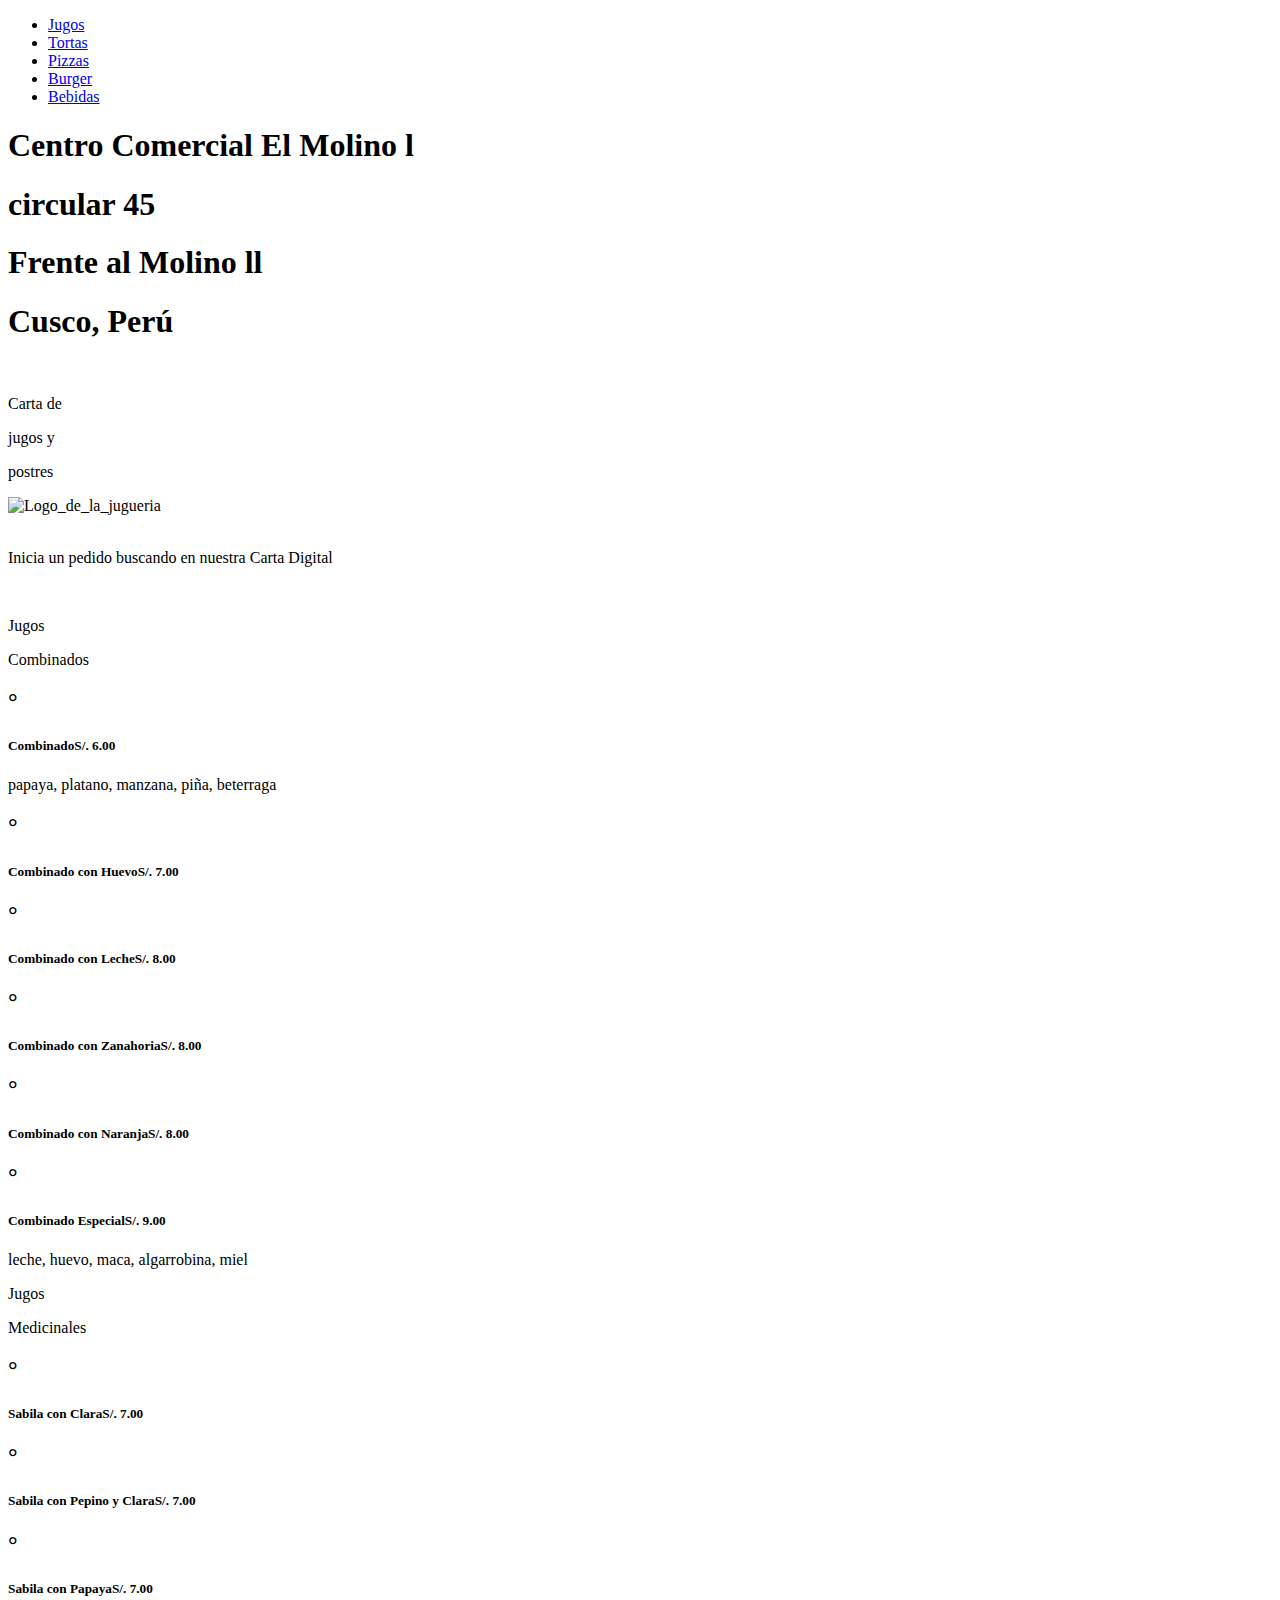
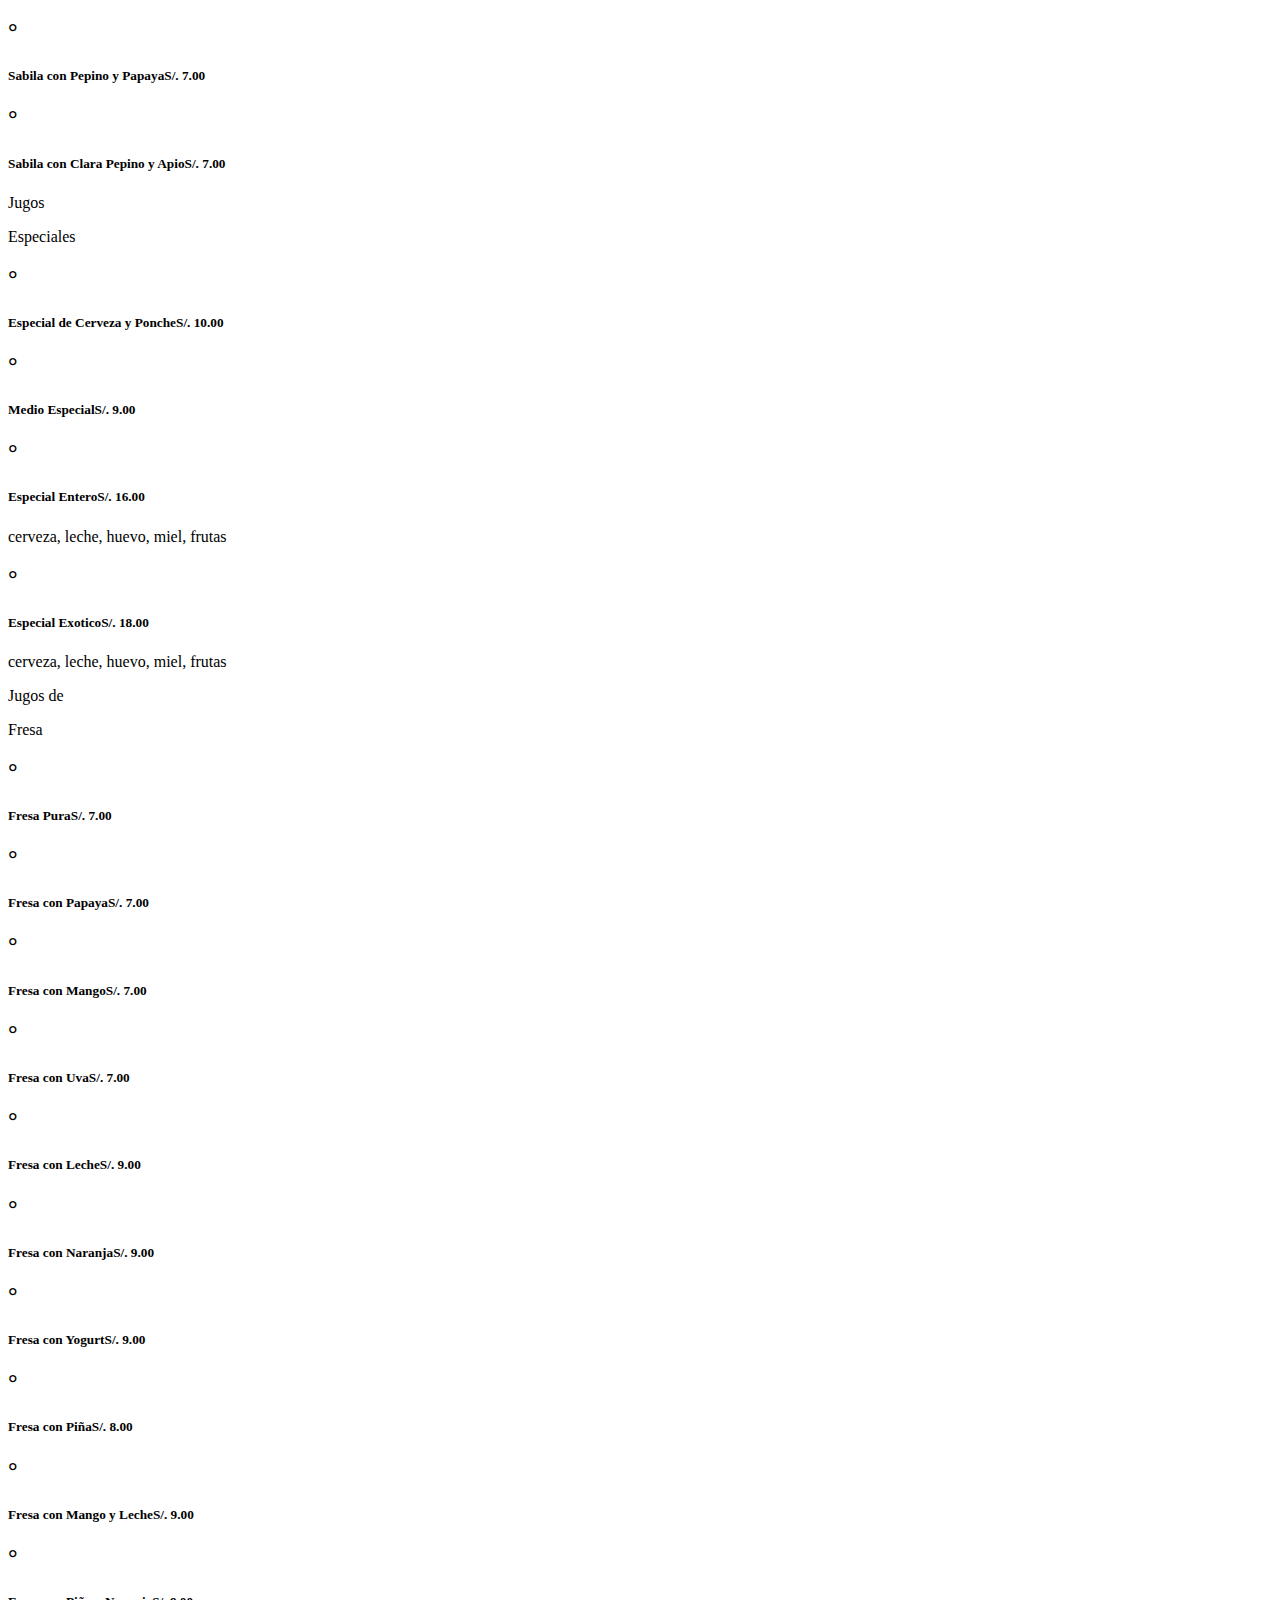
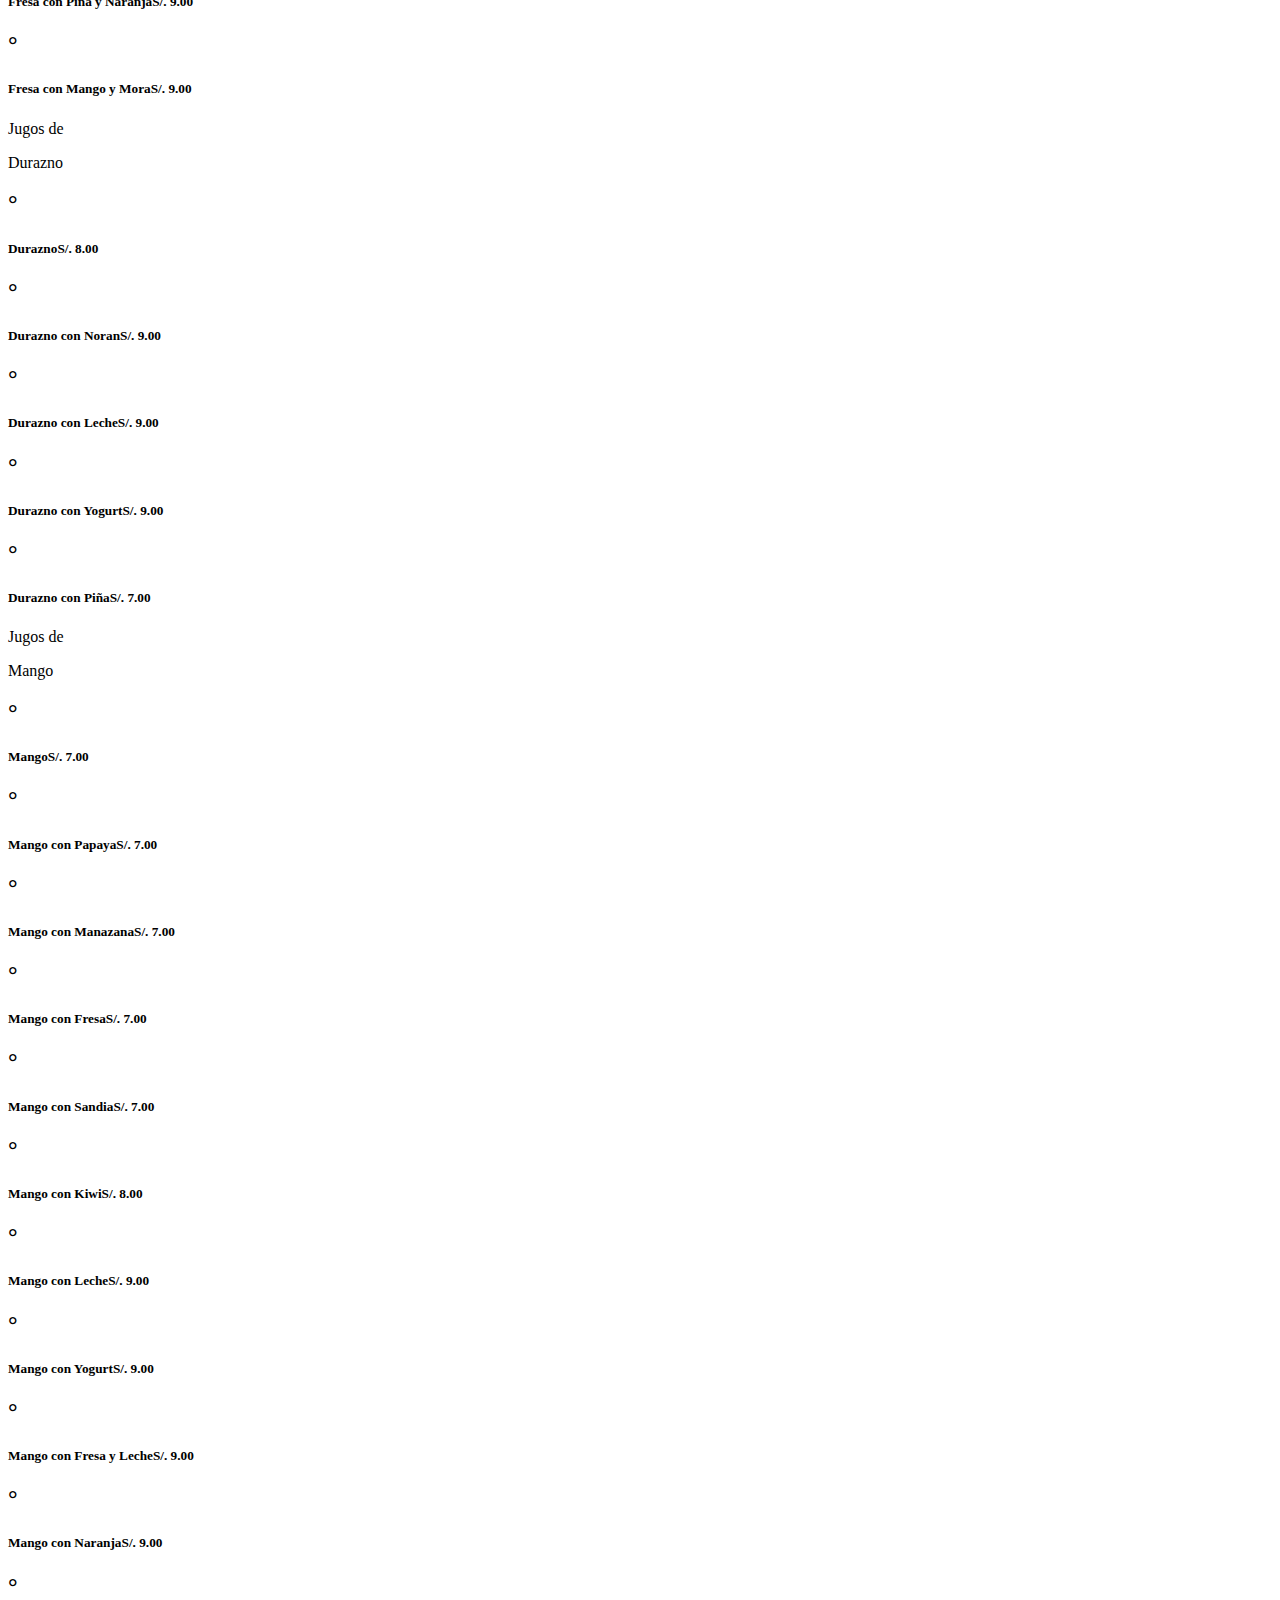
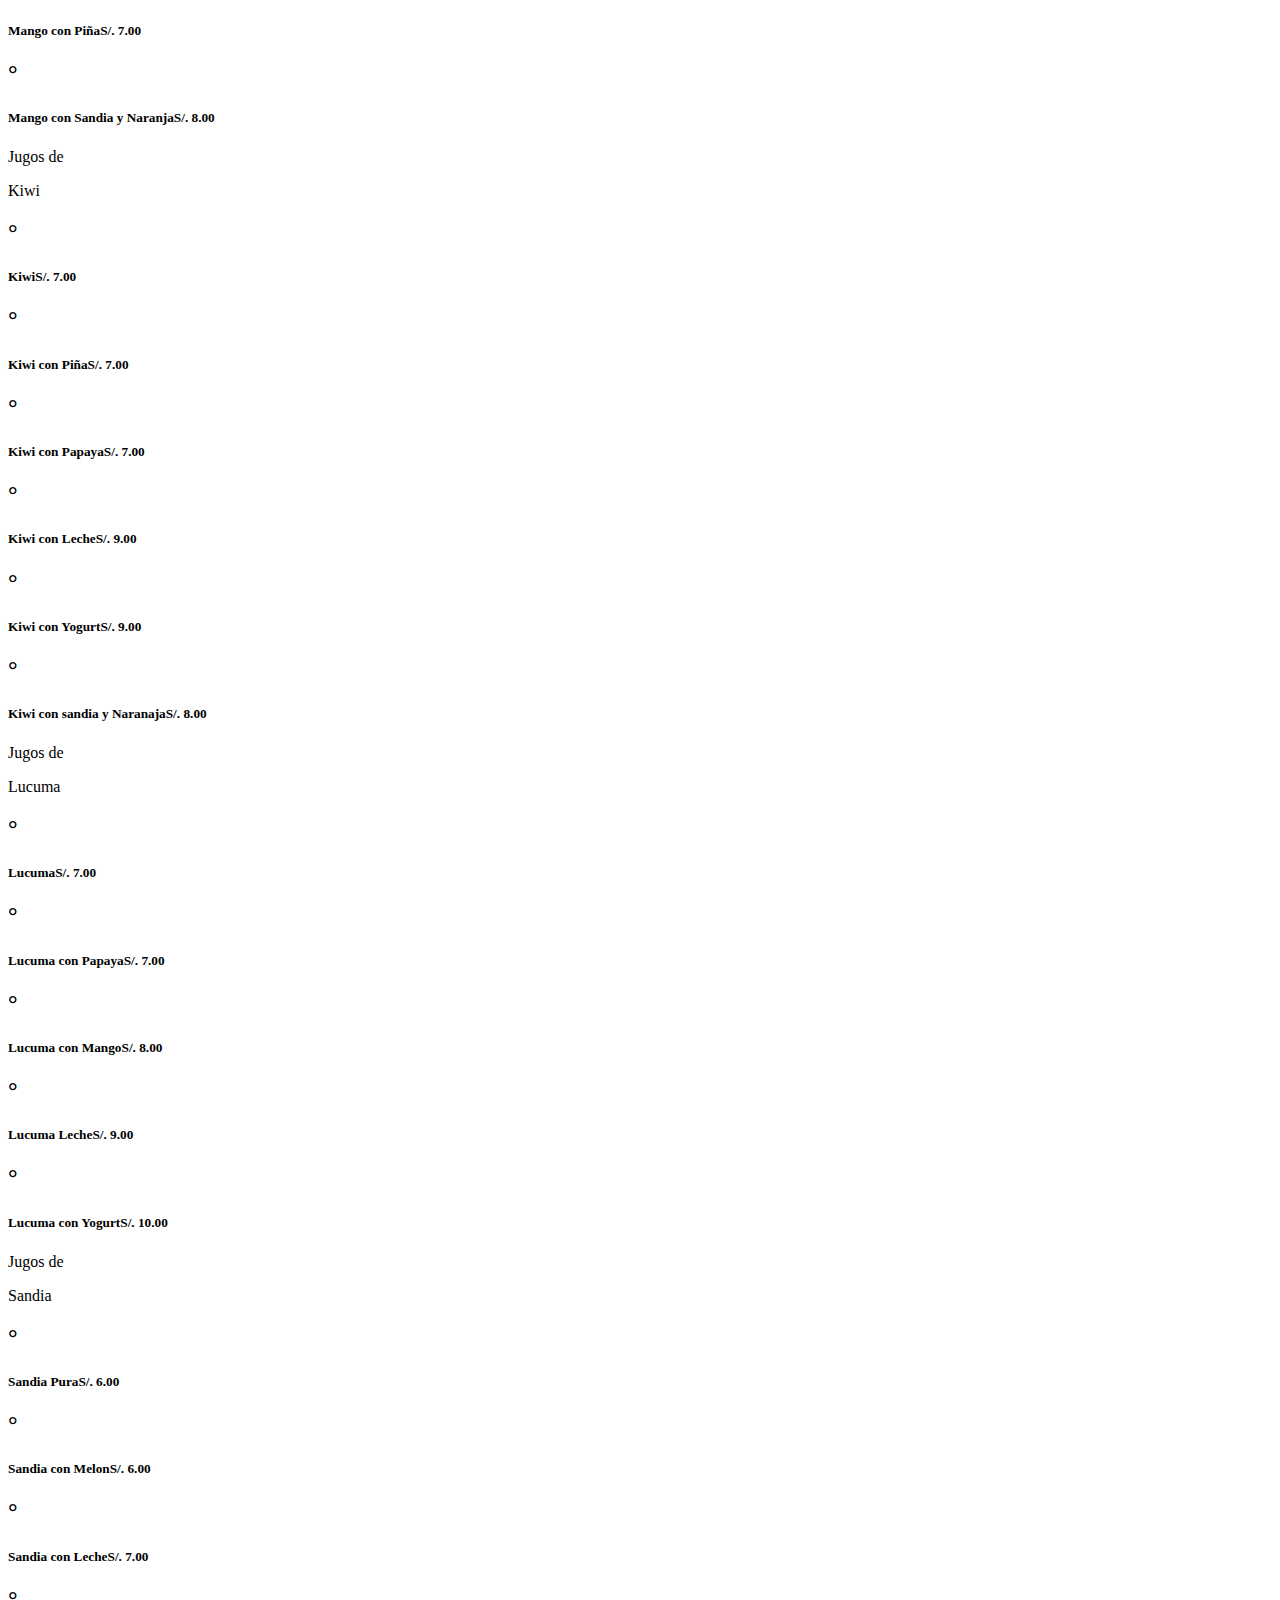
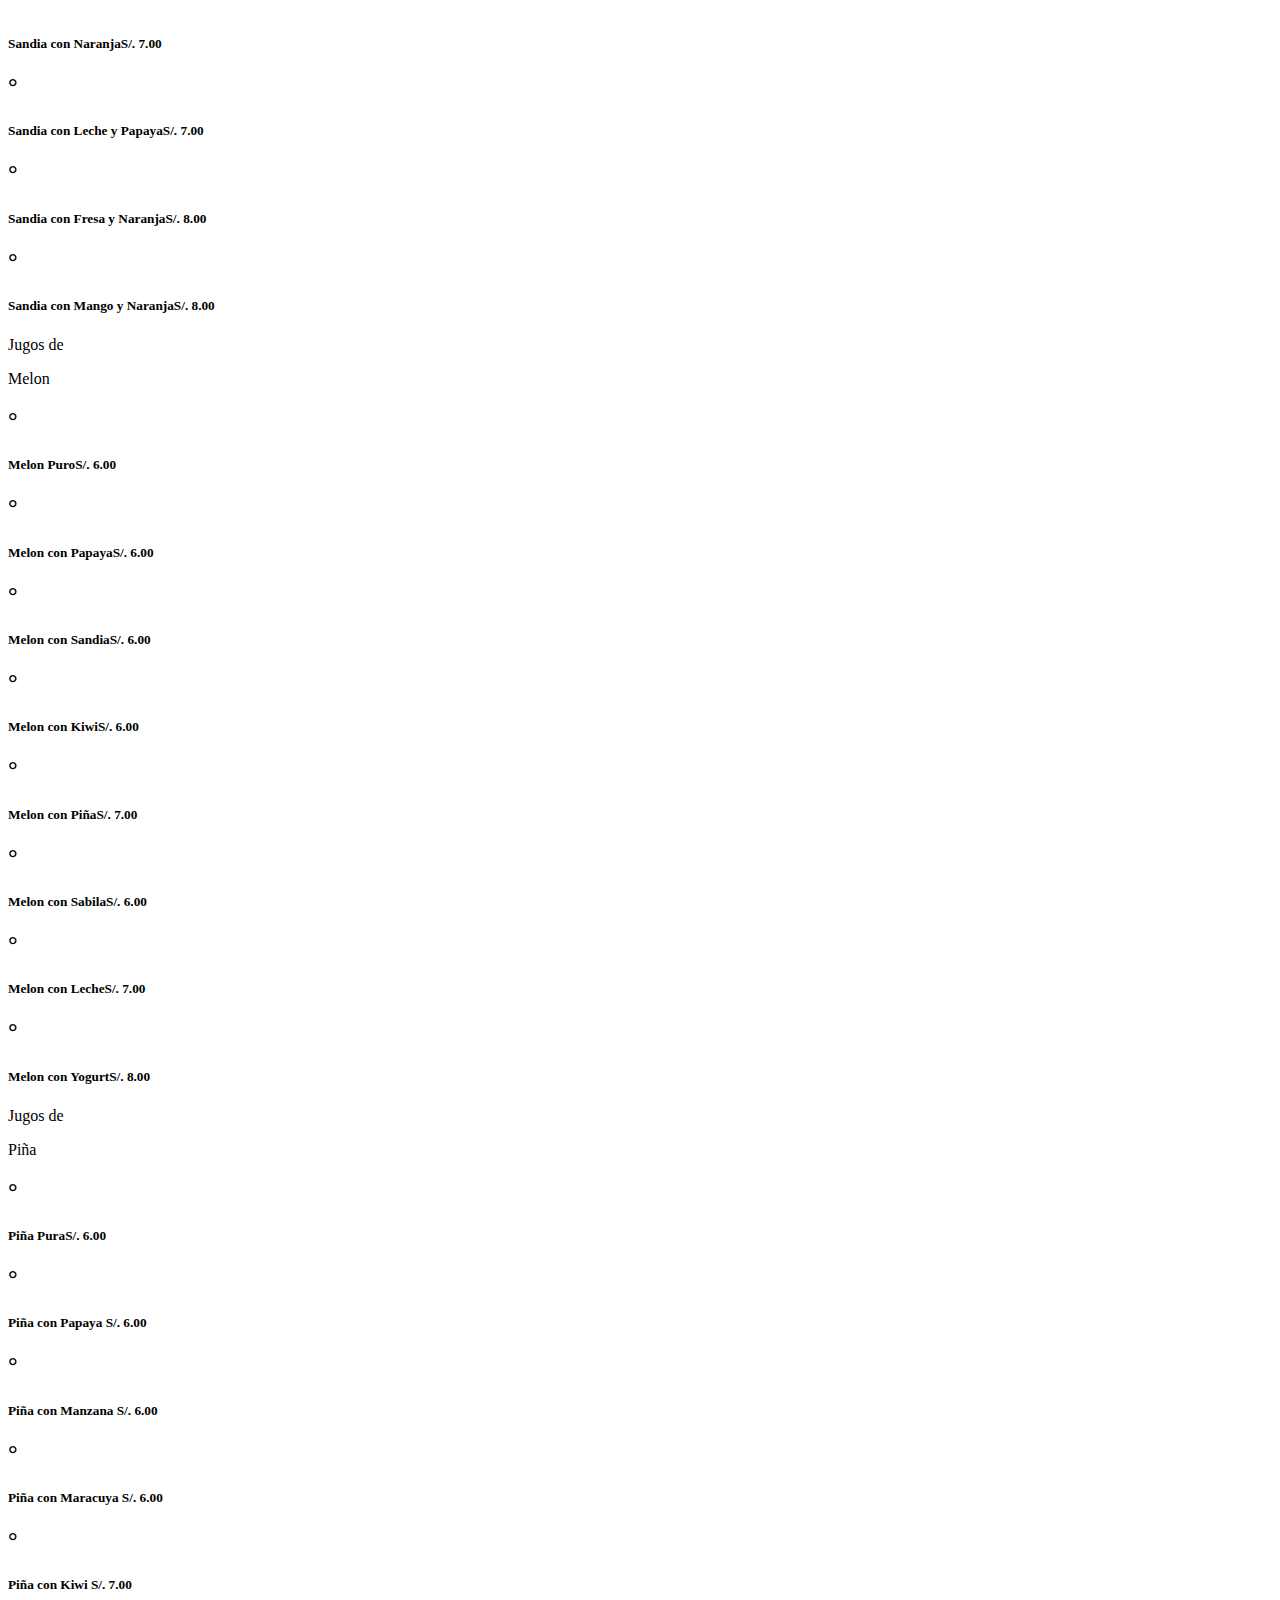
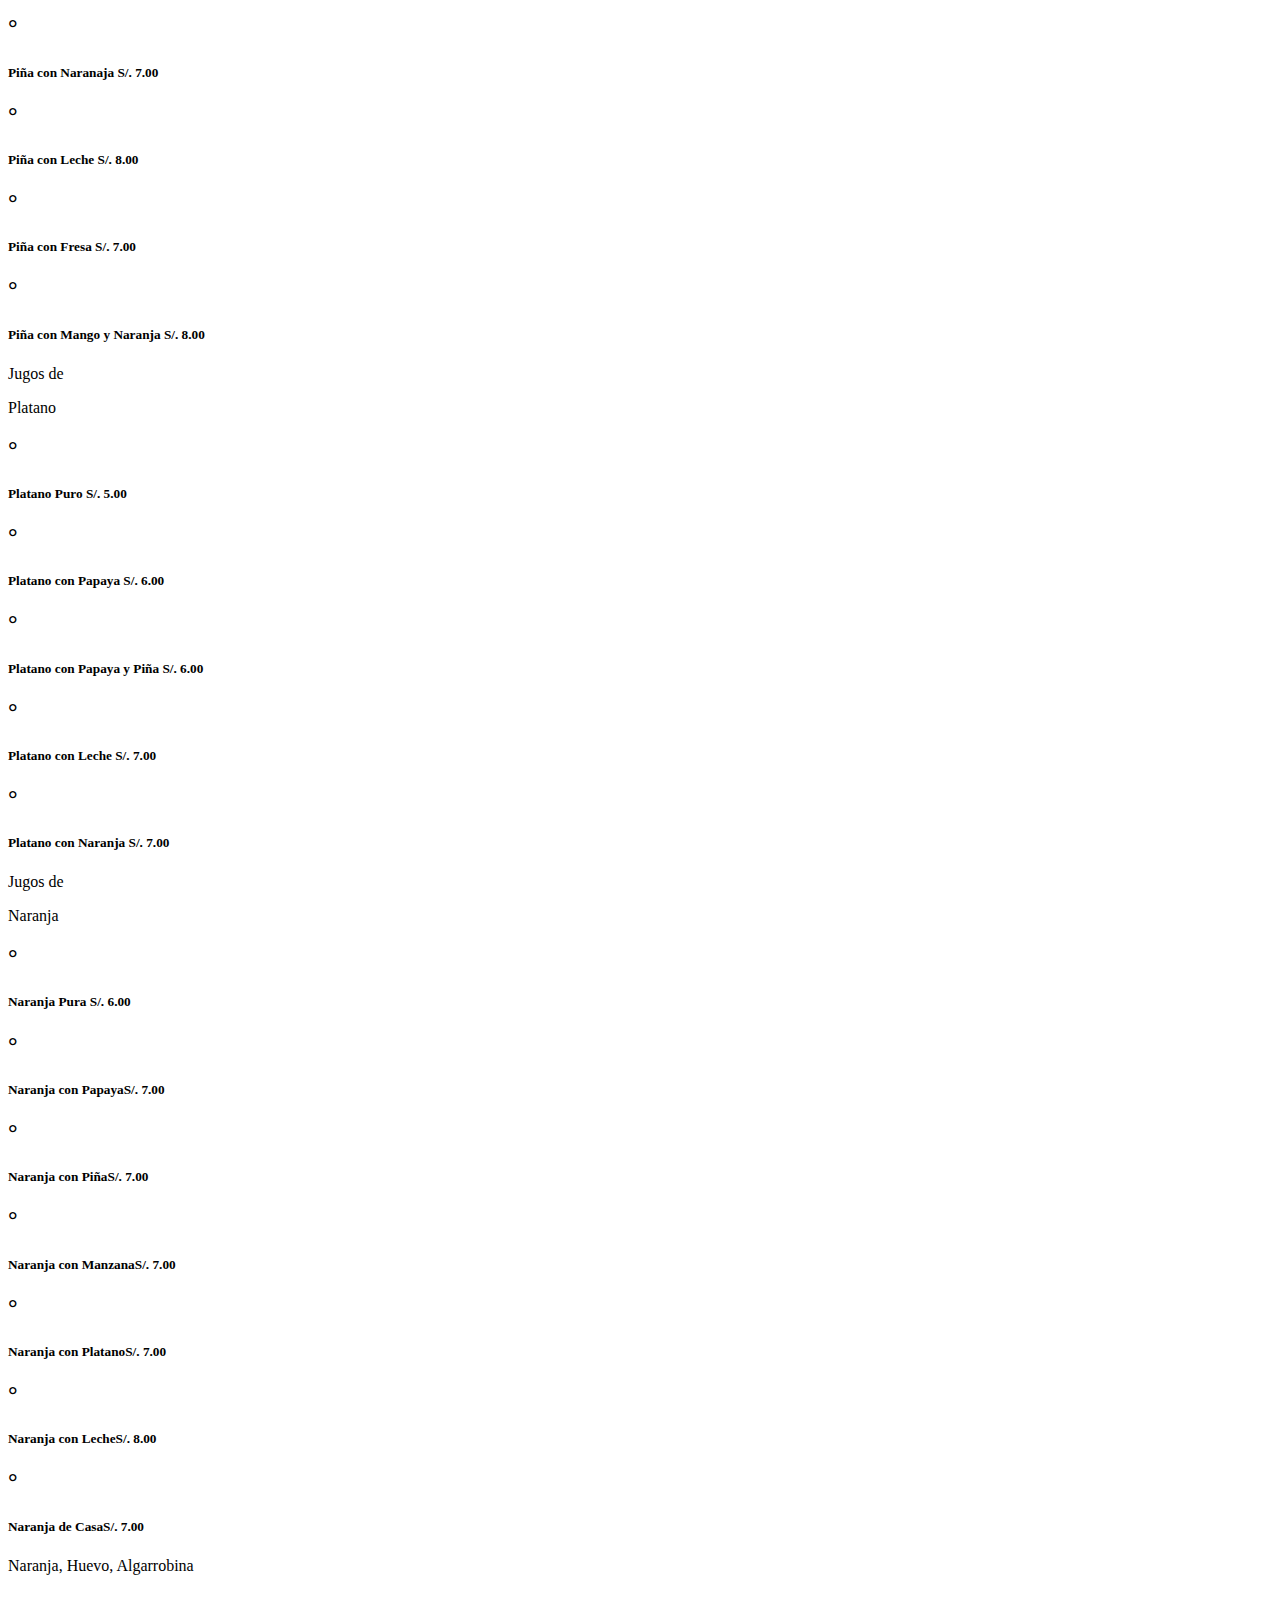
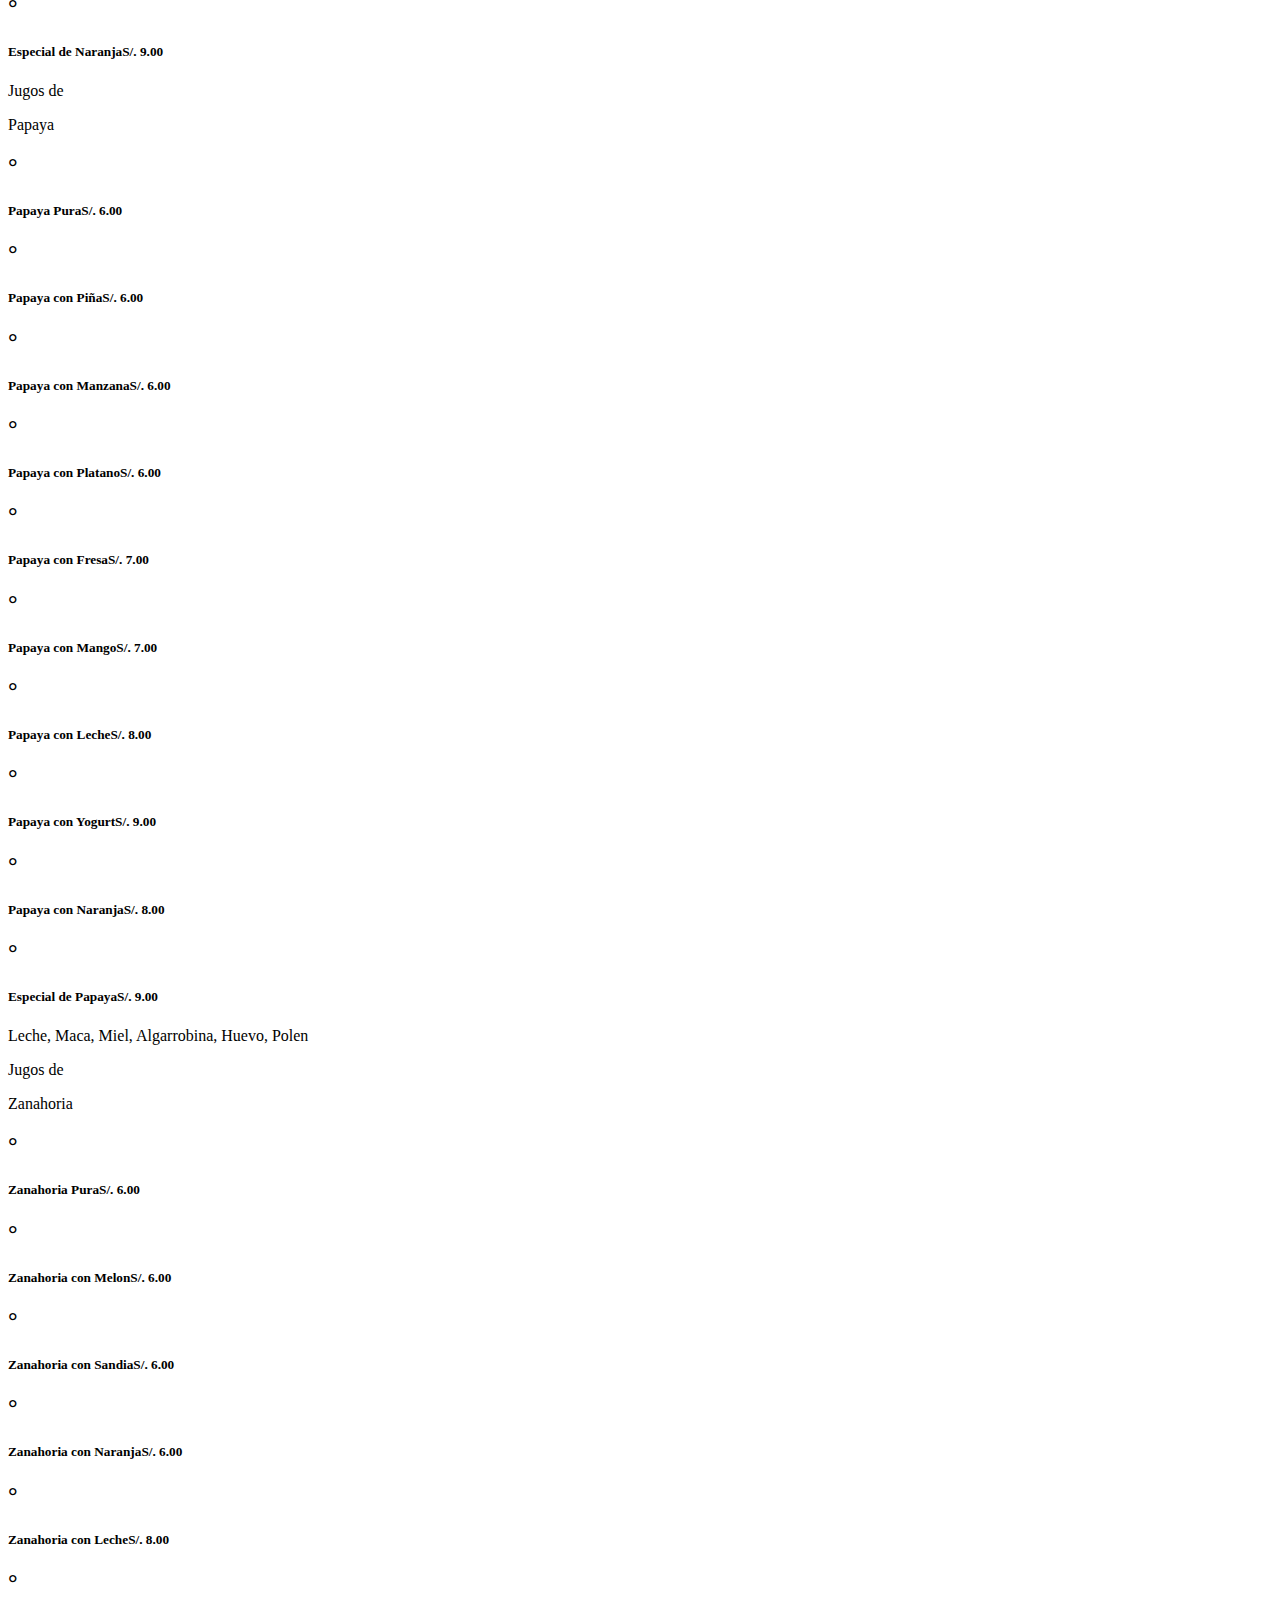
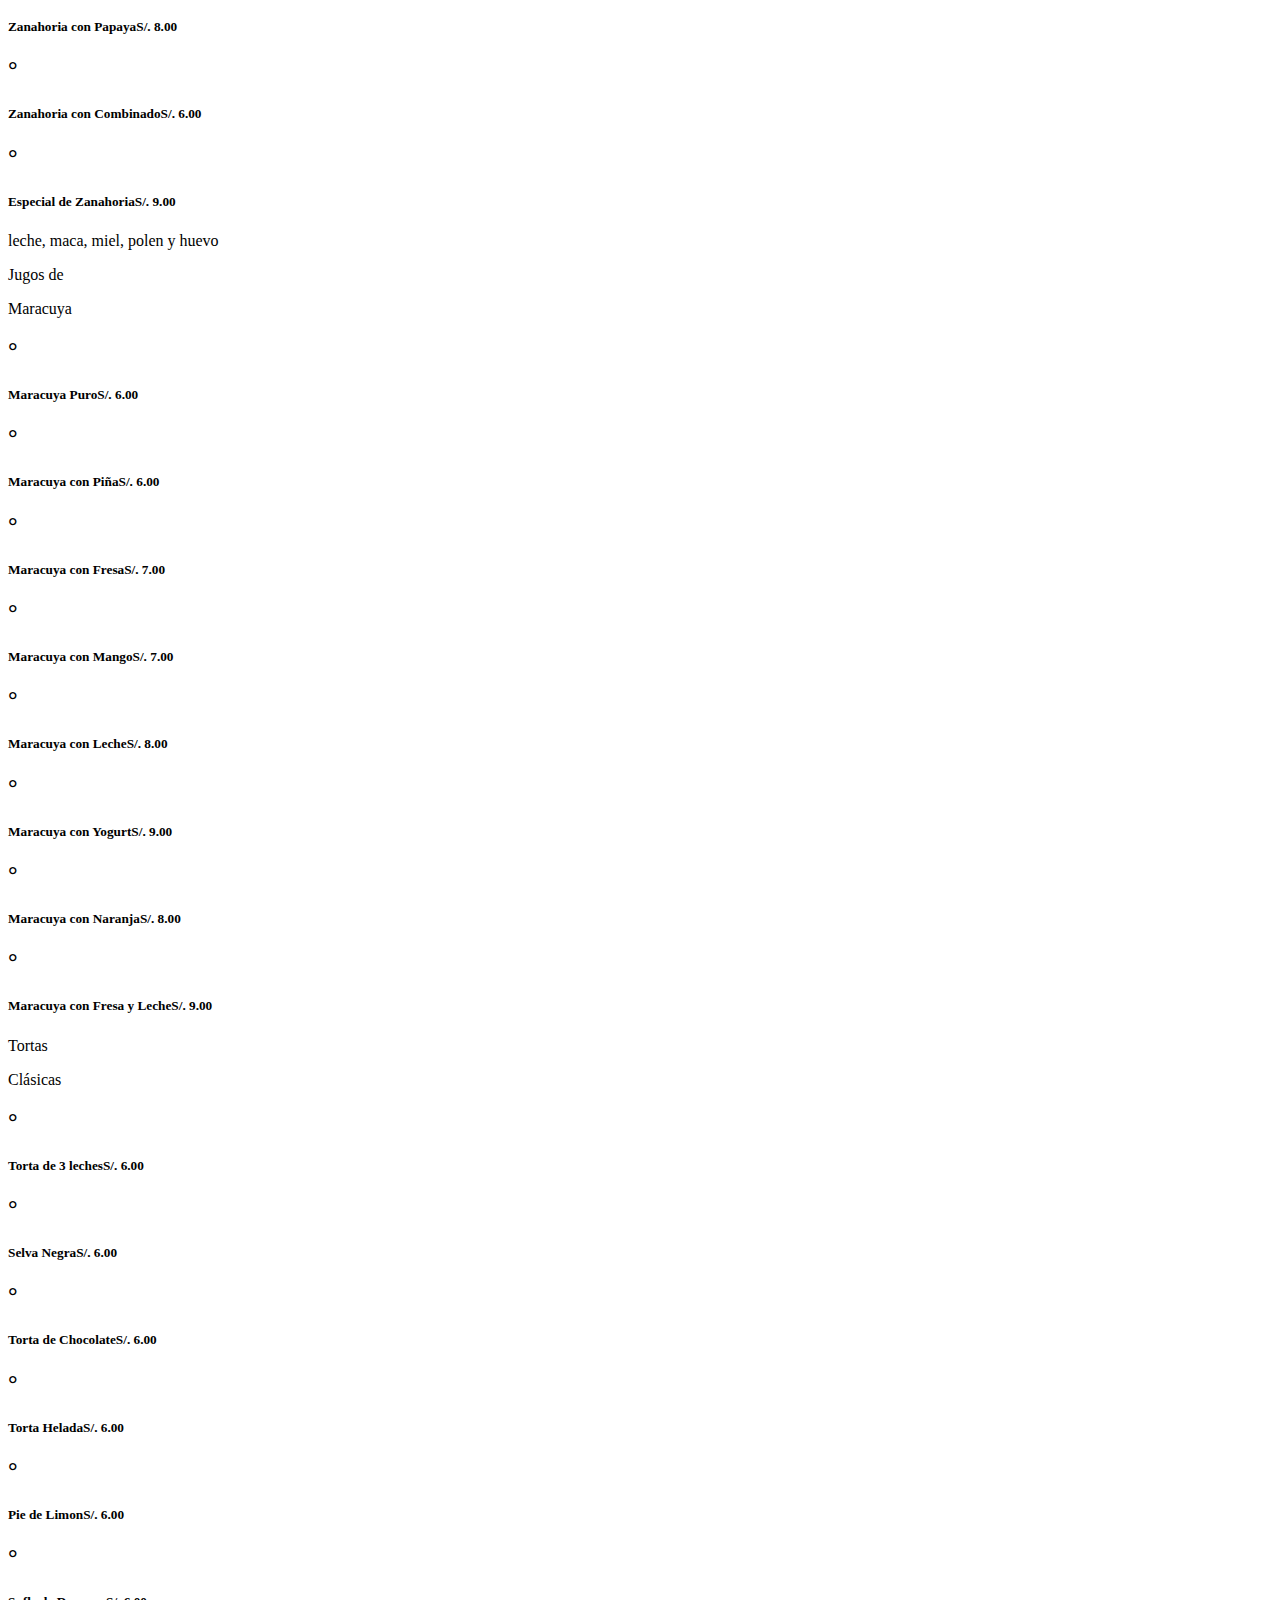
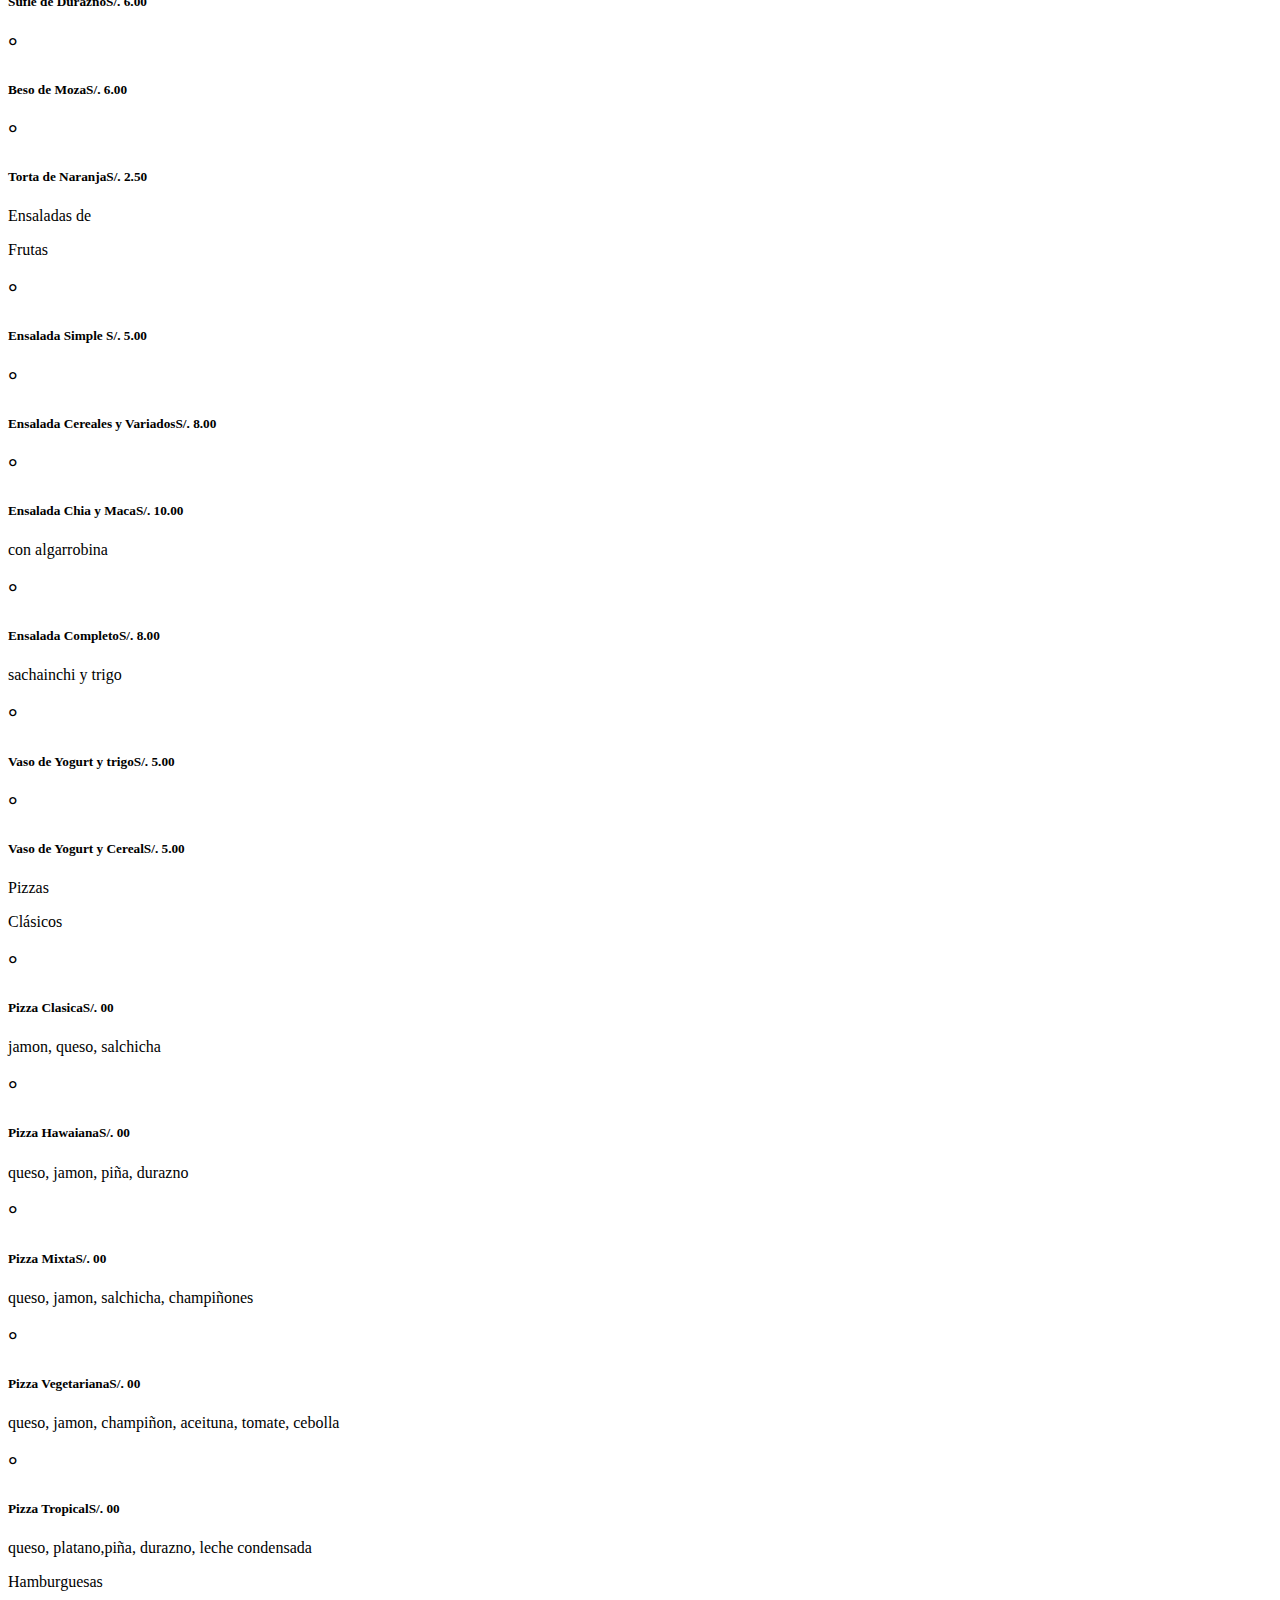
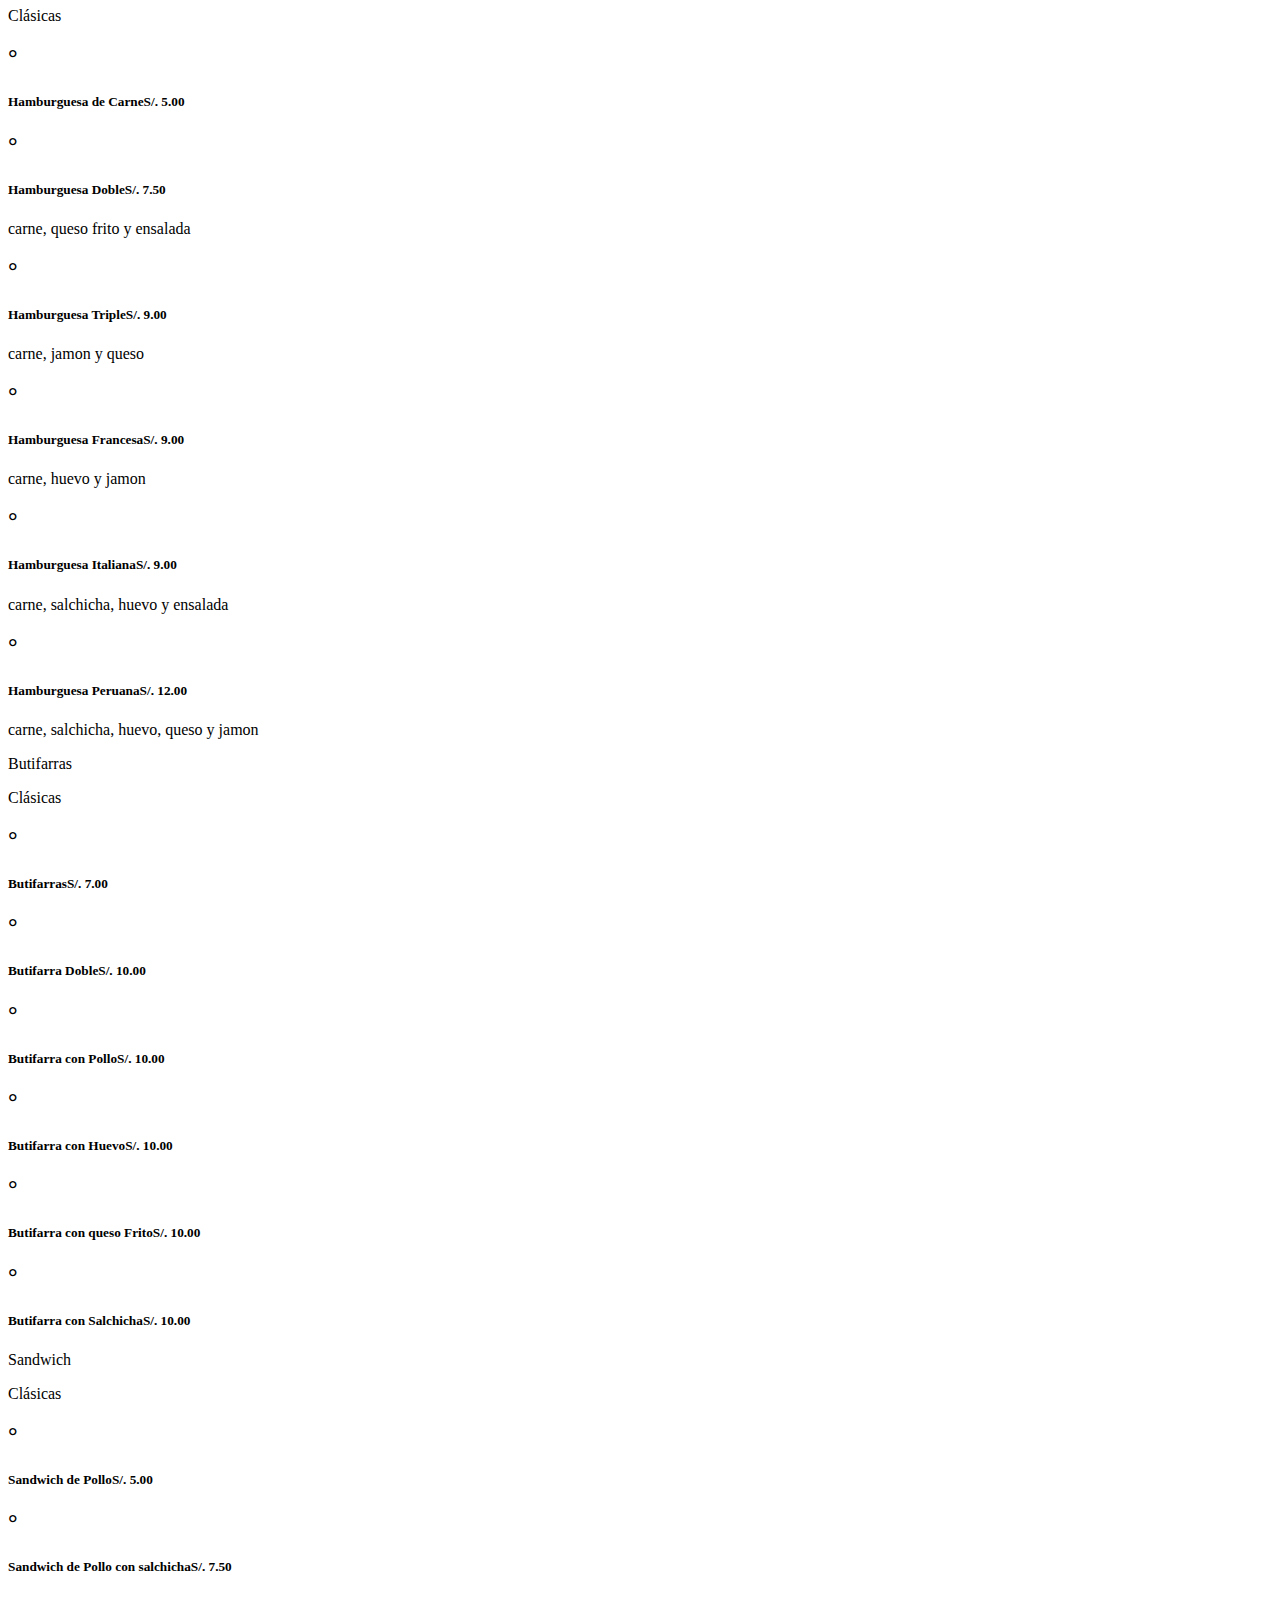
==== index.html @ 129a201a "Update index.html" ====
<!DOCTYPE html>
<html lang="es">
<head>
    <meta charset="UTF-8">
    <meta name="viewport" content="width=device-width, initial-scale=1.0">
    <title>Juguería La Chelita - Jugos y Postres</title>
    <meta name="description" content="Disfruta de deliciosos jugos y postres en Juguería La Chelita, ubicada en el Centro Comercial El Molino I, Cusco, Perú.">
    <link rel="stylesheet" href="css/style.css">
    <link rel="preconnect" href="https://fonts.googleapis.com">
    <link rel="preconnect" href="https://fonts.gstatic.com" crossorigin>
    <link href="https://fonts.googleapis.com/css2?family=Arimo:ital,wght@0,400..700;1,400..700&family=Carter+One&family=Pacifico&display=swap" rel="stylesheet">
    <link rel="preconnect" href="https://fonts.gstatic.com" crossorigin>
    <link href="https://fonts.googleapis.com/css2?family=Arimo:ital,wght@0,400..700;1,400..700&family=Carter+One&family=Dancing+Script:wght@400..700&family=Pacifico&family=Satisfy&display=swap" rel="stylesheet">
    <link rel="stylesheet" href="https://site-assets.fontawesome.com/releases/v6.5.2/css/all.css">

</head>
<body>

<!-- Pantalla de Advertencia -->

     <div class="desktop-warning" style="display: none;">
        <img src="img/logo.svg" alt="" height="500px">
        <h1>La carta solo se puede visualizar desde un dispocitivo movil</h1>
    </div>

<!-- Botones de Busquera de Carta -->

    <div class="bottom-menu">
        <nav>
            <ul>
                <li><a href="#jugos"><i class="fa-duotone fa-cup-straw-swoosh"></i></a><a  href="#jugos">Jugos</a></li>
                <li><a href="#tortas"><i class="fa-duotone fa-cake-slice"></i></a><a href="#tortas">Tortas</a></li>
                <li><a href="#pizzas"><i class="fa-duotone fa-pizza-slice"></i></a><a  href="#pizzas">Pizzas</a></li>
                <li><a href="#hamburguesas"><i class="fa-duotone fa-burger-lettuce"></i></a><a href="#hamburguesas">Burger</a></li>
                <li><a href="#bebidas"><i class="fa-duotone fa-mug-tea-saucer"></i></a><a href="#bebidas">Bebidas</a></li>
            </ul>
        </nav>
      </div>

     


      

  <div class="container">
    <div class="caja_uno">
        <div class="title"> 
            <h1>Centro Comercial El Molino l </h1>
            <h1>circular 45</h1>
            <h1>Frente al Molino ll</h1>
            <h1 class="city">Cusco, Perú</h1>
                <br>
            
        </div>

        <div class="title_two">
        <p class="cart uno">Carta de </p>
        <p class="cart dos" > jugos y </p>
        <p class="cart tres">postres</p>
        </div>

        <div class="logo">
            <img src="img/logo.svg" alt="Logo_de_la_jugueria">
        </div>
        
        <div class="msj">
            <img class="linear" src="img/lineas.svg" alt="">
            <p><span class="linear_title">Inicia un pedido</span> buscando en nuestra <span class="linear_wth">Carta Digital</span></p>
            <img class="linear" src="img/lineas.svg" alt="">
        </div>
       
    </div>


    <!-- CAJA DOS -->

    <div class="caja_dos" id="jugos">
        <div class="title_thee">
            <p class="list uno">Jugos</p>
            <p class="list tres">Combinados</p>
        </div>

        <div class="single-menu">
            <!-- <img src="https://via.placeholder.com/150" alt=""> -->
            <div class="menu-content">
                <h2 class="punto">°</h2>
                <h5>Combinado<span>S/. 6.00</span></h5>
                <p>papaya, platano, manzana, piña, beterraga</p>
            </div>
        </div>

        <div class="single-menu">
            <!-- <img src="https://via.placeholder.com/150" alt=""> -->
            <div class="menu-content">
                <h2 class="punto">°</h2>
                <h5>Combinado con Huevo<span>S/. 7.00</span></h5>
                <!-- <p>papaya, platano, manzana, piña, beterraga</p> -->
            </div>
        </div>

        <div class="single-menu">
            <!-- <img src="https://via.placeholder.com/150" alt=""> -->
            <div class="menu-content">
                <h2 class="punto">°</h2>
                <h5>Combinado con Leche<span>S/. 8.00</span></h5>
                <!-- <p>papaya, platano, manzana, piña, beterraga</p> -->
            </div>
        </div>

        <div class="single-menu">
            <!-- <img src="https://via.placeholder.com/150" alt=""> -->
            <div class="menu-content">
                <h2 class="punto">°</h2>
                <h5>Combinado con Zanahoria<span>S/. 8.00</span></h5>
                <!-- <p>papaya, platano, manzana, piña, beterraga</p> -->
            </div>
        </div>
        
        <div class="single-menu">
            <!-- <img src="https://via.placeholder.com/150" alt=""> -->
            <div class="menu-content">
                <h2 class="punto">°</h2>
                <h5>Combinado con Naranja<span>S/. 8.00</span></h5>
                <!-- <p>papaya, platano, manzana, piña, beterraga</p> -->
            </div>
        </div>

        <div class="single-menu">
            <!-- <img src="https://via.placeholder.com/150" alt=""> -->
            <div class="menu-content">
                <h2 class="punto">°</h2>
                <h5>Combinado Especial<span>S/. 9.00</span></h5>
                <p>leche, huevo, maca, algarrobina, miel</p>
            </div>
        </div>

    </div>

    <div class="caja_dos" >
        <div class="title_thee">
            <p class="list uno">Jugos </p>
            <p class="list tres">Medicinales</p>
        </div>

        <div class="single-menu">
            <!-- <img src="https://via.placeholder.com/150" alt=""> -->
            <div class="menu-content">
                <h2 class="punto">°</h2>
                <h5>Sabila con Clara<span>S/. 7.00</span></h5>
                <!-- <p>papaya, platano, manzana, piña, beterraga</p> -->
            </div>
        </div>

        <div class="single-menu">
            <!-- <img src="https://via.placeholder.com/150" alt=""> -->
            <div class="menu-content">
                <h2 class="punto">°</h2>
                <h5>Sabila con Pepino y Clara<span>S/. 7.00</span></h5>
                <!-- <p>papaya, platano, manzana, piña, beterraga</p> -->
            </div>
        </div>

        <div class="single-menu">
            <!-- <img src="https://via.placeholder.com/150" alt=""> -->
            <div class="menu-content">
                <h2 class="punto">°</h2>
                <h5>Sabila con Papaya<span>S/. 7.00</span></h5>
                <!-- <p>papaya, platano, manzana, piña, beterraga</p> -->
            </div>
        </div>

        <div class="single-menu">
            <!-- <img src="https://via.placeholder.com/150" alt=""> -->
            <div class="menu-content">
                <h2 class="punto">°</h2>
                <h5>Sabila con Pepino y Papaya<span>S/. 7.00</span></h5>
                <!-- <p>papaya, platano, manzana, piña, beterraga</p> -->
            </div>
        </div>

        <div class="single-menu">
            <!-- <img src="https://via.placeholder.com/150" alt=""> -->
            <div class="menu-content">
                <h2 class="punto">°</h2>
                <h5>Sabila con Clara Pepino y Apio<span>S/. 7.00</span></h5>
                <!-- <p>papaya, platano, manzana, piña, beterraga</p> -->
            </div>
        </div>

    </div>

    <div class="caja_dos" >
        <div class="title_thee">
            <p class="list uno">Jugos</p>
            <p class="list tres">Especiales</p>
        </div>

        <div class="single-menu">
            <!-- <img src="https://via.placeholder.com/150" alt=""> -->
            <div class="menu-content">
                <h2 class="punto">°</h2>
                <h5>Especial de Cerveza y Ponche<span>S/. 10.00</span></h5>
                <!-- <p>papaya, platano, manzana, piña, beterraga</p> -->
            </div>
        </div>

        <div class="single-menu">
            <!-- <img src="https://via.placeholder.com/150" alt=""> -->
            <div class="menu-content">
                <h2 class="punto">°</h2>
                <h5>Medio Especial<span>S/. 9.00</span></h5>
                <!-- <p>papaya, platano, manzana, piña, beterraga</p> -->
            </div>
        </div>

        <div class="single-menu">
            <!-- <img src="https://via.placeholder.com/150" alt=""> -->
            <div class="menu-content">
                <h2 class="punto">°</h2>
                <h5>Especial Entero<span>S/. 16.00</span></h5>
                <p>cerveza, leche, huevo, miel, frutas</p>
            </div>
        </div>

        <div class="single-menu">
            <!-- <img src="https://via.placeholder.com/150" alt=""> -->
            <div class="menu-content">
                <h2 class="punto">°</h2>
                <h5>Especial Exotico<span>S/. 18.00</span></h5>
                <p>cerveza, leche, huevo, miel, frutas</p>
            </div>
        </div>




    </div>

    <div class="caja_dos">
        <div class="title_thee">
            <p class="list uno"">Jugos de </p>
            <p class="list tres">Fresa</p>
        </div>

        <div class="single-menu">
            <!-- <img src="https://via.placeholder.com/150" alt=""> -->
            <div class="menu-content">
                <h2 class="punto">°</h2>
                <h5>Fresa Pura<span>S/. 7.00</span></h5>
                <!-- <p>fresa, manzana, leche</p> -->
            </div>
        </div>

        <div class="single-menu">
            <!-- <img src="https://via.placeholder.com/150" alt=""> -->
            <div class="menu-content">
                <h2 class="punto">°</h2>
                <h5>Fresa con Papaya<span>S/. 7.00</span></h5>
                <!-- <p> Fresa pura, Fresa con (Papaya, Mango, Uva)</p> -->
            </div>
        </div>


        <div class="single-menu">
            <!-- <img src="https://via.placeholder.com/150" alt=""> -->
            <div class="menu-content">
                <h2 class="punto">°</h2>
                <h5>Fresa con Mango<span>S/. 7.00</span></h5>
                <!-- <p>Fresa con (leche, naranja,yogurt,piña,mango, Uva)</p> -->
            </div>
        </div>

        <div class="single-menu">
            <!-- <img src="https://via.placeholder.com/150" alt=""> -->
            <div class="menu-content">
                <h2 class="punto">°</h2>
                <h5>Fresa con Uva<span>S/. 7.00</span></h5>
                <!-- <p>durazno con(leche, yogurt, piña)</p> -->
            </div>
        </div>

        <div class="single-menu">
            <!-- <img src="https://via.placeholder.com/150" alt=""> -->
            <div class="menu-content">
                <h2 class="punto">°</h2>
                <h5>Fresa con Leche<span>S/. 9.00</span></h5>
                <!-- <p>kiwi con (piña , papaya, leche, yogurt, sandia y naranja)</p> -->
            </div>
        </div>

        <div class="single-menu">
            <!-- <img src="https://via.placeholder.com/150" alt=""> -->
            <div class="menu-content">
                <h2 class="punto">°</h2>
                <h5>Fresa con Naranja<span>S/. 9.00</span></h5>
                <!-- <p>mango con (papaya, manzana, fresa, sandia, kiwi, leche, yogurt, fresa y leche, naranja, piña, sandia y naranja)</p> -->
            </div>
        </div>

        <div class="single-menu">
            <!-- <img src="https://via.placeholder.com/150" alt=""> -->
            <div class="menu-content">
                <h2 class="punto">°</h2>
                <h5>Fresa con Yogurt<span>S/. 9.00</span></h5>
                <!-- <p>lucuma con (papaya, mango , leche, yogurt)</p> -->
            </div>
        </div>

        <div class="single-menu">
            <!-- <img src="https://via.placeholder.com/150" alt=""> -->
            <div class="menu-content">
                <h2 class="punto">°</h2>
                <h5>Fresa con Piña<span>S/. 8.00</span></h5>
                <!-- <p>Papaya con(piña, manzana, platano, fresa,mango, leche, yogurt, naranja)</p> -->
            </div>
        </div>

        <div class="single-menu">
            <!-- <img src="https://via.placeholder.com/150" alt=""> -->
            <div class="menu-content">
                <h2 class="punto">°</h2>
                <h5>Fresa con Mango y Leche<span>S/. 9.00</span></h5>
                <!-- <p>lucuma con (papaya, mango , leche, yogurt)</p> -->
            </div>
        </div>

        <div class="single-menu">
            <!-- <img src="https://via.placeholder.com/150" alt=""> -->
            <div class="menu-content">
                <h2 class="punto">°</h2>
                <h5>Fresa con Piña y Naranja<span>S/. 9.00</span></h5>
                <!-- <p>lucuma con (papaya, mango , leche, yogurt)</p> -->
            </div>
        </div>

        <div class="single-menu">
            <!-- <img src="https://via.placeholder.com/150" alt=""> -->
            <div class="menu-content">
                <h2 class="punto">°</h2>
                <h5>Fresa con Mango y Mora<span>S/. 9.00</span></h5>
                <!-- <p>lucuma con (papaya, mango , leche, yogurt)</p> -->
            </div>
        </div>

        </div>

        <div class="caja_dos" >
            <div class="title_thee">
                <p class="list uno">Jugos de</p>
                <p class="list tres">Durazno</p>
            </div>

        <div class="single-menu">
            <!-- <img src="https://via.placeholder.com/150" alt=""> -->
            <div class="menu-content">
                <h2 class="punto">°</h2>
                <h5>Durazno<span>S/. 8.00</span></h5>
                <!-- <p>lucuma con (papaya, mango , leche, yogurt)</p> -->
            </div>
        </div>

        <div class="single-menu">
            <!-- <img src="https://via.placeholder.com/150" alt=""> -->
            <div class="menu-content">
                <h2 class="punto">°</h2>
                <h5>Durazno con Noran<span>S/. 9.00</span></h5>
                <!-- <p>lucuma con (papaya, mango , leche, yogurt)</p> -->
            </div>
        </div>

        <div class="single-menu">
            <!-- <img src="https://via.placeholder.com/150" alt=""> -->
            <div class="menu-content">
                <h2 class="punto">°</h2>
                <h5>Durazno con Leche<span>S/. 9.00</span></h5>
                <!-- <p>lucuma con (papaya, mango , leche, yogurt)</p> -->
            </div>
        </div>

        <div class="single-menu">
            <!-- <img src="https://via.placeholder.com/150" alt=""> -->
            <div class="menu-content">
                <h2 class="punto">°</h2>
                <h5>Durazno con Yogurt<span>S/. 9.00</span></h5>
                <!-- <p>lucuma con (papaya, mango , leche, yogurt)</p> -->
            </div>
        </div>

        <div class="single-menu">
            <!-- <img src="https://via.placeholder.com/150" alt=""> -->
            <div class="menu-content">
                <h2 class="punto">°</h2>
                <h5>Durazno con Piña<span>S/. 7.00</span></h5>
                <!-- <p>lucuma con (papaya, mango , leche, yogurt)</p> -->
            </div>
        </div>

        </div>


        <div class="caja_dos">
            <div class="title_thee">
                <p class="list uno">Jugos de</p>
                <p class="list tres">Mango</p>
            </div>


        <div class="single-menu">
            <!-- <img src="https://via.placeholder.com/150" alt=""> -->
            <div class="menu-content">
                <h2 class="punto">°</h2>
                <h5>Mango<span>S/. 7.00</span></h5>
                <!-- <p>lucuma con (papaya, mango , leche, yogurt)</p> -->
            </div>
        </div>

        <div class="single-menu">
            <!-- <img src="https://via.placeholder.com/150" alt=""> -->
            <div class="menu-content">
                <h2 class="punto">°</h2>
                <h5>Mango con Papaya<span>S/. 7.00</span></h5>
                <!-- <p>lucuma con (papaya, mango , leche, yogurt)</p> -->
            </div>
        </div>

        <div class="single-menu">
            <!-- <img src="https://via.placeholder.com/150" alt=""> -->
            <div class="menu-content">
                <h2 class="punto">°</h2>
                <h5>Mango con Manazana<span>S/. 7.00</span></h5>
                <!-- <p>lucuma con (papaya, mango , leche, yogurt)</p> -->
            </div>
        </div>

        <div class="single-menu">
            <!-- <img src="https://via.placeholder.com/150" alt=""> -->
            <div class="menu-content">
                <h2 class="punto">°</h2>
                <h5>Mango con Fresa<span>S/. 7.00</span></h5>
                <!-- <p>lucuma con (papaya, mango , leche, yogurt)</p> -->
            </div>
        </div>


        <div class="single-menu">
            <!-- <img src="https://via.placeholder.com/150" alt=""> -->
            <div class="menu-content">
                <h2 class="punto">°</h2>
                <h5>Mango con Sandia<span>S/. 7.00</span></h5>
                <!-- <p>lucuma con (papaya, mango , leche, yogurt)</p> -->
            </div>
        </div>

        <div class="single-menu">
            <!-- <img src="https://via.placeholder.com/150" alt=""> -->
            <div class="menu-content">
                <h2 class="punto">°</h2>
                <h5>Mango con Kiwi<span>S/. 8.00</span></h5>
                <!-- <p>lucuma con (papaya, mango , leche, yogurt)</p> -->
            </div>
        </div>

        <div class="single-menu">
            <!-- <img src="https://via.placeholder.com/150" alt=""> -->
            <div class="menu-content">
                <h2 class="punto">°</h2>
                <h5>Mango con Leche<span>S/. 9.00</span></h5>
                <!-- <p>lucuma con (papaya, mango , leche, yogurt)</p> -->
            </div>
        </div>

        <div class="single-menu">
            <!-- <img src="https://via.placeholder.com/150" alt=""> -->
            <div class="menu-content">
                <h2 class="punto">°</h2>
                <h5>Mango con Yogurt<span>S/. 9.00</span></h5>
                <!-- <p>lucuma con (papaya, mango , leche, yogurt)</p> -->
            </div>
        </div>

        <div class="single-menu">
            <!-- <img src="https://via.placeholder.com/150" alt=""> -->
            <div class="menu-content">
                <h2 class="punto">°</h2>
                <h5>Mango con Fresa y Leche<span>S/. 9.00</span></h5>
                <!-- <p>lucuma con (papaya, mango , leche, yogurt)</p> -->
            </div>
        </div>

        <div class="single-menu">
            <!-- <img src="https://via.placeholder.com/150" alt=""> -->
            <div class="menu-content">
                <h2 class="punto">°</h2>
                <h5>Mango con Naranja<span>S/. 9.00</span></h5>
                <!-- <p>lucuma con (papaya, mango , leche, yogurt)</p> -->
            </div>
        </div>


        <div class="single-menu">
            <!-- <img src="https://via.placeholder.com/150" alt=""> -->
            <div class="menu-content">
                <h2 class="punto">°</h2>
                <h5>Mango con Piña<span>S/. 7.00</span></h5>
                <!-- <p>lucuma con (papaya, mango , leche, yogurt)</p> -->
            </div>
        </div>

        <div class="single-menu">
            <!-- <img src="https://via.placeholder.com/150" alt=""> -->
            <div class="menu-content">
                <h2 class="punto">°</h2>
                <h5>Mango con Sandia y Naranja<span>S/. 8.00</span></h5>
                <!-- <p>lucuma con (papaya, mango , leche, yogurt)</p> -->
            </div>
        </div>

        </div>

        <div class="caja_dos">
            <div class="title_thee">
                <p class="list uno">Jugos de</p>
                <p class="list tres">Kiwi</p>
            </div>

        <div class="single-menu">
            <!-- <img src="https://via.placeholder.com/150" alt=""> -->
            <div class="menu-content">
                <h2 class="punto">°</h2>
                <h5>Kiwi<span>S/. 7.00</span></h5>
                <!-- <p>lucuma con (papaya, mango , leche, yogurt)</p> -->
            </div>
        </div>

        <div class="single-menu">
            <!-- <img src="https://via.placeholder.com/150" alt=""> -->
            <div class="menu-content">
                <h2 class="punto">°</h2>
                <h5>Kiwi con Piña<span>S/. 7.00</span></h5>
                <!-- <p>lucuma con (papaya, mango , leche, yogurt)</p> -->
            </div>
        </div>

        <div class="single-menu">
            <!-- <img src="https://via.placeholder.com/150" alt=""> -->
            <div class="menu-content">
                <h2 class="punto">°</h2>
                <h5>Kiwi con Papaya<span>S/. 7.00</span></h5>
                <!-- <p>lucuma con (papaya, mango , leche, yogurt)</p> -->
            </div>
        </div>

        <div class="single-menu">
            <!-- <img src="https://via.placeholder.com/150" alt=""> -->
            <div class="menu-content">
                <h2 class="punto">°</h2>
                <h5>Kiwi con Leche<span>S/. 9.00</span></h5>
                <!-- <p>lucuma con (papaya, mango , leche, yogurt)</p> -->
            </div>
        </div>

        <div class="single-menu">
            <!-- <img src="https://via.placeholder.com/150" alt=""> -->
            <div class="menu-content">
                <h2 class="punto">°</h2>
                <h5>Kiwi con Yogurt<span>S/. 9.00</span></h5>
                <!-- <p>lucuma con (papaya, mango , leche, yogurt)</p> -->
            </div>
        </div>

        <div class="single-menu">
            <!-- <img src="https://via.placeholder.com/150" alt=""> -->
            <div class="menu-content">
                <h2 class="punto">°</h2>
                <h5>Kiwi con sandia y Naranaja<span>S/. 8.00</span></h5>
                <!-- <p>lucuma con (papaya, mango , leche, yogurt)</p> -->
            </div>
        </div>

        </div>

        <div class="caja_dos">
            <div class="title_thee">
                <p class="list uno">Jugos de</p>
                <p class="list tres">Lucuma</p>
            </div>

        <div class="single-menu">
            <!-- <img src="https://via.placeholder.com/150" alt=""> -->
            <div class="menu-content">
                <h2 class="punto">°</h2>
                <h5>Lucuma<span>S/. 7.00</span></h5>
                <!-- <p>lucuma con (papaya, mango , leche, yogurt)</p> -->
            </div>
        </div>

        <div class="single-menu">
            <!-- <img src="https://via.placeholder.com/150" alt=""> -->
            <div class="menu-content">
                <h2 class="punto">°</h2>
                <h5>Lucuma con Papaya<span>S/. 7.00</span></h5>
                <!-- <p>lucuma con (papaya, mango , leche, yogurt)</p> -->
            </div>
        </div>

        <div class="single-menu">
            <!-- <img src="https://via.placeholder.com/150" alt=""> -->
            <div class="menu-content">
                <h2 class="punto">°</h2>
                <h5>Lucuma con Mango<span>S/. 8.00</span></h5>
                <!-- <p>lucuma con (papaya, mango , leche, yogurt)</p> -->
            </div>
        </div>

        <div class="single-menu">
            <!-- <img src="https://via.placeholder.com/150" alt=""> -->
            <div class="menu-content">
                <h2 class="punto">°</h2>
                <h5>Lucuma Leche<span>S/. 9.00</span></h5>
                <!-- <p>lucuma con (papaya, mango , leche, yogurt)</p> -->
            </div>
        </div>

        <div class="single-menu">
            <!-- <img src="https://via.placeholder.com/150" alt=""> -->
            <div class="menu-content">
                <h2 class="punto">°</h2>
                <h5>Lucuma con Yogurt<span>S/. 10.00</span></h5>
                <!-- <p>lucuma con (papaya, mango , leche, yogurt)</p> -->
            </div>
        </div>

    </div>


    <div class="caja_dos">
        <div class="title_thee">
            <p class="list uno">Jugos de</p>
            <p class="list tres">Sandia</p>
        </div>

        <div class="single-menu">
            <!-- <img src="https://via.placeholder.com/150" alt=""> -->
            <div class="menu-content">
                <h2 class="punto">°</h2>
                <h5>Sandia Pura<span>S/. 6.00</span></h5>
                <!-- <p>durazno con(leche, yogurt, piña)</p> -->
            </div>
        </div>


        <div class="single-menu">
            <!-- <img src="https://via.placeholder.com/150" alt=""> -->
            <div class="menu-content">
                <h2 class="punto">°</h2>
                <h5>Sandia con Melon<span>S/. 6.00</span></h5>
                <!-- <p>durazno con(leche, yogurt, piña)</p> -->
            </div>
        </div>

        <div class="single-menu">
            <!-- <img src="https://via.placeholder.com/150" alt=""> -->
            <div class="menu-content">
                <h2 class="punto">°</h2>
                <h5>Sandia con Leche<span>S/. 7.00</span></h5>
                <!-- <p>durazno con(leche, yogurt, piña)</p> -->
            </div>
        </div>

        <div class="single-menu">
            <!-- <img src="https://via.placeholder.com/150" alt=""> -->
            <div class="menu-content">
                <h2 class="punto">°</h2>
                <h5>Sandia con Naranja<span>S/. 7.00</span></h5>
                <!-- <p>durazno con(leche, yogurt, piña)</p> -->
            </div>
        </div>

        <div class="single-menu">
            <!-- <img src="https://via.placeholder.com/150" alt=""> -->
            <div class="menu-content">
                <h2 class="punto">°</h2>
                <h5>Sandia con Leche y Papaya<span>S/. 7.00</span></h5>
                <!-- <p>durazno con(leche, yogurt, piña)</p> -->
            </div>
        </div>

        <div class="single-menu">
            <!-- <img src="https://via.placeholder.com/150" alt=""> -->
            <div class="menu-content">
                <h2 class="punto">°</h2>
                <h5>Sandia con Fresa y Naranja<span>S/. 8.00</span></h5>
                <!-- <p>durazno con(leche, yogurt, piña)</p> -->
            </div>
        </div>

        <div class="single-menu">
            <!-- <img src="https://via.placeholder.com/150" alt=""> -->
            <div class="menu-content">
                <h2 class="punto">°</h2>
                <h5>Sandia con Mango y Naranja<span>S/. 8.00</span></h5>
                <!-- <p>durazno con(leche, yogurt, piña)</p> -->
            </div>
        </div>

    </div>

    <div class="caja_dos">
        <div class="title_thee">
            <p class="list uno">Jugos de</p>
            <p class="list tres">Melon</p>
        </div>
        <div class="single-menu">
            <!-- <img src="https://via.placeholder.com/150" alt=""> -->
            <div class="menu-content">
                <h2 class="punto">°</h2>
                <h5>Melon Puro<span>S/. 6.00</span></h5>
                <!-- <p>durazno con(leche, yogurt, piña)</p> -->
            </div>
        </div>

        <div class="single-menu">
            <!-- <img src="https://via.placeholder.com/150" alt=""> -->
            <div class="menu-content">
                <h2 class="punto">°</h2>
                <h5>Melon con Papaya<span>S/. 6.00</span></h5>
                <!-- <p>durazno con(leche, yogurt, piña)</p> -->
            </div>
        </div>

        <div class="single-menu">
            <!-- <img src="https://via.placeholder.com/150" alt=""> -->
            <div class="menu-content">
                <h2 class="punto">°</h2>
                <h5>Melon con Sandia<span>S/. 6.00</span></h5>
                <!-- <p>durazno con(leche, yogurt, piña)</p> -->
            </div>
        </div>
        <div class="single-menu">
            <!-- <img src="https://via.placeholder.com/150" alt=""> -->
            <div class="menu-content">
                <h2 class="punto">°</h2>
                <h5>Melon con Kiwi<span>S/. 6.00</span></h5>
                <!-- <p>durazno con(leche, yogurt, piña)</p> -->
            </div>
        </div>
        <div class="single-menu">
            <!-- <img src="https://via.placeholder.com/150" alt=""> -->
            <div class="menu-content">
                <h2 class="punto">°</h2>
                <h5>Melon con Piña<span>S/. 7.00</span></h5>
                <!-- <p>durazno con(leche, yogurt, piña)</p> -->
            </div>
        </div>
        <div class="single-menu">
            <!-- <img src="https://via.placeholder.com/150" alt=""> -->
            <div class="menu-content">
                <h2 class="punto">°</h2>
                <h5>Melon con Sabila<span>S/. 6.00</span></h5>
                <!-- <p>durazno con(leche, yogurt, piña)</p> -->
            </div>
        </div>
        <div class="single-menu">
            <!-- <img src="https://via.placeholder.com/150" alt=""> -->
            <div class="menu-content">
                <h2 class="punto">°</h2>
                <h5>Melon con Leche<span>S/. 7.00</span></h5>
                <!-- <p>durazno con(leche, yogurt, piña)</p> -->
            </div>
        </div>
        <div class="single-menu">
            <!-- <img src="https://via.placeholder.com/150" alt=""> -->
            <div class="menu-content">
                <h2 class="punto">°</h2>
                <h5>Melon con Yogurt<span>S/. 8.00</span></h5>
                <!-- <p>durazno con(leche, yogurt, piña)</p> -->
            </div>
        </div>
    </div>


    <div class="caja_dos">
        <div class="title_thee">
            <p class="list uno">Jugos de</p>
            <p class="list tres">Piña</p>
        </div>

        <div class="single-menu">
            <!-- <img src="https://via.placeholder.com/150" alt=""> -->
            <div class="menu-content">
                <h2 class="punto">°</h2>
                <h5>Piña Pura<span>S/. 6.00</span></h5>
                <!-- <p>durazno con(leche, yogurt, piña)</p> -->
            </div>
        </div>

        <div class="single-menu">
            <!-- <img src="https://via.placeholder.com/150" alt=""> -->
            <div class="menu-content">
                <h2 class="punto">°</h2>
                <h5>Piña con Papaya <span>S/. 6.00</span></h5>
                <!-- <p>durazno con(leche, yogurt, piña)</p> -->
            </div>
        </div>

        <div class="single-menu">
            <!-- <img src="https://via.placeholder.com/150" alt=""> -->
            <div class="menu-content">
                <h2 class="punto">°</h2>
                <h5>Piña con Manzana <span>S/. 6.00</span></h5>
                <!-- <p>durazno con(leche, yogurt, piña)</p> -->
            </div>
        </div>
        <div class="single-menu">
            <!-- <img src="https://via.placeholder.com/150" alt=""> -->
            <div class="menu-content">
                <h2 class="punto">°</h2>
                <h5>Piña con Maracuya <span>S/. 6.00</span></h5>
                <!-- <p>durazno con(leche, yogurt, piña)</p> -->
            </div>
        </div>
        <div class="single-menu">
            <!-- <img src="https://via.placeholder.com/150" alt=""> -->
            <div class="menu-content">
                <h2 class="punto">°</h2>
                <h5>Piña con Kiwi <span>S/. 7.00</span></h5>
                <!-- <p>durazno con(leche, yogurt, piña)</p> -->
            </div>
        </div>
        <div class="single-menu">
            <!-- <img src="https://via.placeholder.com/150" alt=""> -->
            <div class="menu-content">
                <h2 class="punto">°</h2>
                <h5>Piña con Naranaja <span>S/. 7.00</span></h5>
                <!-- <p>durazno con(leche, yogurt, piña)</p> -->
            </div>
        </div>
        <div class="single-menu">
            <!-- <img src="https://via.placeholder.com/150" alt=""> -->
            <div class="menu-content">
                <h2 class="punto">°</h2>
                <h5>Piña con Leche <span>S/. 8.00</span></h5>
                <!-- <p>durazno con(leche, yogurt, piña)</p> -->
            </div>
        </div>
        <div class="single-menu">
            <!-- <img src="https://via.placeholder.com/150" alt=""> -->
            <div class="menu-content">
                <h2 class="punto">°</h2>
                <h5>Piña con Fresa <span>S/. 7.00</span></h5>
                <!-- <p>durazno con(leche, yogurt, piña)</p> -->
            </div>
        </div>
        <div class="single-menu">
            <!-- <img src="https://via.placeholder.com/150" alt=""> -->
            <div class="menu-content">
                <h2 class="punto">°</h2>
                <h5>Piña con Mango y Naranja <span>S/. 8.00</span></h5>
                <!-- <p>durazno con(leche, yogurt, piña)</p> -->
            </div>
        </div>
    </div>
    

    <div class="caja_dos">
        <div class="title_thee">
            <p class="list uno">Jugos de</p>
            <p class="list tres">Platano</p>
        </div>

        <div class="single-menu">
            <!-- <img src="https://via.placeholder.com/150" alt=""> -->
            <div class="menu-content">
                <h2 class="punto">°</h2>
                <h5>Platano Puro <span>S/. 5.00</span></h5>
                <!-- <p>durazno con(leche, yogurt, piña)</p> -->
            </div>
        </div>

        <div class="single-menu">
            <!-- <img src="https://via.placeholder.com/150" alt=""> -->
            <div class="menu-content">
                <h2 class="punto">°</h2>
                <h5>Platano con Papaya <span>S/. 6.00</span></h5>
                <!-- <p>durazno con(leche, yogurt, piña)</p> -->
            </div>
        </div>

        <div class="single-menu">
            <!-- <img src="https://via.placeholder.com/150" alt=""> -->
            <div class="menu-content">
                <h2 class="punto">°</h2>
                <h5>Platano con Papaya y Piña <span>S/. 6.00</span></h5>
                <!-- <p>durazno con(leche, yogurt, piña)</p> -->
            </div>
        </div>

        <div class="single-menu">
            <!-- <img src="https://via.placeholder.com/150" alt=""> -->
            <div class="menu-content">
                <h2 class="punto">°</h2>
                <h5>Platano con Leche <span>S/. 7.00</span></h5>
                <!-- <p>durazno con(leche, yogurt, piña)</p> -->
            </div>
        </div>

        <div class="single-menu">
            <!-- <img src="https://via.placeholder.com/150" alt=""> -->
            <div class="menu-content">
                <h2 class="punto">°</h2>
                <h5>Platano con Naranja <span>S/. 7.00</span></h5>
                <!-- <p>durazno con(leche, yogurt, piña)</p> -->
            </div>
        </div>

    </div>

    <div class="caja_dos" >
        <div class="title_thee">
            <p class="list uno">Jugos de</p>
            <p class="list tres">Naranja</p>
        </div>

        <div class="single-menu">
            <!-- <img src="https://via.placeholder.com/150" alt=""> -->
            <div class="menu-content">
                <h2 class="punto">°</h2>
                <h5>Naranja Pura <span>S/. 6.00</span></h5>
                <!-- <p>durazno con(leche, yogurt, piña)</p> -->
            </div>
        </div>
        <div class="single-menu">
            <!-- <img src="https://via.placeholder.com/150" alt=""> -->
            <div class="menu-content">
                <h2 class="punto">°</h2>
                <h5>Naranja con Papaya<span>S/. 7.00</span></h5>
                <!-- <p>durazno con(leche, yogurt, piña)</p> -->
            </div>
        </div>

        <div class="single-menu">
            <!-- <img src="https://via.placeholder.com/150" alt=""> -->
            <div class="menu-content">
                <h2 class="punto">°</h2>
                <h5>Naranja con Piña<span>S/. 7.00</span></h5>
                <!-- <p>durazno con(leche, yogurt, piña)</p> -->
            </div>
        </div>
        <div class="single-menu">
            <!-- <img src="https://via.placeholder.com/150" alt=""> -->
            <div class="menu-content">
                <h2 class="punto">°</h2>
                <h5>Naranja con Manzana<span>S/. 7.00</span></h5>
                <!-- <p>durazno con(leche, yogurt, piña)</p> -->
            </div>
        </div>
        <div class="single-menu">
            <!-- <img src="https://via.placeholder.com/150" alt=""> -->
            <div class="menu-content">
                <h2 class="punto">°</h2>
                <h5>Naranja con Platano<span>S/. 7.00</span></h5>
                <!-- <p>durazno con(leche, yogurt, piña)</p> -->
            </div>
        </div>
        <div class="single-menu">
            <!-- <img src="https://via.placeholder.com/150" alt=""> -->
            <div class="menu-content">
                <h2 class="punto">°</h2>
                <h5>Naranja con Leche<span>S/. 8.00</span></h5>
                <!-- <p>durazno con(leche, yogurt, piña)</p> -->
            </div>
        </div>

        <div class="single-menu">
            <!-- <img src="https://via.placeholder.com/150" alt=""> -->
            <div class="menu-content">
                <h2 class="punto">°</h2>
                <h5>Naranja de Casa<span>S/. 7.00</span></h5>
                <p>Naranja, Huevo, Algarrobina</p>
            </div>
        </div>

        <div class="single-menu">
            <!-- <img src="https://via.placeholder.com/150" alt=""> -->
            <div class="menu-content">
                <h2 class="punto">°</h2>
                <h5>Especial de Naranja<span>S/. 9.00</span></h5>
                <!-- <p>durazno con(leche, yogurt, piña)</p> -->
            </div>
        </div>
    </div>

    <div class="caja_dos" >
        <div class="title_thee">
            <p class="list uno">Jugos de</p>
            <p class="list tres">Papaya</p>
        </div>


        <div class="single-menu">
            <!-- <img src="https://via.placeholder.com/150" alt=""> -->
            <div class="menu-content">
                <h2 class="punto">°</h2>
                <h5>Papaya Pura<span>S/. 6.00</span></h5>
                <!-- <p>durazno con(leche, yogurt, piña)</p> -->
            </div>
        </div>

        <div class="single-menu">
            <!-- <img src="https://via.placeholder.com/150" alt=""> -->
            <div class="menu-content">
                <h2 class="punto">°</h2>
                <h5>Papaya con Piña<span>S/. 6.00</span></h5>
                <!-- <p>durazno con(leche, yogurt, piña)</p> -->
            </div>
        </div>

        <div class="single-menu">
            <!-- <img src="https://via.placeholder.com/150" alt=""> -->
            <div class="menu-content">
                <h2 class="punto">°</h2>
                <h5>Papaya con Manzana<span>S/. 6.00</span></h5>
                <!-- <p>durazno con(leche, yogurt, piña)</p> -->
            </div>
        </div>

        <div class="single-menu">
            <!-- <img src="https://via.placeholder.com/150" alt=""> -->
            <div class="menu-content">
                <h2 class="punto">°</h2>
                <h5>Papaya con Platano<span>S/. 6.00</span></h5>
                <!-- <p>durazno con(leche, yogurt, piña)</p> -->
            </div>
        </div>
        <div class="single-menu">
            <!-- <img src="https://via.placeholder.com/150" alt=""> -->
            <div class="menu-content">
                <h2 class="punto">°</h2>
                <h5>Papaya con Fresa<span>S/. 7.00</span></h5>
                <!-- <p>durazno con(leche, yogurt, piña)</p> -->
            </div>
        </div>

        <div class="single-menu">
            <!-- <img src="https://via.placeholder.com/150" alt=""> -->
            <div class="menu-content">
                <h2 class="punto">°</h2>
                <h5>Papaya con Mango<span>S/. 7.00</span></h5>
                <!-- <p>durazno con(leche, yogurt, piña)</p> -->
            </div>
        </div>

        <div class="single-menu">
            <!-- <img src="https://via.placeholder.com/150" alt=""> -->
            <div class="menu-content">
                <h2 class="punto">°</h2>
                <h5>Papaya con Leche<span>S/. 8.00</span></h5>
                <!-- <p>durazno con(leche, yogurt, piña)</p> -->
            </div>
        </div>
        <div class="single-menu">
            <!-- <img src="https://via.placeholder.com/150" alt=""> -->
            <div class="menu-content">
                <h2 class="punto">°</h2>
                <h5>Papaya con Yogurt<span>S/. 9.00</span></h5>
                <!-- <p>durazno con(leche, yogurt, piña)</p> -->
            </div>
        </div>

        <div class="single-menu">
            <!-- <img src="https://via.placeholder.com/150" alt=""> -->
            <div class="menu-content">
                <h2 class="punto">°</h2>
                <h5>Papaya con Naranja<span>S/. 8.00</span></h5>
                <!-- <p>durazno con(leche, yogurt, piña)</p> -->
            </div>
        </div>
        <div class="single-menu">
            <!-- <img src="https://via.placeholder.com/150" alt=""> -->
            <div class="menu-content">
                <h2 class="punto">°</h2>
                <h5>Especial de Papaya<span>S/. 9.00</span></h5>
                <p>Leche, Maca, Miel, Algarrobina, Huevo, Polen</p>
            </div>
        </div>
    </div>

    <div class="caja_dos" >
        <div class="title_thee">
            <p class="list uno">Jugos de</p>
            <p class="list tres">Zanahoria</p>
        </div>

        <div class="single-menu">
            <!-- <img src="https://via.placeholder.com/150" alt=""> -->
            <div class="menu-content">
                <h2 class="punto">°</h2>
                <h5>Zanahoria Pura<span>S/. 6.00</span></h5>
                <!-- <p>durazno con(leche, yogurt, piña)</p> -->
            </div>
        </div>
        <div class="single-menu">
            <!-- <img src="https://via.placeholder.com/150" alt=""> -->
            <div class="menu-content">
                <h2 class="punto">°</h2>
                <h5>Zanahoria con Melon<span>S/. 6.00</span></h5>
                <!-- <p>durazno con(leche, yogurt, piña)</p> -->
            </div>
        </div>
        <div class="single-menu">
            <!-- <img src="https://via.placeholder.com/150" alt=""> -->
            <div class="menu-content">
                <h2 class="punto">°</h2>
                <h5>Zanahoria con Sandia<span>S/. 6.00</span></h5>
                <!-- <p>durazno con(leche, yogurt, piña)</p> -->
            </div>
        </div>
        <div class="single-menu">
            <!-- <img src="https://via.placeholder.com/150" alt=""> -->
            <div class="menu-content">
                <h2 class="punto">°</h2>
                <h5>Zanahoria con Naranja<span>S/. 6.00</span></h5>
                <!-- <p>durazno con(leche, yogurt, piña)</p> -->
            </div>
        </div>
        <div class="single-menu">
            <!-- <img src="https://via.placeholder.com/150" alt=""> -->
            <div class="menu-content">
                <h2 class="punto">°</h2>
                <h5>Zanahoria con Leche<span>S/. 8.00</span></h5>
                <!-- <p>durazno con(leche, yogurt, piña)</p> -->
            </div>
        </div>
        <div class="single-menu">
            <!-- <img src="https://via.placeholder.com/150" alt=""> -->
            <div class="menu-content">
                <h2 class="punto">°</h2>
                <h5>Zanahoria con Papaya<span>S/. 8.00</span></h5>
                <!-- <p>durazno con(leche, yogurt, piña)</p> -->
            </div>
        </div>
        <div class="single-menu">
            <!-- <img src="https://via.placeholder.com/150" alt=""> -->
            <div class="menu-content">
                <h2 class="punto">°</h2>
                <h5>Zanahoria con Combinado<span>S/. 6.00</span></h5>
                <!-- <p>durazno con(leche, yogurt, piña)</p> -->
            </div>
        </div>
        <div class="single-menu">
            <!-- <img src="https://via.placeholder.com/150" alt=""> -->
            <div class="menu-content">
                <h2 class="punto">°</h2>
                <h5>Especial de Zanahoria<span>S/. 9.00</span></h5>
                <p>leche, maca, miel, polen y huevo</p>
            </div>
        </div>
    </div>


    <div class="caja_dos" >
        <div class="title_thee">
            <p class="list uno">Jugos de</p>
            <p class="list tres">Maracuya</p>
        </div>

        <div class="single-menu">
            <!-- <img src="https://via.placeholder.com/150" alt=""> -->
            <div class="menu-content">
                <h2 class="punto">°</h2>
                <h5>Maracuya Puro<span>S/. 6.00</span></h5>
                <!-- <p>durazno con(leche, yogurt, piña)</p> -->
            </div>
        </div>

        <div class="single-menu">
            <!-- <img src="https://via.placeholder.com/150" alt=""> -->
            <div class="menu-content">
                <h2 class="punto">°</h2>
                <h5>Maracuya con Piña<span>S/. 6.00</span></h5>
                <!-- <p>durazno con(leche, yogurt, piña)</p> -->
            </div>
        </div>

    <div class="single-menu">
        <!-- <img src="https://via.placeholder.com/150" alt=""> -->
        <div class="menu-content">
            <h2 class="punto">°</h2>
            <h5>Maracuya con Fresa<span>S/. 7.00</span></h5>
            <!-- <p>durazno con(leche, yogurt, piña)</p> -->
        </div>
    </div>

    <div class="single-menu">
        <!-- <img src="https://via.placeholder.com/150" alt=""> -->
        <div class="menu-content">
            <h2 class="punto">°</h2>
            <h5>Maracuya con Mango<span>S/. 7.00</span></h5>
            <!-- <p>durazno con(leche, yogurt, piña)</p> -->
        </div>
    </div>

    <div class="single-menu">
        <!-- <img src="https://via.placeholder.com/150" alt=""> -->
        <div class="menu-content">
            <h2 class="punto">°</h2>
            <h5>Maracuya con Leche<span>S/. 8.00</span></h5>
            <!-- <p>durazno con(leche, yogurt, piña)</p> -->
        </div>
    </div>

    <div class="single-menu">
        <!-- <img src="https://via.placeholder.com/150" alt=""> -->
        <div class="menu-content">
            <h2 class="punto">°</h2>
            <h5>Maracuya con Yogurt<span>S/. 9.00</span></h5>
            <!-- <p>durazno con(leche, yogurt, piña)</p> -->
        </div>
    </div>

        <div class="single-menu">
            <!-- <img src="https://via.placeholder.com/150" alt=""> -->
            <div class="menu-content">
                <h2 class="punto">°</h2>
                <h5>Maracuya con Naranja<span>S/. 8.00</span></h5>
                <!-- <p>durazno con(leche, yogurt, piña)</p> -->
            </div>
        </div>

        <div class="single-menu">
            <!-- <img src="https://via.placeholder.com/150" alt=""> -->
            <div class="menu-content">
                <h2 class="punto">°</h2>
                <h5>Maracuya con Fresa y Leche<span>S/. 9.00</span></h5>
                <!-- <p>durazno con(leche, yogurt, piña)</p> -->
            </div>
        </div>
    </div>


       <!-- CAJA DOS -->

    <div class="caja_dos" id="tortas">
        <div class="title_thee">
            <p class="list uno">Tortas</p>
            <p class="list tres">Clásicas</p>
        </div>

        <div class="single-menu">
            <!-- <img src="https://via.placeholder.com/150" alt=""> -->
            <div class="menu-content">
                <h2 class="punto">°</h2>
                <h5>Torta de 3 leches<span>S/. 6.00</span></h5>
                <!-- <p>Papaya, fresa, manzana, leche</p> -->
            </div>
        </div>

        <div class="single-menu">
            <!-- <img src="https://via.placeholder.com/150" alt=""> -->
            <div class="menu-content">
                <h2 class="punto">°</h2>
                <h5>Selva Negra<span>S/. 6.00</span></h5>
                <!-- <p>Papaya, fresa, manzana, leche</p> -->
            </div>
        </div>


        <div class="single-menu">
            <!-- <img src="https://via.placeholder.com/150" alt=""> -->
            <div class="menu-content">
                <h2 class="punto">°</h2>
                <h5>Torta de Chocolate<span>S/. 6.00</span></h5>
                <!-- <p>Papaya, fresa, manzana, leche</p> -->
            </div>
        </div>

        <div class="single-menu">
            <!-- <img src="https://via.placeholder.com/150" alt=""> -->
            <div class="menu-content">
                <h2 class="punto">°</h2>
                <h5>Torta Helada<span>S/. 6.00</span></h5>
                <!-- <p>Papaya, fresa, manzana, leche</p> -->
            </div>
        </div>

        <div class="single-menu">
            <!-- <img src="https://via.placeholder.com/150" alt=""> -->
            <div class="menu-content">
                <h2 class="punto">°</h2>
                <h5>Pie de Limon<span>S/. 6.00</span></h5>
                <!-- <p>Papaya, fresa, manzana, leche</p> -->
            </div>
        </div>

        <div class="single-menu">
            <!-- <img src="https://via.placeholder.com/150" alt=""> -->
            <div class="menu-content">
                <h2 class="punto">°</h2>
                <h5>Sufle de Durazno<span>S/. 6.00</span></h5>
                <!-- <p>Papaya, fresa, manzana, leche</p> -->
            </div>
        </div>

        <div class="single-menu">
            <!-- <img src="https://via.placeholder.com/150" alt=""> -->
            <div class="menu-content">
                <h2 class="punto">°</h2>
                <h5>Beso de Moza<span>S/. 6.00</span></h5>
                <!-- <p>Papaya, fresa, manzana, leche</p> -->
            </div>
        </div>

        <div class="single-menu">
            <!-- <img src="https://via.placeholder.com/150" alt=""> -->
            <div class="menu-content">
                <h2 class="punto">°</h2>
                <h5>Torta de Naranja<span>S/. 2.50</span></h5>
                <!-- <p>Papaya, fresa, manzana, leche</p> -->
            </div>
        </div>

    </div>


    <!-- Ensaladasss -->


    <div class="caja_dos" >

        <div class="title_thee">
            <p class="list uno">Ensaladas de</p>
            <p class="list tres">Frutas</p>
        </div>

        <div class="single-menu">
            <!-- <img src="https://via.placeholder.com/150" alt=""> -->
            <div class="menu-content">
                <h2 class="punto">°</h2>
                <h5>Ensalada Simple <span>S/. 5.00</span></h5>
                <!-- <p>jamon, queso, salchicha</p> -->
            </div>
        </div>

        <div class="single-menu">
            <!-- <img src="https://via.placeholder.com/150" alt=""> -->
            <div class="menu-content">
                <h2 class="punto">°</h2>
                <h5>Ensalada Cereales y Variados<span>S/. 8.00</span></h5>
                <!-- <p>queso, jamon, piña, durazno</p> -->
            </div>
        </div>


        <div class="single-menu">
            <!-- <img src="https://via.placeholder.com/150" alt=""> -->
            <div class="menu-content">
                <h2 class="punto">°</h2>
                <h5>Ensalada Chia y Maca<span>S/. 10.00</span></h5>
                <p>con algarrobina</p>
            </div>
        </div>

        <div class="single-menu">
            <!-- <img src="https://via.placeholder.com/150" alt=""> -->
            <div class="menu-content">
                <h2 class="punto">°</h2>
                <h5>Ensalada Completo<span>S/. 8.00</span></h5>
                <p>sachainchi y trigo</p>
            </div>
        </div>

        <div class="single-menu">
            <!-- <img src="https://via.placeholder.com/150" alt=""> -->
            <div class="menu-content">
                <h2 class="punto">°</h2>
                <h5>Vaso de Yogurt y trigo<span>S/. 5.00</span></h5>
                <!-- <p>sachainchi y trigo</p> -->
            </div>
        </div>

        <div class="single-menu">
            <!-- <img src="https://via.placeholder.com/150" alt=""> -->
            <div class="menu-content">
                <h2 class="punto">°</h2>
                <h5>Vaso de  Yogurt y Cereal<span>S/. 5.00</span></h5>
                <!-- <p>sachainchi y trigo</p> -->
            </div>
        </div>
        

    
    </div>


        <!-- CAJA tres -->

    <div class="caja_dos" id="pizzas">

        <div class="title_thee">
            <p class="list uno">Pizzas</p>
            <p class="list tres">Clásicos</p>
        </div>

        <div class="single-menu">
            <!-- <img src="https://via.placeholder.com/150" alt=""> -->
            <div class="menu-content">
                <h2 class="punto">°</h2>
                <h5>Pizza Clasica<span>S/. 00</span></h5>
                <p>jamon, queso, salchicha</p>
            </div>
        </div>

        <div class="single-menu">
            <!-- <img src="https://via.placeholder.com/150" alt=""> -->
            <div class="menu-content">
                <h2 class="punto">°</h2>
                <h5>Pizza Hawaiana<span>S/. 00</span></h5>
                <p>queso, jamon, piña, durazno</p>
            </div>
        </div>


        <div class="single-menu">
            <!-- <img src="https://via.placeholder.com/150" alt=""> -->
            <div class="menu-content">
                <h2 class="punto">°</h2>
                <h5>Pizza Mixta<span>S/. 00</span></h5>
                <p>queso, jamon, salchicha, champiñones</p>
            </div>
        </div>

        <div class="single-menu">
            <!-- <img src="https://via.placeholder.com/150" alt=""> -->
            <div class="menu-content">
                <h2 class="punto">°</h2>
                <h5>Pizza Vegetariana<span>S/. 00</span></h5>
                <p>queso, jamon, champiñon, aceituna, tomate, cebolla</p>
            </div>
        </div>

        <div class="single-menu">
            <!-- <img src="https://via.placeholder.com/150" alt=""> -->
            <div class="menu-content">
                <h2 class="punto">°</h2>
                <h5>Pizza Tropical<span>S/. 00</span></h5>
                <p>queso, platano,piña, durazno, leche condensada</p>
            </div>
        </div>

        

    </div>

        <!-- CAJA CUATRO -->

    <div class="caja_dos" id="hamburguesas">
        <div class="title_thee">
            <p class="list uno">Hamburguesas</p>
            <p class="list tres">Clásicas</p>
        </div>

        <div class="single-menu">
            <!-- <img src="https://via.placeholder.com/150" alt=""> -->
            <div class="menu-content">
                <h2 class="punto">°</h2>
                <h5>Hamburguesa de Carne<span>S/. 5.00</span></h5>
                <!-- <p>Papaya, fresa, manzana, leche</p> -->
            </div>
        </div>

        <div class="single-menu">
            <!-- <img src="https://via.placeholder.com/150" alt=""> -->
            <div class="menu-content">
                <h2 class="punto">°</h2>
                <h5>Hamburguesa Doble<span>S/. 7.50</span></h5>
                <p>carne, queso frito y ensalada</p>
            </div>
        </div>


        <div class="single-menu">
            <!-- <img src="https://via.placeholder.com/150" alt=""> -->
            <div class="menu-content">
                <h2 class="punto">°</h2>
                <h5>Hamburguesa Triple<span>S/. 9.00</span></h5>
                <p>carne, jamon y queso</p>
            </div>
        </div>

        <div class="single-menu">
            <!-- <img src="https://via.placeholder.com/150" alt=""> -->
            <div class="menu-content">
                <h2 class="punto">°</h2>
                <h5>Hamburguesa Francesa<span>S/. 9.00</span></h5>
                <p>carne, huevo y jamon</p>
            </div>
        </div>

        <div class="single-menu">
            <!-- <img src="https://via.placeholder.com/150" alt=""> -->
            <div class="menu-content">
                <h2 class="punto">°</h2>
                <h5>Hamburguesa Italiana<span>S/. 9.00</span></h5>
                <p>carne, salchicha, huevo y ensalada</p>
            </div>
        </div>

        <div class="single-menu">
            <!-- <img src="https://via.placeholder.com/150" alt=""> -->
            <div class="menu-content">
                <h2 class="punto">°</h2>
                <h5>Hamburguesa Peruana<span>S/. 12.00</span></h5>
                <p>carne, salchicha, huevo, queso y jamon</p>
            </div>
        </div>

    </div>


    <div class="caja_dos">
        <div class="title_thee">
            <p class="list uno">Butifarras</p>
            <p class="list tres">Clásicas</p>
        </div>

        <div class="single-menu">
            <!-- <img src="https://via.placeholder.com/150" alt=""> -->
            <div class="menu-content">
                <h2 class="punto">°</h2>
                <h5>Butifarras<span>S/. 7.00</span></h5>
                <!-- <p>Papaya, fresa, manzana, leche</p> -->
            </div>
        </div>

        <div class="single-menu">
            <!-- <img src="https://via.placeholder.com/150" alt=""> -->
            <div class="menu-content">
                <h2 class="punto">°</h2>
                <h5>Butifarra Doble<span>S/. 10.00</span></h5>
                <!-- <p>carne, queso frito y ensalada</p> -->
            </div>
        </div>


        <div class="single-menu">
            <!-- <img src="https://via.placeholder.com/150" alt=""> -->
            <div class="menu-content">
                <h2 class="punto">°</h2>
                <h5>Butifarra con Pollo<span>S/. 10.00</span></h5>
                <!-- <p>carne, jamon y queso</p> -->
            </div>
        </div>

        <div class="single-menu">
            <!-- <img src="https://via.placeholder.com/150" alt=""> -->
            <div class="menu-content">
                <h2 class="punto">°</h2>
                <h5>Butifarra con Huevo<span>S/. 10.00</span></h5>
                <!-- <p>carne, huevo y jamon</p> -->
            </div>
        </div>

        <div class="single-menu">
            <!-- <img src="https://via.placeholder.com/150" alt=""> -->
            <div class="menu-content">
                <h2 class="punto">°</h2>
                <h5>Butifarra con queso Frito<span>S/. 10.00</span></h5>
                <!-- <p>carne, salchicha, huevo y ensalada</p> -->
            </div>
        </div>

        <div class="single-menu">
            <!-- <img src="https://via.placeholder.com/150" alt=""> -->
            <div class="menu-content">
                <h2 class="punto">°</h2>
                <h5>Butifarra con Salchicha<span>S/. 10.00</span></h5>
                <!-- <p>carne, salchicha, huevo, queso y jamon</p> -->
            </div>
        </div>

    </div>




    <div class="caja_dos">
        <div class="title_thee">
            <p class="list uno">Sandwich</p>
            <p class="list tres">Clásicas</p>
        </div>

        <div class="single-menu">
            <!-- <img src="https://via.placeholder.com/150" alt=""> -->
            <div class="menu-content">
                <h2 class="punto">°</h2>
                <h5>Sandwich de Pollo<span>S/. 5.00</span></h5>
                <!-- <p>Papaya, fresa, manzana, leche</p> -->
            </div>
        </div>

        <div class="single-menu">
            <!-- <img src="https://via.placeholder.com/150" alt=""> -->
            <div class="menu-content">
                <h2 class="punto">°</h2>
                <h5>Sandwich de Pollo con salchicha<span>S/. 7.50</span></h5>
                <!-- <p>carne, salchicha, huevo y ensalada</p> -->
            </div>
        </div>

        <div class="single-menu">
            <!-- <img src="https://via.placeholder.com/150" alt=""> -->
            <div class="menu-content">
                <h2 class="punto">°</h2>
                <h5>Sandwich de Pollo con Queso<span>S/. 8.00</span></h5>
                <!-- <p>carne, salchicha, huevo, queso y jamon</p> -->
            </div>
        </div>

        <div class="single-menu">
            <!-- <img src="https://via.placeholder.com/150" alt=""> -->
            <div class="menu-content">
                <h2 class="punto">°</h2>
                <h5>Sandwich de Pollo con Huevo<span>S/. 8.00</span></h5>
                <!-- <p>carne, salchicha, huevo, queso y jamon</p> -->
            </div>
        </div>

        <div class="single-menu">
            <!-- <img src="https://via.placeholder.com/150" alt=""> -->
            <div class="menu-content">
                <h2 class="punto">°</h2>
                <h5>Sandwich de Salchicha<span>S/. 3.50</span></h5>
                <!-- <p>carne, queso frito y ensalada</p> -->
            </div>
        </div>


        <div class="single-menu">
            <!-- <img src="https://via.placeholder.com/150" alt=""> -->
            <div class="menu-content">
                <h2 class="punto">°</h2>
                <h5>Sandwich de Queso<span>S/. 6.00</span></h5>
                <!-- <p>carne, jamon y queso</p> -->
            </div>
        </div>

        <div class="single-menu">
            <!-- <img src="https://via.placeholder.com/150" alt=""> -->
            <div class="menu-content">
                <h2 class="punto">°</h2>
                <h5>Sandwich con Huevo<span>S/. 6.00</span></h5>
                <!-- <p>carne, huevo y jamon</p> -->
            </div>
        </div>

       

    </div>


    <div class="caja_dos">
        <div class="title_thee">
            <p class="list uno">Empanadas</p>
            <p class="list tres">Clásicas</p>
        </div>

        <div class="single-menu">
            <!-- <img src="https://via.placeholder.com/150" alt=""> -->
            <div class="menu-content">
                <h2 class="punto">°</h2>
                <h5>Empanada de Carne<span>S/. 5.00</span></h5>
                <!-- <p>Papaya, fresa, manzana, leche</p> -->
            </div>
        </div>

        <div class="single-menu">
            <!-- <img src="https://via.placeholder.com/150" alt=""> -->
            <div class="menu-content">
                <h2 class="punto">°</h2>
                <h5>Empanada de Pollo<span>S/. 5.00</span></h5>
                <!-- <p>carne, salchicha, huevo y ensalada</p> -->
            </div>
        </div>

        <div class="single-menu">
            <!-- <img src="https://via.placeholder.com/150" alt=""> -->
            <div class="menu-content">
                <h2 class="punto">°</h2>
                <h5>Empanada de Queso<span>S/. 5.00</span></h5>
                <!-- <p>carne, salchicha, huevo, queso y jamon</p> -->
            </div>
        </div>

        <div class="single-menu">
            <!-- <img src="https://via.placeholder.com/150" alt=""> -->
            <div class="menu-content">
                <h2 class="punto">°</h2>
                <h5>Empanada de Mixta<span>S/. 5.00</span></h5>
                <!-- <p>carne, salchicha, huevo, queso y jamon</p> -->
            </div>
        </div>

       
    </div>

        <!-- CAJA CINCO -->

    <div class="caja_dos" id="bebidas">
        <div class="title_thee">
            <p class="list uno">Bebidas</p>
            <p class="list tres">Frias</p>
        </div>

        <div class="single-menu">
            <!-- <img src="https://via.placeholder.com/150" alt=""> -->
            <div class="menu-content">
                <h2 class="punto">°</h2>
                <h5>Vaso de Chicha Morada<span>S/. 1.50</span></h5>
                <!-- <p>Papaya, fresa, manzana, leche</p> -->
            </div>
        </div>

        <div class="single-menu">
            <!-- <img src="https://via.placeholder.com/150" alt=""> -->
            <div class="menu-content">
                <h2 class="punto">°</h2>
                <h5>Jarra de Chicha Morada<span>S/. 6.00</span></h5>
                <!-- <p>Papaya, fresa, manzana, leche</p> -->
            </div>
        </div>


        <div class="single-menu">
            <!-- <img src="https://via.placeholder.com/150" alt=""> -->
            <div class="menu-content">
                <h2 class="punto">°</h2>
                <h5>Vaso de Limonada<span>S/. 2.00</span></h5>
                <!-- <p>Papaya, fresa, manzana, leche</p> -->
            </div>
        </div>

        <div class="single-menu">
            <!-- <img src="https://via.placeholder.com/150" alt=""> -->
            <div class="menu-content">
                <h2 class="punto">°</h2>
                <h5>Jarra de Limonada<span>S/. 6.00</span></h5>
                <!-- <p>Papaya, fresa, manzana, leche</p> -->
            </div>
        </div>

        <div class="single-menu">
            <!-- <img src="https://via.placeholder.com/150" alt=""> -->
            <div class="menu-content">
                <h2 class="punto">°</h2>
                <h5>Vaso de Maracuya<span>S/. 1.50</span></h5>
                <!-- <p>Papaya, fresa, manzana, leche</p> -->
            </div>
        </div>

        <div class="single-menu">
            <!-- <img src="https://via.placeholder.com/150" alt=""> -->
            <div class="menu-content">
                <h2 class="punto">°</h2>
                <h5>Jarra de Maracuya<span>S/. 6.00</span></h5>
                <!-- <p>Papaya, fresa, manzana, leche</p> -->
            </div>
        </div>
    </div>


    <div class="caja_dos" >
        <div class="title_thee">
            <p class="list uno">Bebidas</p>
            <p class="list tres">Calientes</p>
        </div>

        <div class="single-menu">
            <!-- <img src="https://via.placeholder.com/150" alt=""> -->
            <div class="menu-content">
                <h2 class="punto">°</h2>
                <h5>Chocolate de Pasta Pura<span>S/. 3.00</span></h5>
                <!-- <p>Papaya, fresa, manzana, leche</p> -->
            </div>
        </div>

        <div class="single-menu">
            <!-- <img src="https://via.placeholder.com/150" alt=""> -->
            <div class="menu-content">
                <h2 class="punto">°</h2>
                <h5>Chocolate con Leche<span>S/. 3.50</span></h5>
                <!-- <p>Papaya, fresa, manzana, leche</p> -->
            </div>
        </div>


        <div class="single-menu">
            <!-- <img src="https://via.placeholder.com/150" alt=""> -->
            <div class="menu-content">
                <h2 class="punto">°</h2>
                <h5>Café con Leche<span>S/. 3.50</span></h5>
                <!-- <p>Papaya, fresa, manzana, leche</p> -->
            </div>
        </div>

        <div class="single-menu">
            <!-- <img src="https://via.placeholder.com/150" alt=""> -->
            <div class="menu-content">
                <h2 class="punto">°</h2>
                <h5>Leche Fresca<span>S/. 2.50</span></h5>
                <!-- <p>Papaya, fresa, manzana, leche</p> -->
            </div>
        </div>

        <div class="single-menu">
            <!-- <img src="https://via.placeholder.com/150" alt=""> -->
            <div class="menu-content">
                <h2 class="punto">°</h2>
                <h5>Café<span>S/. 2.50</span></h5>
                <!-- <p>Papaya, fresa, manzana, leche</p> -->
            </div>
        </div>

        <div class="single-menu">
            <!-- <img src="https://via.placeholder.com/150" alt=""> -->
            <div class="menu-content">
                <h2 class="punto">°</h2>
                <h5>Mates ó Infusiones<span>S/. 2.00</span></h5>
                <!-- <p>Papaya, fresa, manzana, leche</p> -->
            </div>
        </div>
    </div>
    
</div>

<footer>
    <div class="container">
      <div class="row">
        <div class="col-md-6">
          <p> Sigueme en Nuestras Redes</p>
        </div>

        <div class="col-md-6">
          <ul class="social-icons">
            <li><a href="https://www.facebook.com/CodeFoul/" target="_blank"><i class="fab fa-facebook-f"></i></a></li>
            <li><a href="#"><i class="fab fa-tiktok"></i></a></li>
            <li><a href="#"><i class="fab fa-instagram"></i></a></li>
            <!-- <li><a href="#"><i class="fas fa-map-marker-alt""></i></a></li> -->
          </ul>
        </div>
      </div>
    </div>

    
</footer>
  



  <script src="script/script.js"></script>
</body>
</html>
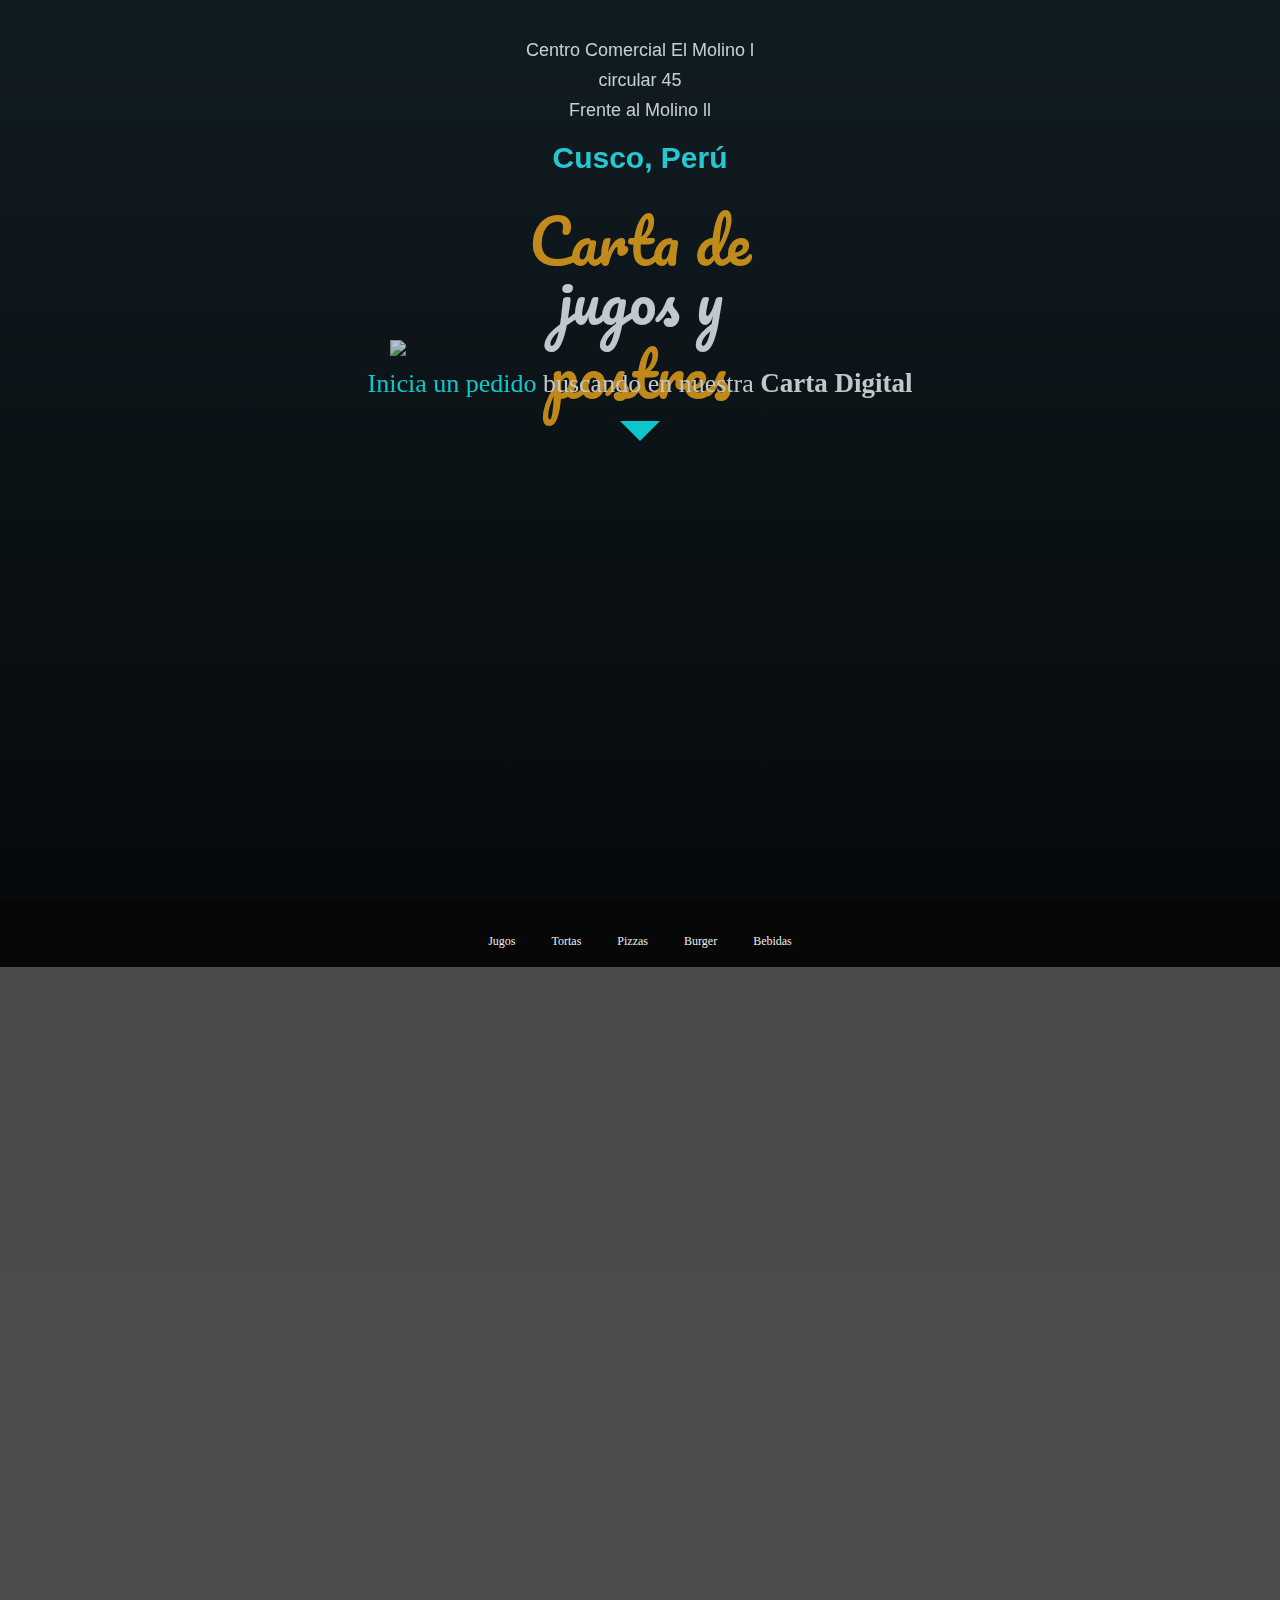
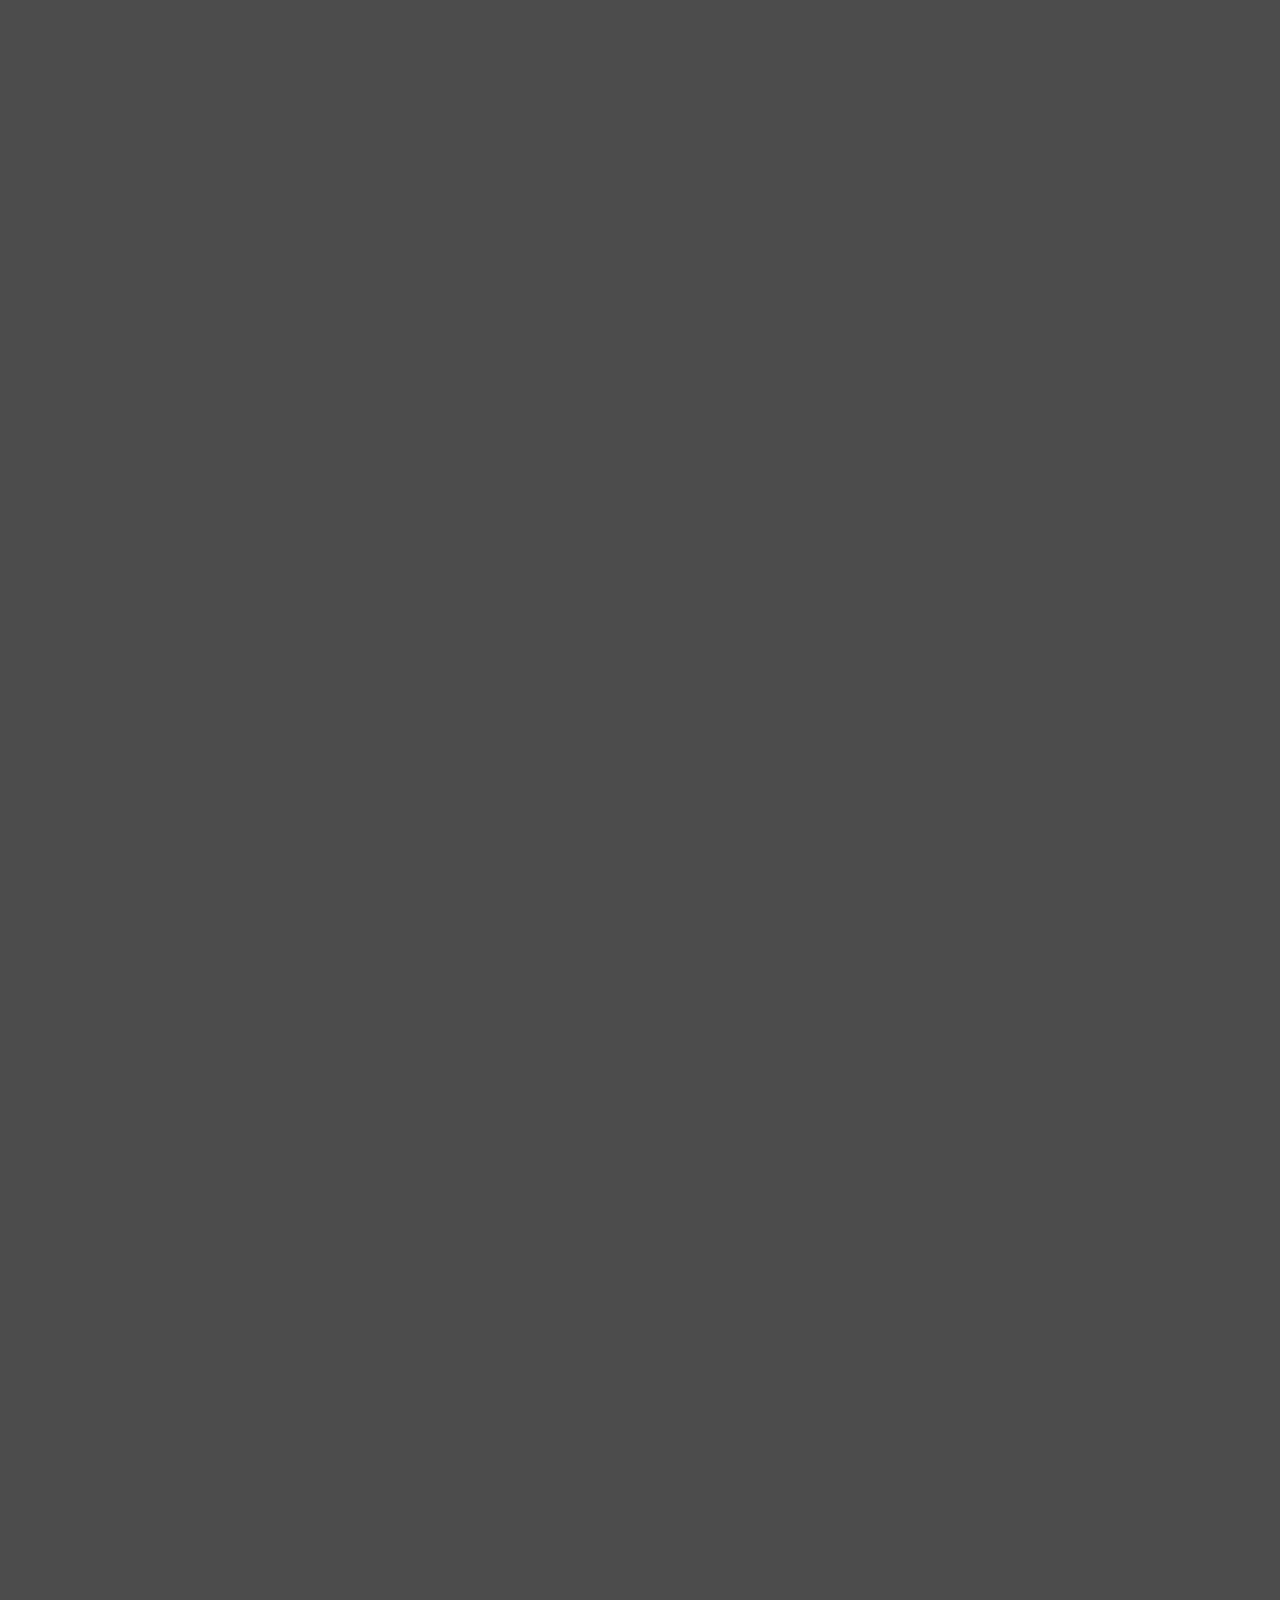
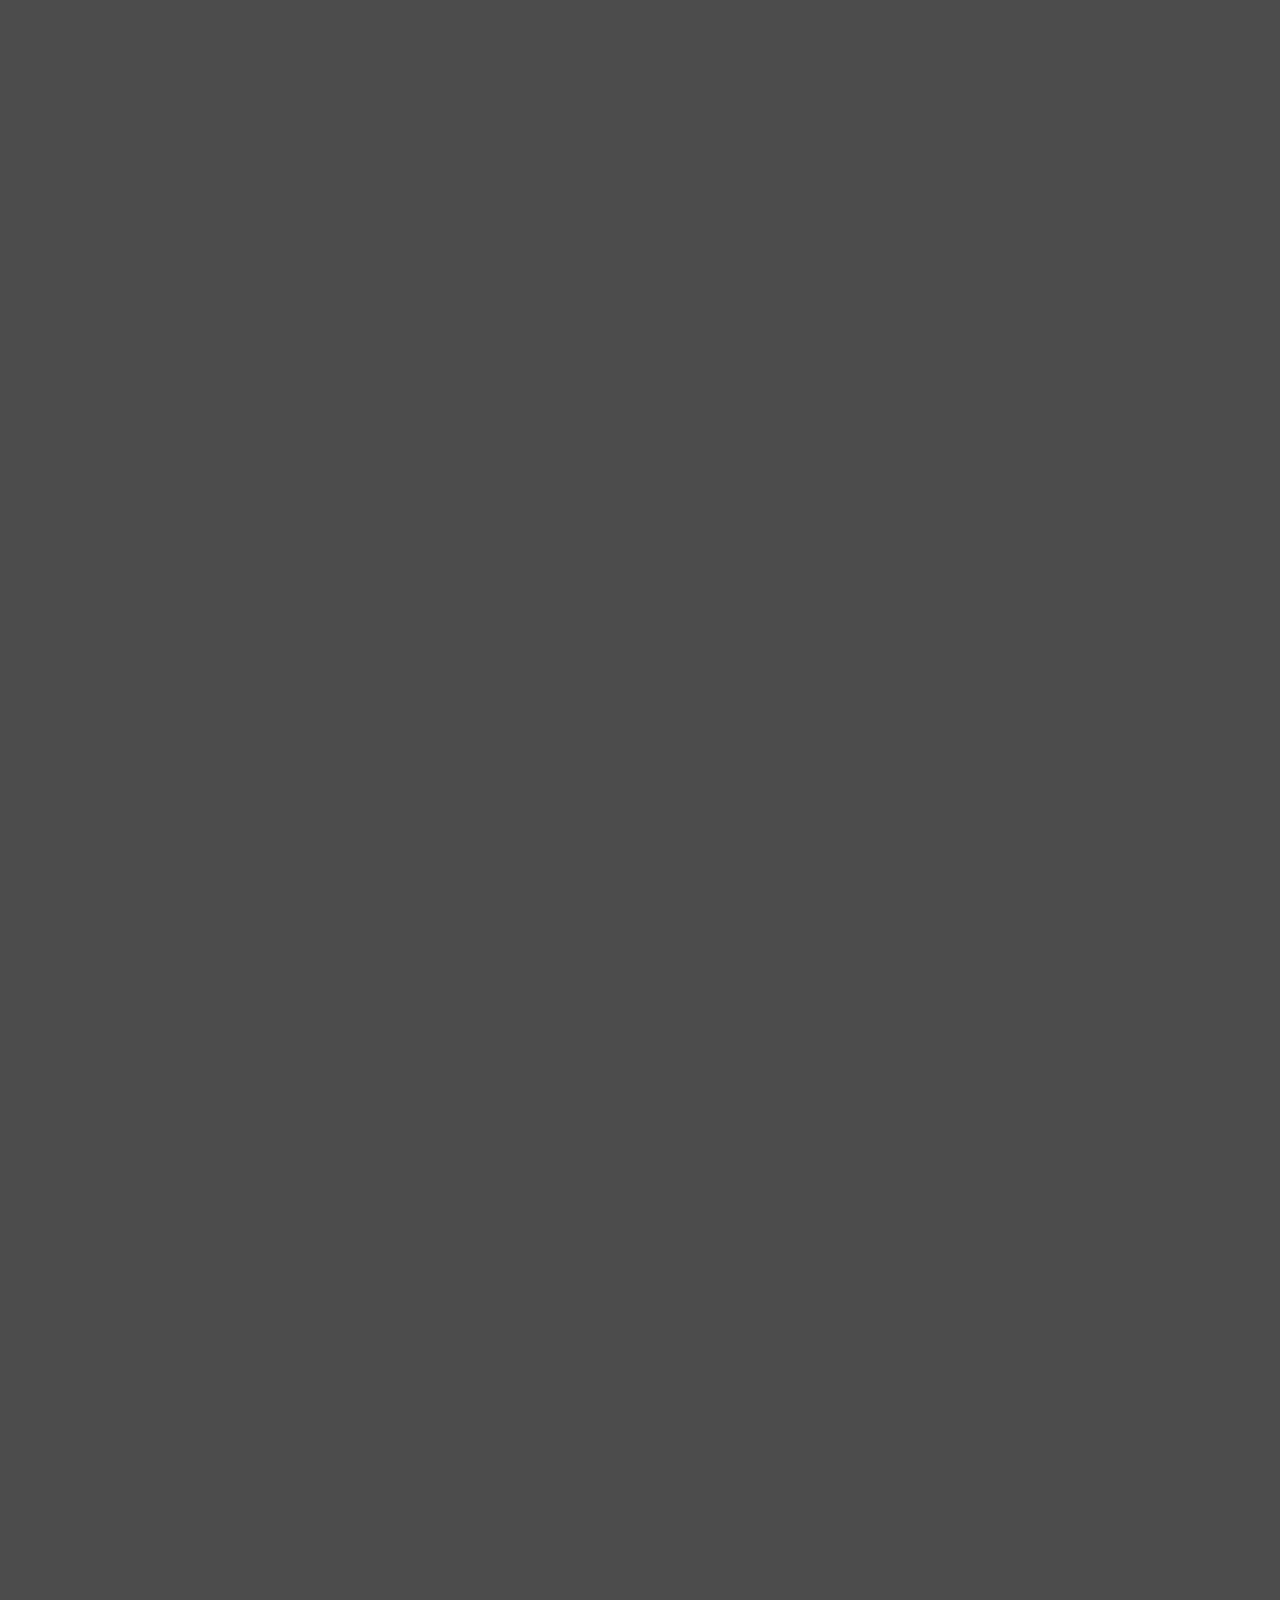
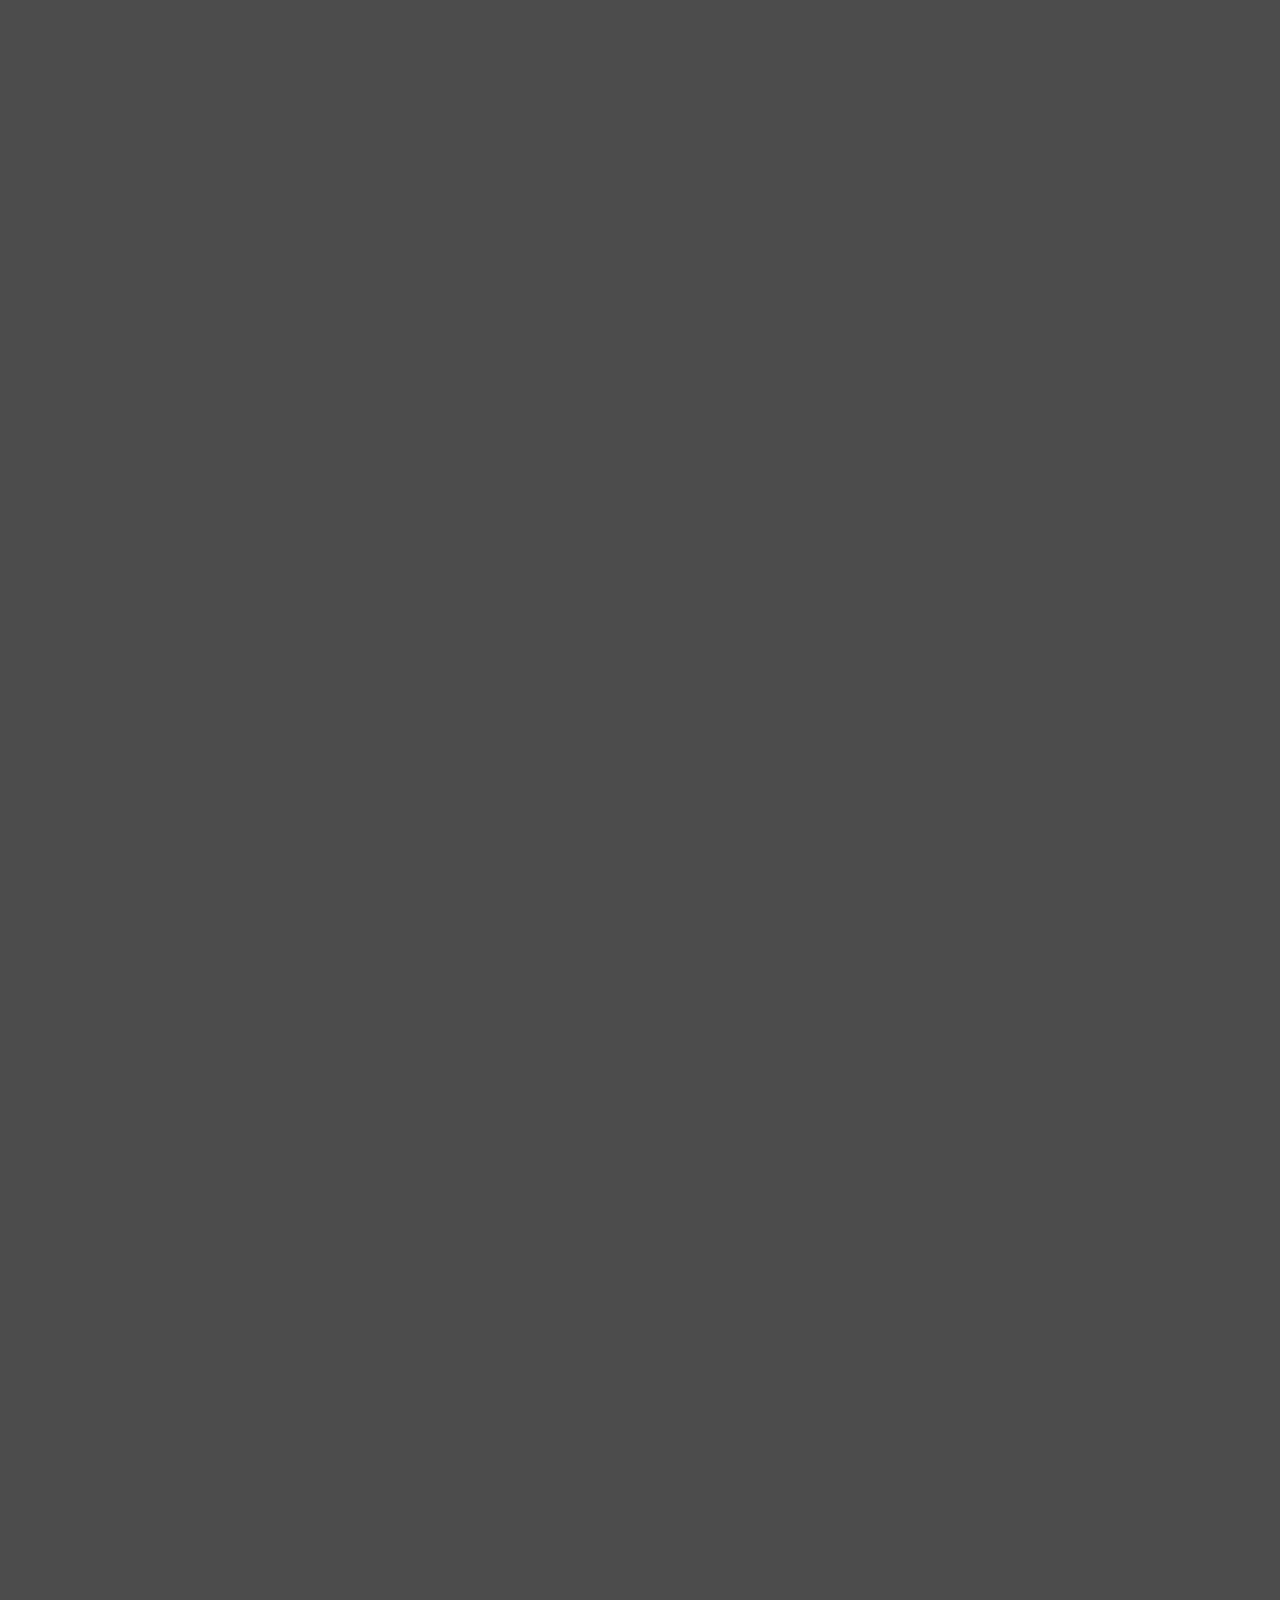
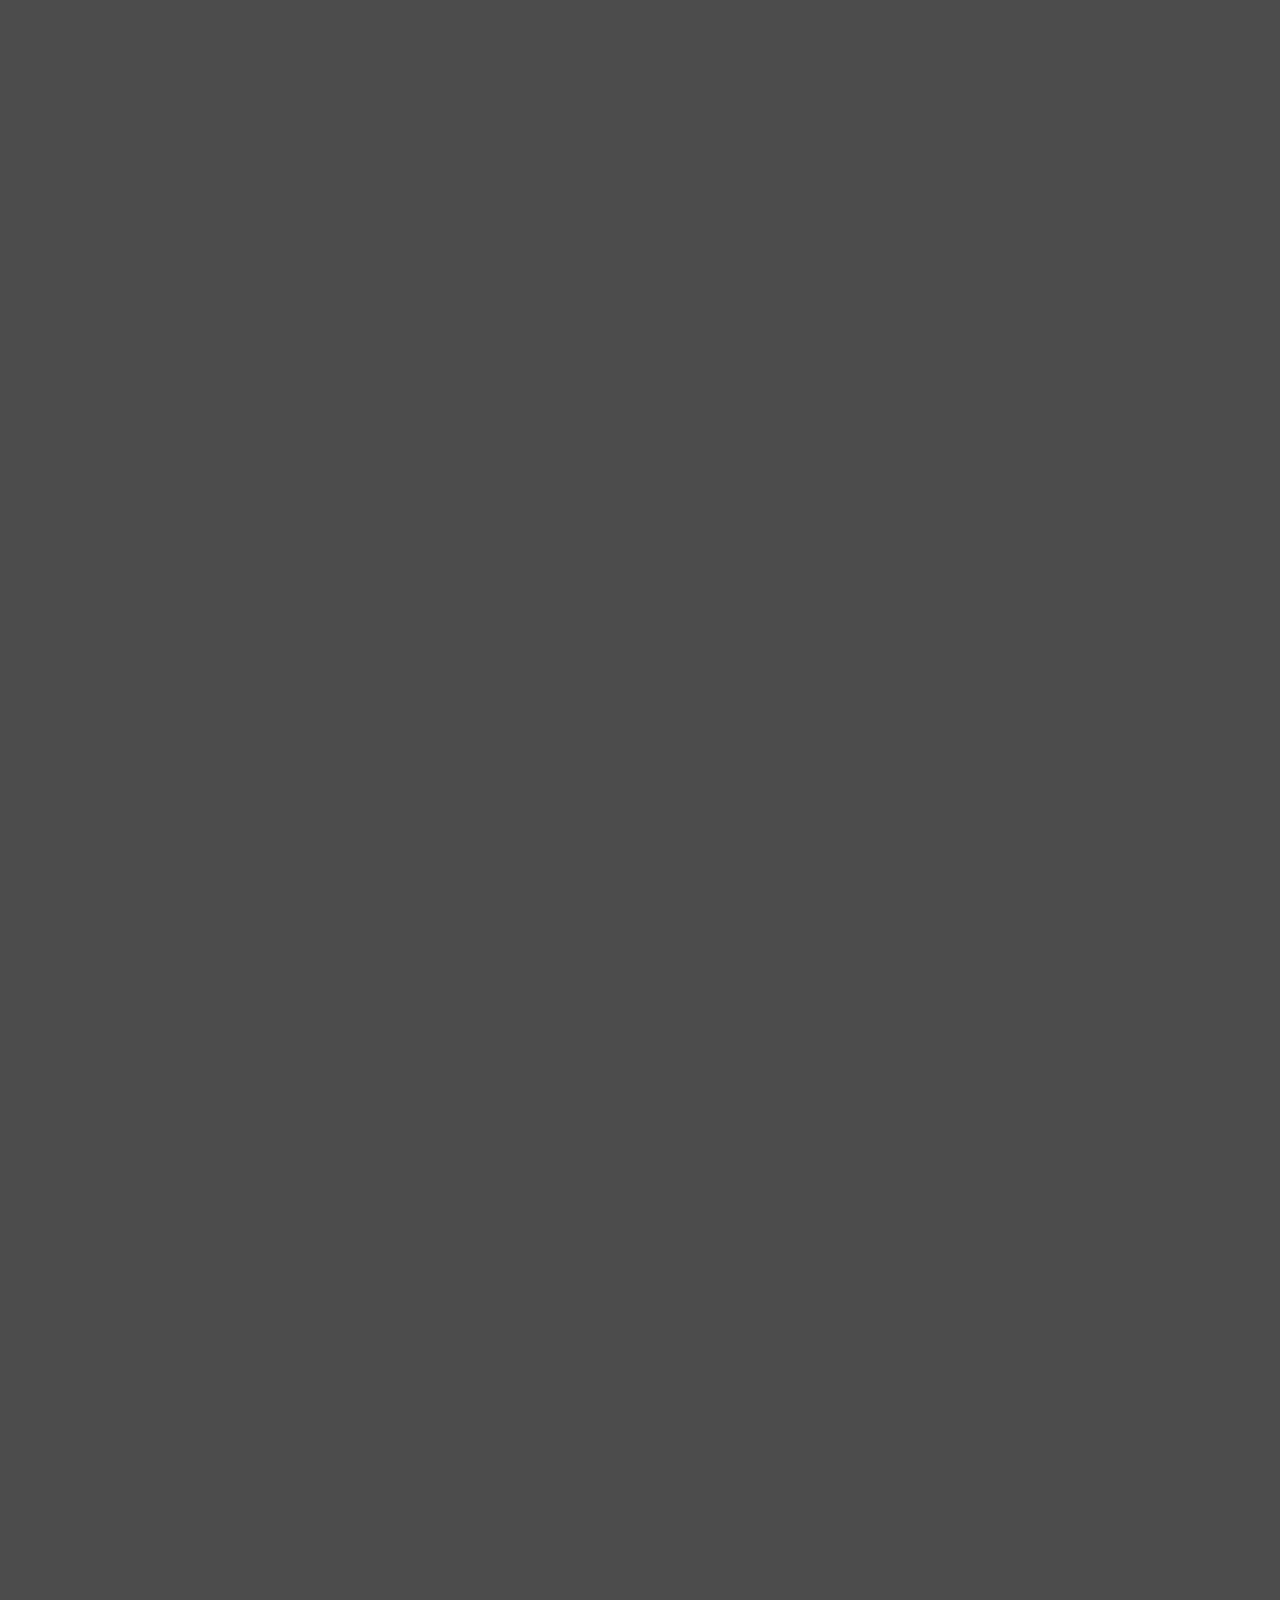
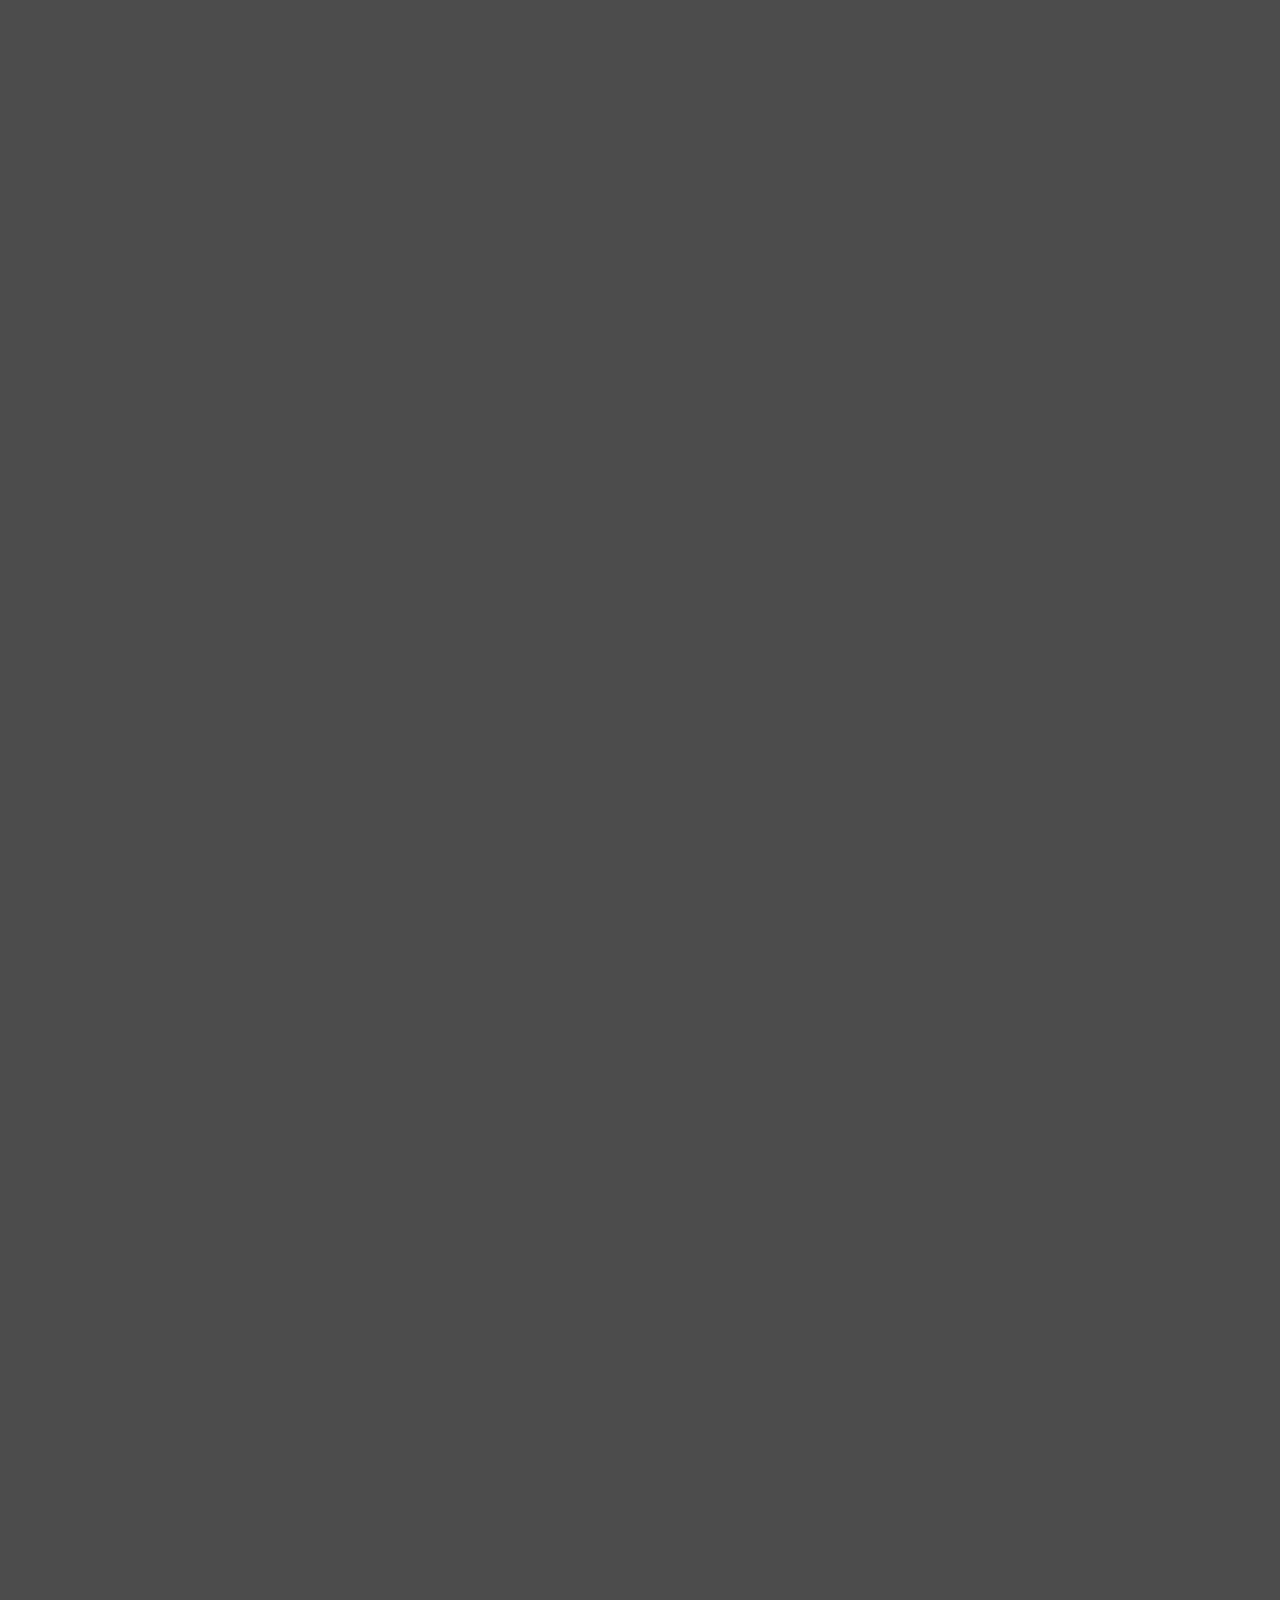
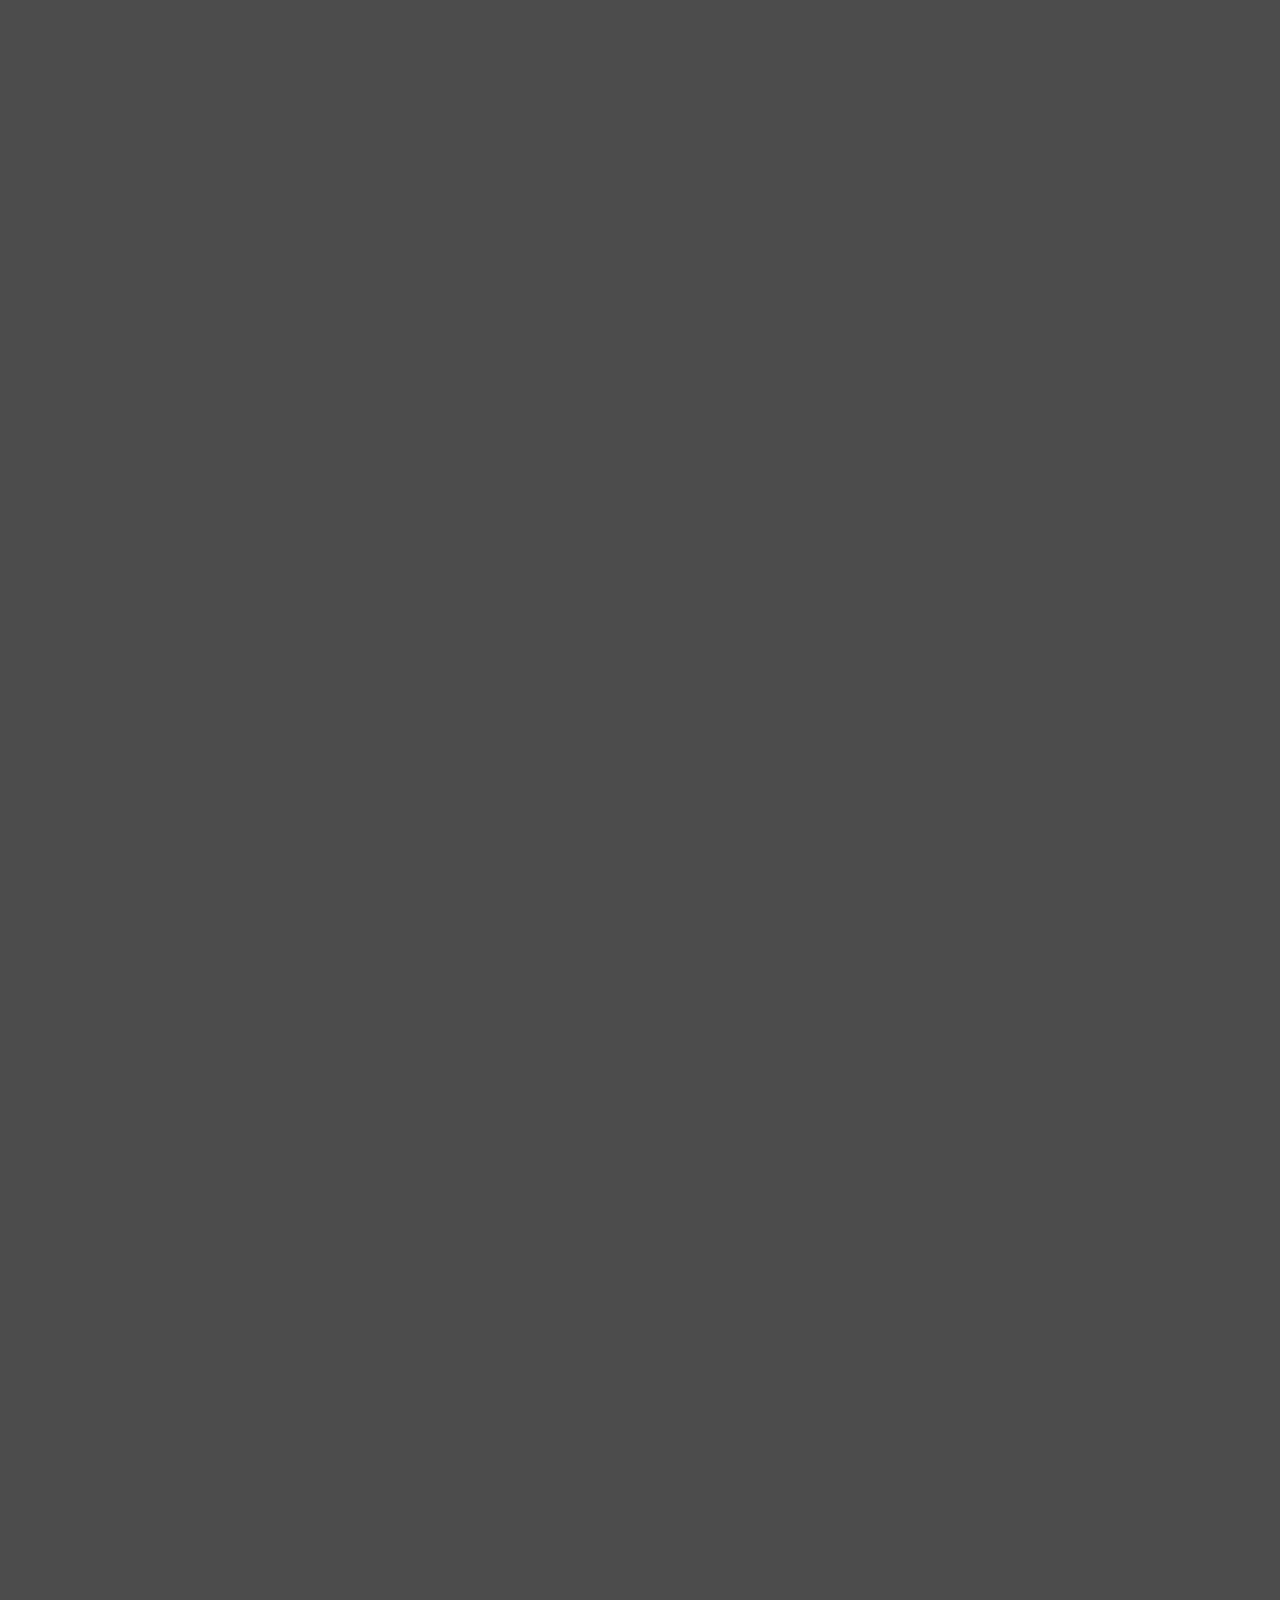
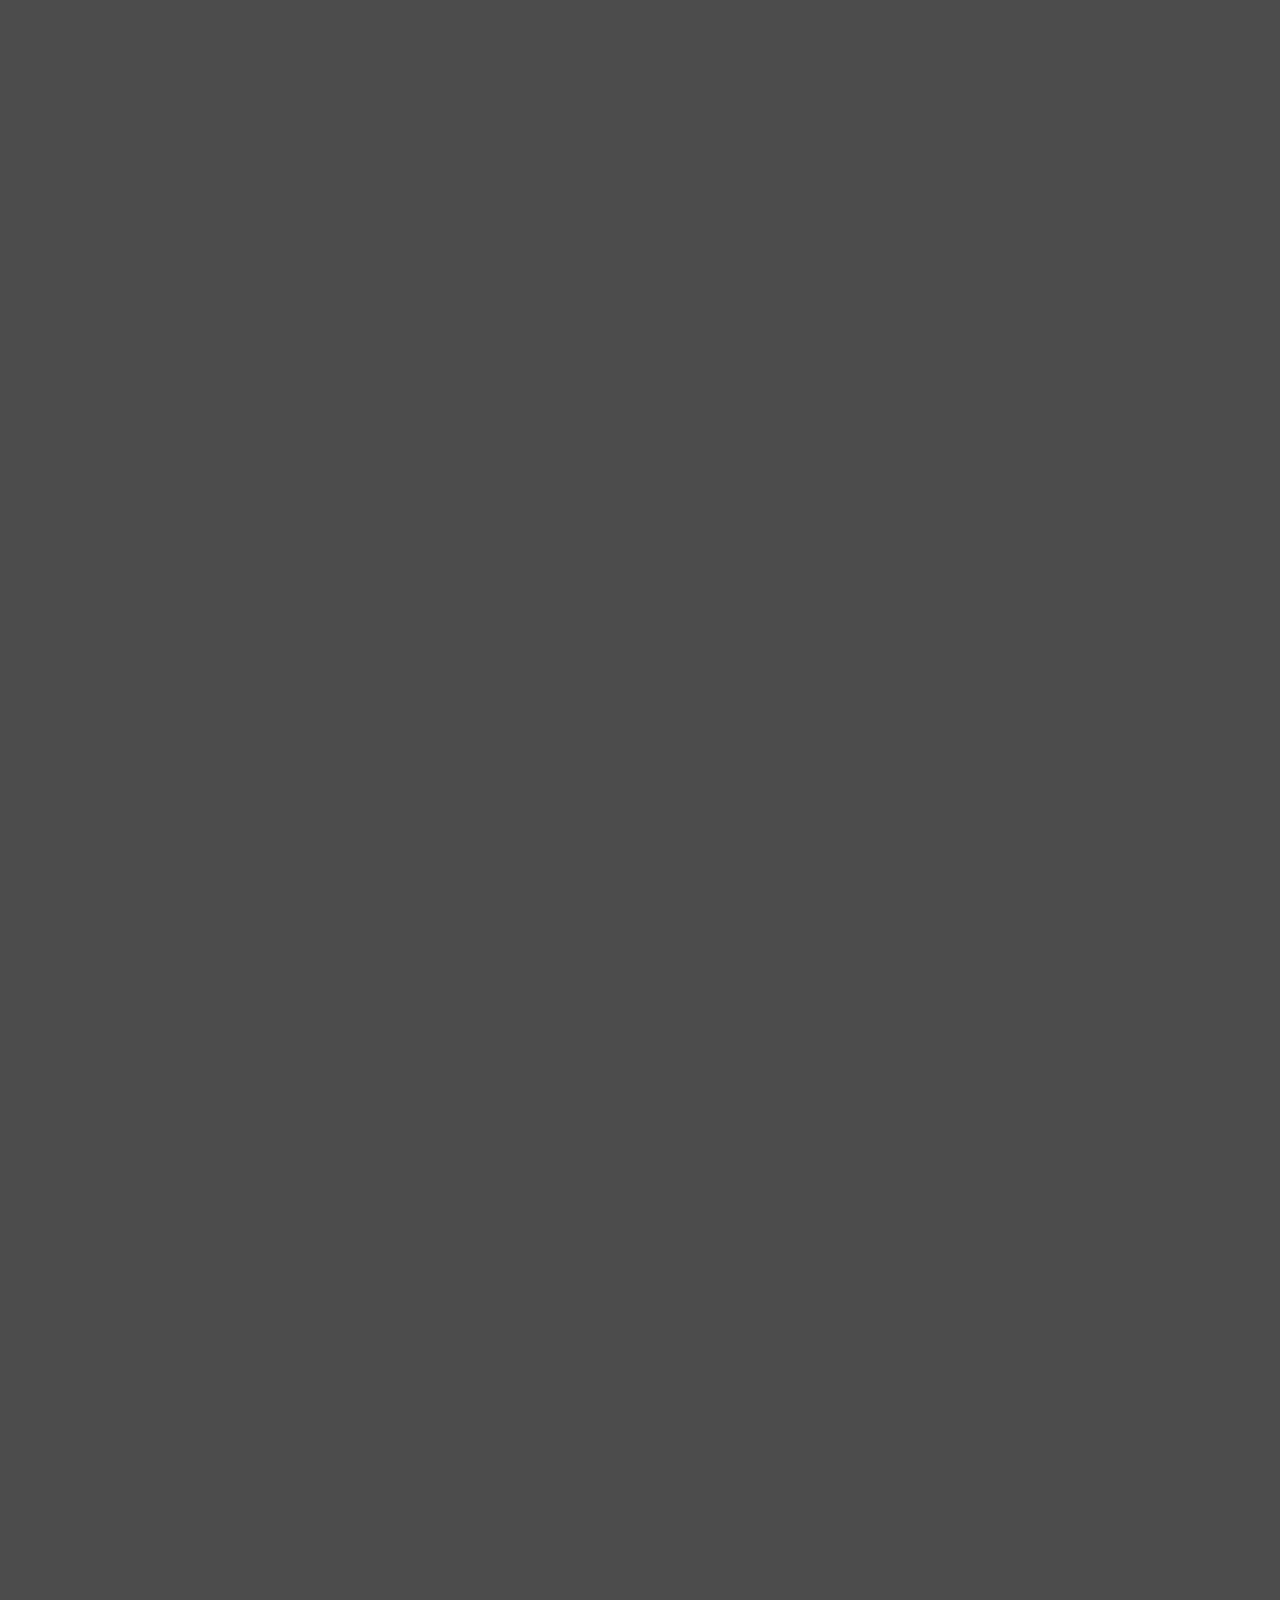
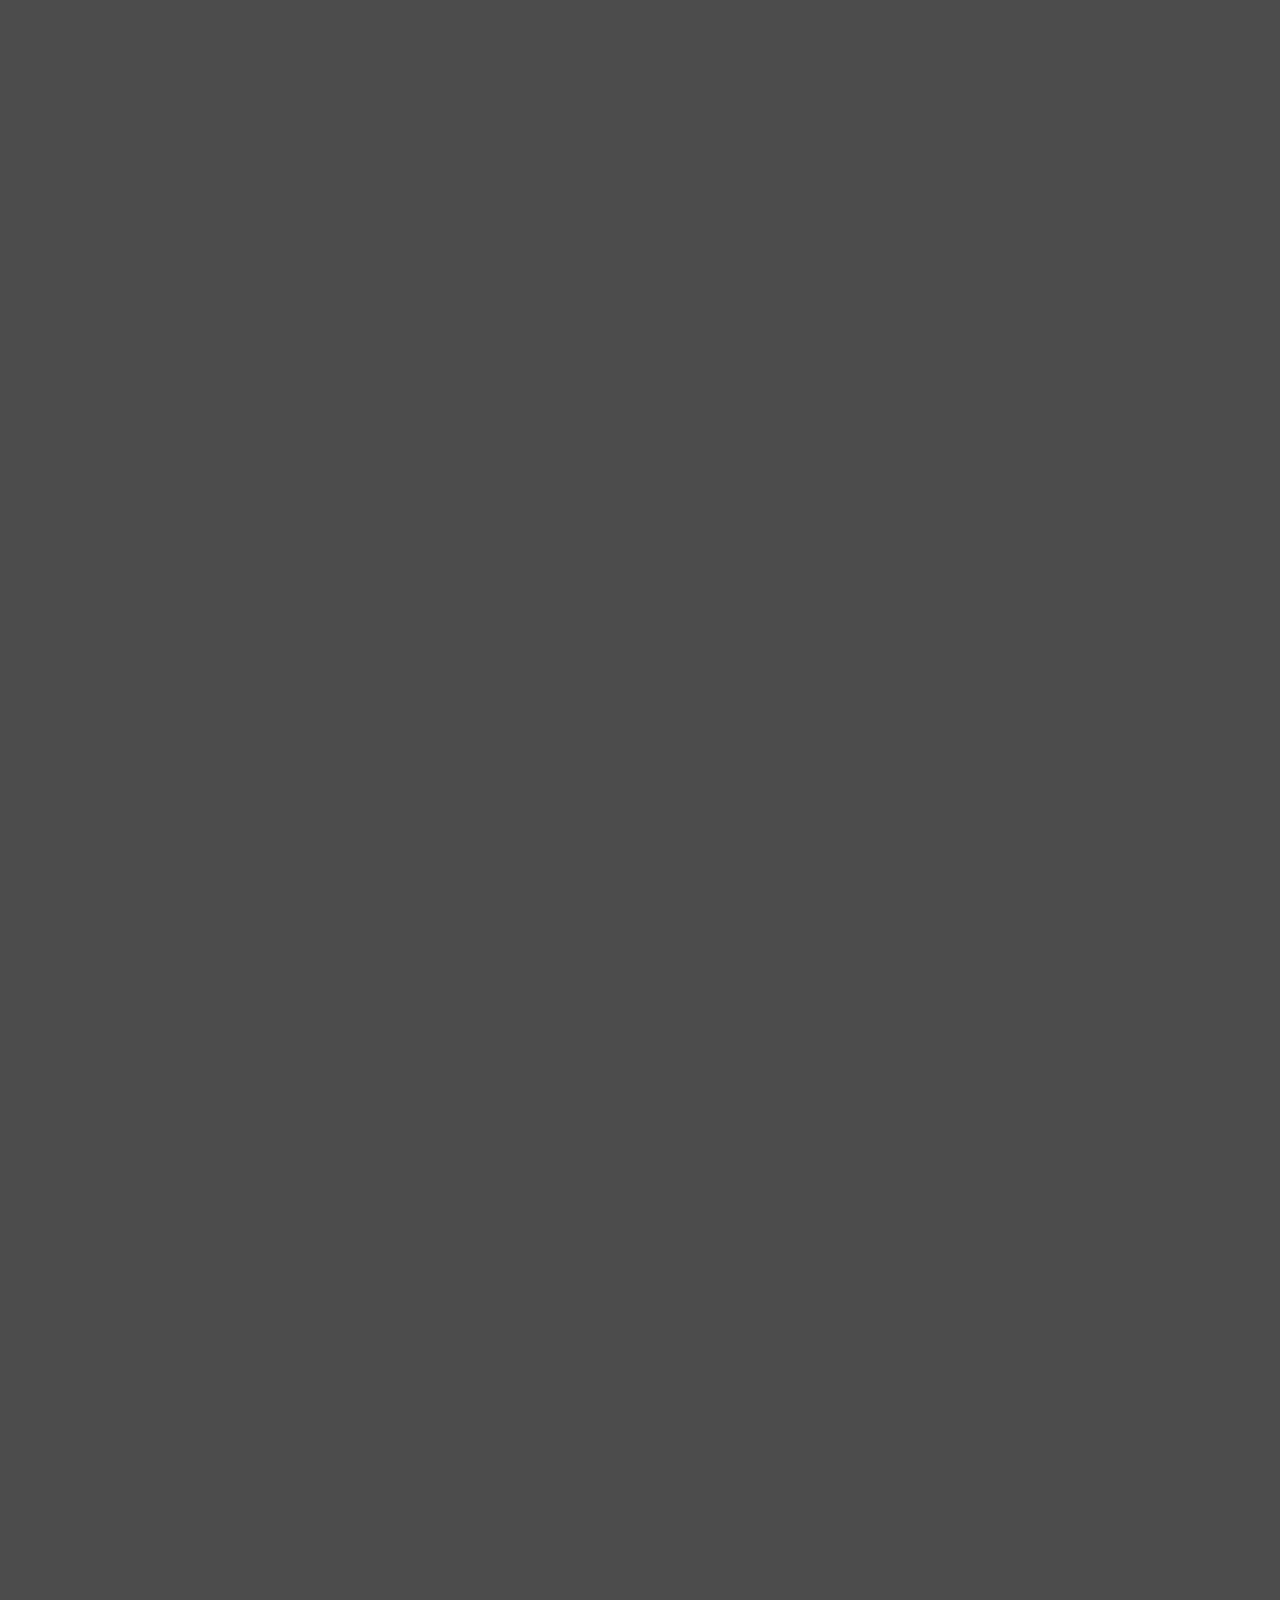
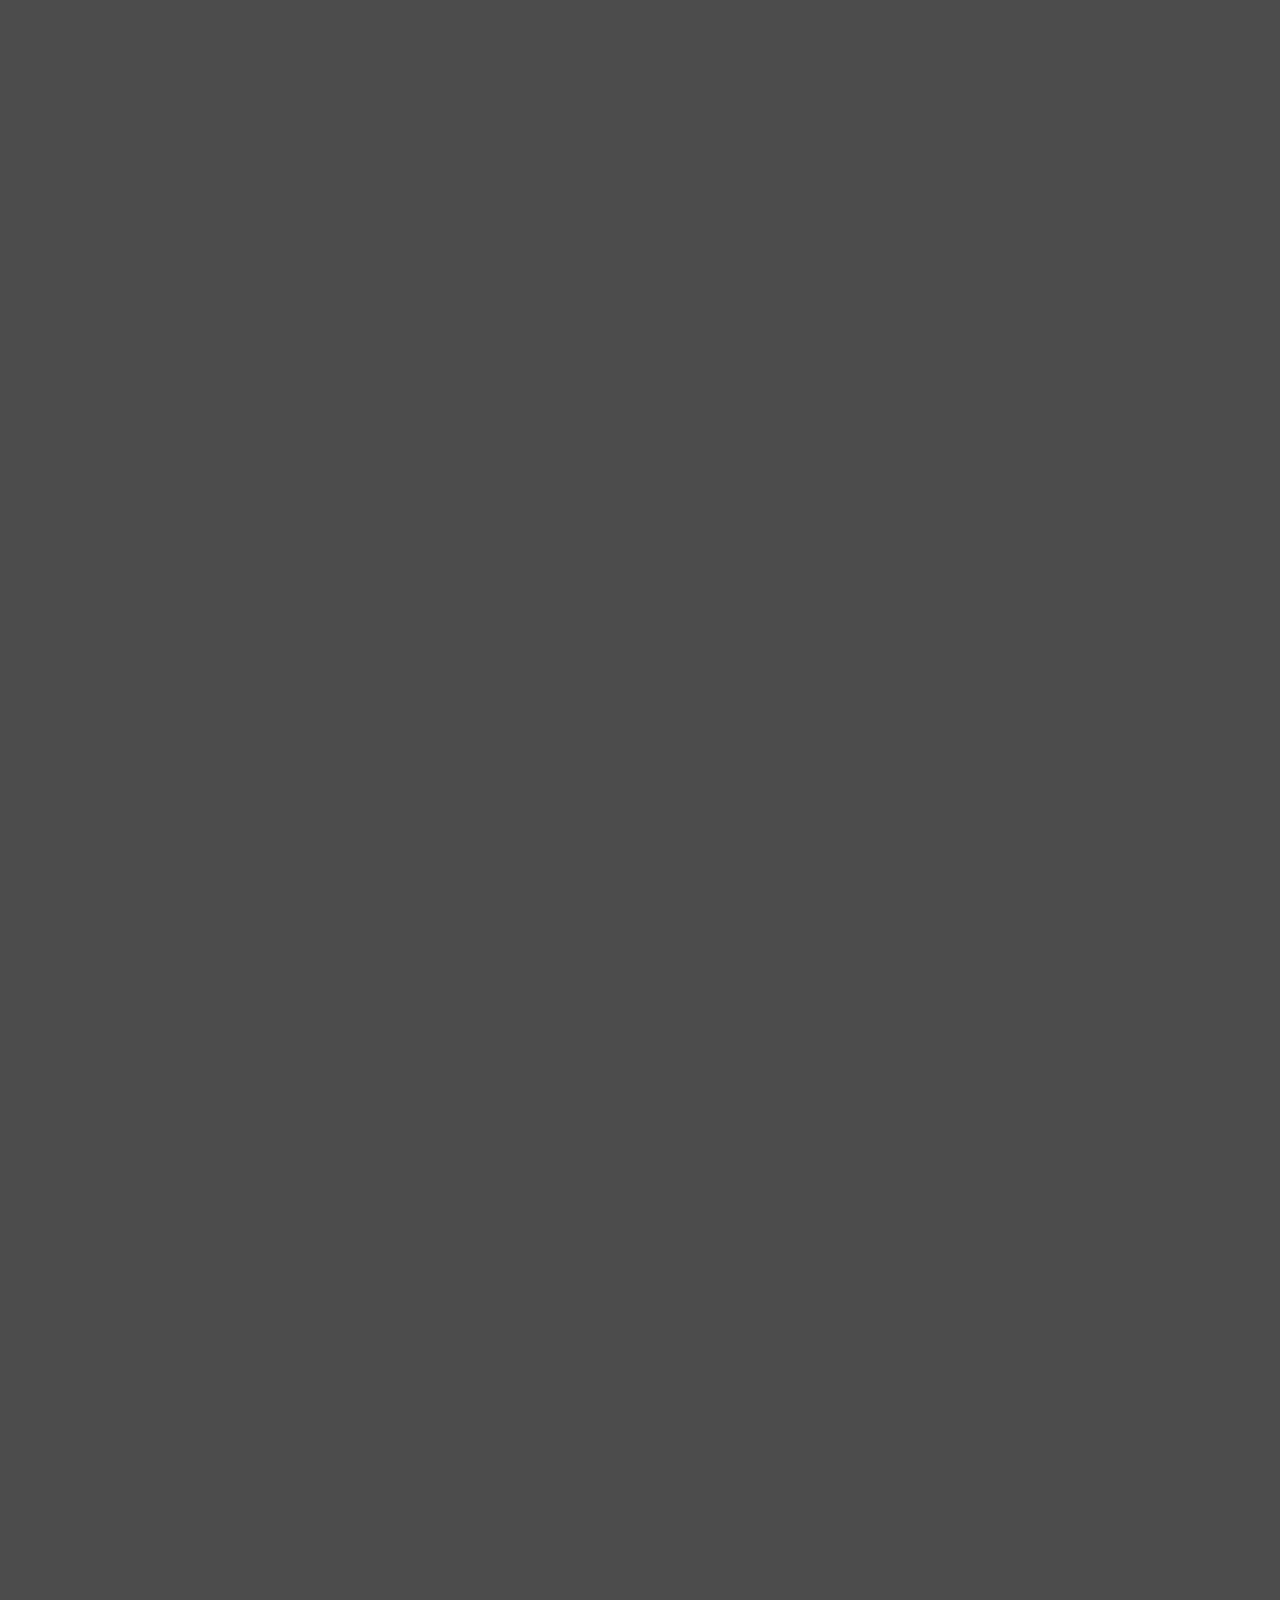
==== commit b9c2bc13: "@LuisHanco" ====
--- a/index.html
+++ b/index.html
@@ -14,13 +14,23 @@
     <link rel="stylesheet" href="https://site-assets.fontawesome.com/releases/v6.5.2/css/all.css">
 
 </head>
+<!-- Google tag (gtag.js) -->
+<script async src="https://www.googletagmanager.com/gtag/js?id=G-R7WTS72TGX"></script>
+<script>
+  window.dataLayer = window.dataLayer || [];
+  function gtag(){dataLayer.push(arguments);}
+  gtag('js', new Date());
+
+  gtag('config', 'G-R7WTS72TGX');
+</script>
+
 <body>
 
 <!-- Pantalla de Advertencia -->
 
      <div class="desktop-warning" style="display: none;">
         <img src="img/logo.svg" alt="" height="500px">
-        <h1>La carta solo se puede visualizar desde un dispocitivo movil</h1>
+        <h1>La carta solo se puede visualizar desde un dispositivo movil</h1>
     </div>
 
 <!-- Botones de Busquera de Carta -->
@@ -60,7 +70,7 @@
         </div>
 
         <div class="logo">
-            <img src="img/logo.svg" alt="Logo_de_la_jugueria">
+            <img src="img/logo.svg" alt="Logo_de_la_jugueria" class="logo_jugo">
         </div>
         
         <div class="msj">
--- a/css/style.css
+++ b/css/style.css
@@ -0,0 +1,501 @@
+*{
+    margin: 0;
+    padding: 0;
+    scroll-behavior: smooth;
+    touch-action: pan-x pan-y;
+    overscroll-behavior: none;
+    
+}
+
+/* .logo_jugo{
+  box-shadow: 10px 5px 10px orange;
+} */
+
+.logo_jugo{
+  filter: drop-shadow(10px 5px 10px black);
+}
+
+
+
+body{
+background: #16222A;  /* fallback for old browsers */
+background: -webkit-linear-gradient(to bottom, #3A6073, #16222A);  /* Chrome 10-25, Safari 5.1-6 */
+background: linear-gradient(to bottom, #3A6073, #16222A); /* W3C, IE 10+/ Edge, Firefox 16+, Chrome 26+, Opera 12+, Safari 7+ */
+background-repeat: no-repeat;
+background-position: center;
+background-size: contain;
+background-attachment: fixed;
+overflow-x: hidden;
+}
+
+
+/* Container General */
+.container{
+    background-color: black;
+    opacity: .7;
+    width: 100%;
+    overflow: hidden;
+    padding-bottom: 40px;
+    
+}
+
+/* Contenedor de Titulos */
+
+.caja_uno{
+    height:900px;
+    width: 100%;
+}
+
+
+
+.title{
+    padding: 40px 0 0 0;
+}
+/* Primer Titulo  */
+.title h1{
+
+    /* font-family: "Satisfy", cursive; */
+    font-family: Verdana, Geneva, Tahoma, sans-serif;
+    font-weight: 400;
+    text-align: center;
+    font-size: 18px;
+    color: white;
+    height: 30px;
+    line-height: 1.2;
+}
+
+/* Segundo Titulo */
+
+.title .city{
+    color: #22F8FF;
+    font-weight: 700;
+    font-size: 30px;
+    margin: 10px 0 0 0;
+}
+
+/* Tercer Titulo */
+
+.cart{
+  font-family: "Pacifico", cursive;
+  font-weight: 400;
+  text-align: center;
+  color: white;
+  font-size: 60px;
+  height: 59px;
+}
+.uno{
+    color: orange;
+  }
+.tres{
+    color: orange;
+}
+
+/* Contenedor de Logo de Pagina */
+
+.logo{
+    display:flex;
+    justify-content: center;
+    position: relative;
+    top: -55px;
+    background-image: url(../img/fondos.png);
+    background-repeat: no-repeat;
+    background-position: bottom;
+    background-size: contain;
+    z-index: -1;
+}
+
+/* Sombreados de Fondo de Logo */
+
+.logo::before{
+  content: '';
+  width: 100%;
+  height: 100vh;
+  position: absolute;
+  top: 0;
+  right: 0;
+  background: linear-gradient(rgba(255,255,255,0),rgba(0,0,0,1));
+  z-index: -1;
+}
+
+.logo::after{
+  content: '';
+  width: 100%;
+  height: 100vh;
+  position: absolute;
+  top: 0;
+  right: 0;
+  background: linear-gradient(rgba(0,0,0,1),rgba(255,255,255,0));
+  z-index: -2;
+}
+
+.logo img{
+    width: 500px;
+    max-width: 100%;
+    
+}
+
+/* Texto de Logo */
+
+.msj{
+    width: 100%;
+    height: 100px;
+    color: white;
+    text-align: center;
+    display: flex;
+    align-items: center;
+    justify-content: center;
+    flex-direction: column;
+    position: relative;
+    top: -60px;
+}
+
+.msj::after{
+  content: '';
+  border-top: 20px solid aqua;
+  border-left: 20px solid transparent;
+  border-bottom: 20px solid transparent;
+  border-right: 20px solid transparent;
+  position: relative;
+  top: 12px;
+}
+
+
+.msj p{
+  /* border: 1px solid white; */
+    width: 70%;
+    padding: 10px;
+    font-size: 26px;
+    font-family: Cambria, Cochin, Georgia, Times, 'Times New Roman', serif;
+}
+
+@media (max-width:700) {
+  .msj p{
+    font-size: 20px;
+  }
+
+
+}
+
+
+.linear{
+    width: 70%;
+}
+
+
+
+.linear_title{
+    color: aqua;
+}
+
+.linear_wth{
+    font-weight: bold;
+    font-size: 27px;
+}
+
+@media (max-width:700px) {
+  .linear_wth{
+    font-weight: bold;
+    font-size: 24px;
+}
+
+}
+
+
+
+
+.caja_dos{
+    display: flex;
+    align-items: center;
+    justify-content: center;
+    flex-direction: column;
+    opacity: 0;
+    transform: translateY(60px);
+    transition: opacity .7s, transform .7s;
+    margin: 100px 0 50px 0;
+}
+
+
+.caja_dos.visible {
+  opacity: 1;
+  transform: translateY(0);
+}
+
+.list{
+    font-family: "Pacifico", cursive;
+    font-weight: 400;
+    text-align: center;
+    font-size: 60px;
+    /* border: solid 1px white; */
+    height: 70px;
+    transition: all .4s;
+  }
+  .uno{
+      color: orange;
+    }
+  .tres{
+      color: orange;
+      margin-bottom: 15px;
+      margin-top: 15px;
+  }
+  
+/* Lista de Menus */
+
+  .single-menu {
+    display: flex;
+    justify-content: center;
+    flex-wrap: wrap;
+    align-items: center;
+    flex-direction: column;
+    color: white;
+    /* border: solid 1px white; */
+    width: 90%;
+    /* margin-top: 0px; */
+}
+
+@media (max-width: 768px) {
+  .single-menu {
+    
+    align-items: center;
+  }
+}
+
+.menu-content{
+    /* border: solid 1px white; */
+    width: 90%;
+    flex: 1;
+    padding: 0 1rem;
+}
+/* .single-menu img {
+    border-radius: 50%;
+    max-width: 110px;
+    border: 1px dashed #ddd;
+    padding: 3px;
+    margin-right: 15px;
+    transition: .3s;
+}
+.single-menu:hover img {
+    transform: rotate(360deg);
+} */
+
+.single-menu .menu-content h5 {
+    /* text-transform: capitalize; */
+    font-size: 18px;
+    margin-bottom: 0.5rem;
+    font-weight: 500;
+    border-bottom: 1px dashed white;
+    padding-bottom: 10px;
+    color: aqua;
+}
+
+@media (max-width:750px ) {
+  .single-menu .menu-content h5{
+    font-size: 16px;
+  }
+}
+.single-menu .menu-content h5 span {
+    color: white;
+    float: right;
+    font-weight: bold;
+    font-size: 18px;
+    /* font-style: italic; */
+}
+
+.single-menu .menu-content p{
+  font-size: 15px;
+  margin-bottom: 0;
+}
+
+/* @media (max-width: 768px) {
+  .single-menu {
+    flex-direction: column;
+    align-items: flex-start;
+  }
+
+  .menu-content {
+    padding: 0;
+    margin-top: 0.5rem;
+  }
+} */
+
+.punto{
+    position: relative;
+    top: 22px;
+    right: 12px;
+    color: aqua;
+    font-size: 15px;
+}
+  
+footer {
+    /* background-color: #333; */
+    color: #fff;
+    /* padding: 0px 0; */
+    text-align: center;
+    display: flex;
+    justify-content: center;
+    /* border: solid 1px white; */
+    height: 260px;
+
+  }
+  footer p{
+    font-weight: bold;
+    font-family: Cambria, Cochin, Georgia, Times, 'Times New Roman', serif;
+  }
+  
+  .social-icons {
+    /* border: solid 1px white; */
+    list-style: none;
+    /* margin: 0; */
+    padding: 10px;
+    display: flex;
+    justify-content: center;
+    /* justify-content: space-evenly; */
+    gap: 60px;
+  }
+  
+  .social-icons li {
+    display: inline-block;
+    /* border: solid 1px white; */
+    width: 30px;
+    height: 30px;
+    border-radius: 15px;
+    background-color: white;
+    padding: 10px;
+    
+    
+  }
+  
+  .social-icons li:first-child {
+    margin-left: 0;
+  }
+  
+  .social-icons a {
+    color: #000;
+    font-size: 20px;
+    font-size: 35px;
+    transition: color 0.3s ease;
+  }
+  
+  .social-icons a:hover {
+    color: #000;
+    opacity: .6;
+  }
+
+
+  @media (max-width: 768px) {
+    .social-icons {
+      display: flex;
+      justify-content: center;
+      margin-top: 10px;
+    }
+  }
+
+
+
+  .bottom-menu {
+    max-width: 100%;
+    margin: 0 auto;
+  text-align: center;
+    position: fixed;
+    bottom: 0;
+    left: 0;
+    right: 0;
+    background-color: #000;
+    opacity: 0.9;
+    color: #fff;
+    display: flex;
+    justify-content: center;
+    padding: 10px;
+    text-align: center;
+    transform: translateY(100%); /* Inicialmente oculto debajo de la pantalla */
+    transition: transform 0.6s ease; /* Transición para la propiedad transform */
+    z-index: 999; /* Asegura que el menú esté por encima de otros elementos */
+  }
+  
+  .bottom-menu {
+    /* ... */
+    transform: translateY(100%); /* Inicialmente oculto debajo de la pantalla */
+  }
+  
+  .bottom-menu.show {
+    transform: translateY(0); /* Muestra el menú cuando se agrega la clase .show */
+  }
+
+  .bottom-menu ul {
+    list-style-type: none;
+    margin: 0;
+    padding: 0;
+    display: flex;
+    flex-wrap: wrap;
+    justify-content: space-around;
+
+  }
+
+  @media (max-width: 768px) {
+    .bottom-menu ul {
+      flex-wrap: wrap;
+      align-items: center;
+    }
+  }
+  
+  .bottom-menu li {
+    margin: 0 10px;
+    font-family: Cambria, Cochin, Georgia, Times, 'Times New Roman', serif;
+    cursor: pointer;
+    max-width: 25%;
+    flex-grow: 1;
+  }
+  
+  .bottom-menu a {
+    color: #fff;
+    text-decoration: none;
+    padding: 0.5rem;
+    display: block;
+    font-size: 12px;
+    text-align: center;
+    transition: all 0.3s ease-in-out;
+  }
+
+  .fa-duotone{
+    font-size: 18px;
+    font-weight: bold;
+  }
+@media (max-width:700px){
+  .fa-duotone{
+    font-size: 15px;
+  }
+  .bottom-menu a{
+    font-size: 10px;
+  }
+}
+
+  .bottom-menu.hidden {
+    top: calc(100% + 20px); /* Oculto debajo de la pantalla */
+  }
+
+/* Iconos */
+/* .fas {
+    font-size: 30px;
+    margin-right: 5px;
+} */
+
+
+
+.desktop-warning {
+  padding: 20px;
+  height: 420px;
+  background: #16222A;
+  color: #fff;
+  justify-content: center;
+  align-items: center;
+  flex-direction: column;
+}
+
+.desktop-warning h1{
+  /* width: 200px;*/
+  /* border: solid 1px white; */
+  font-family: Georgia, 'Times New Roman', Times, serif;
+  position: relative;
+  bottom: 140px;
+  text-align: center;
+  color: aqua;
+}
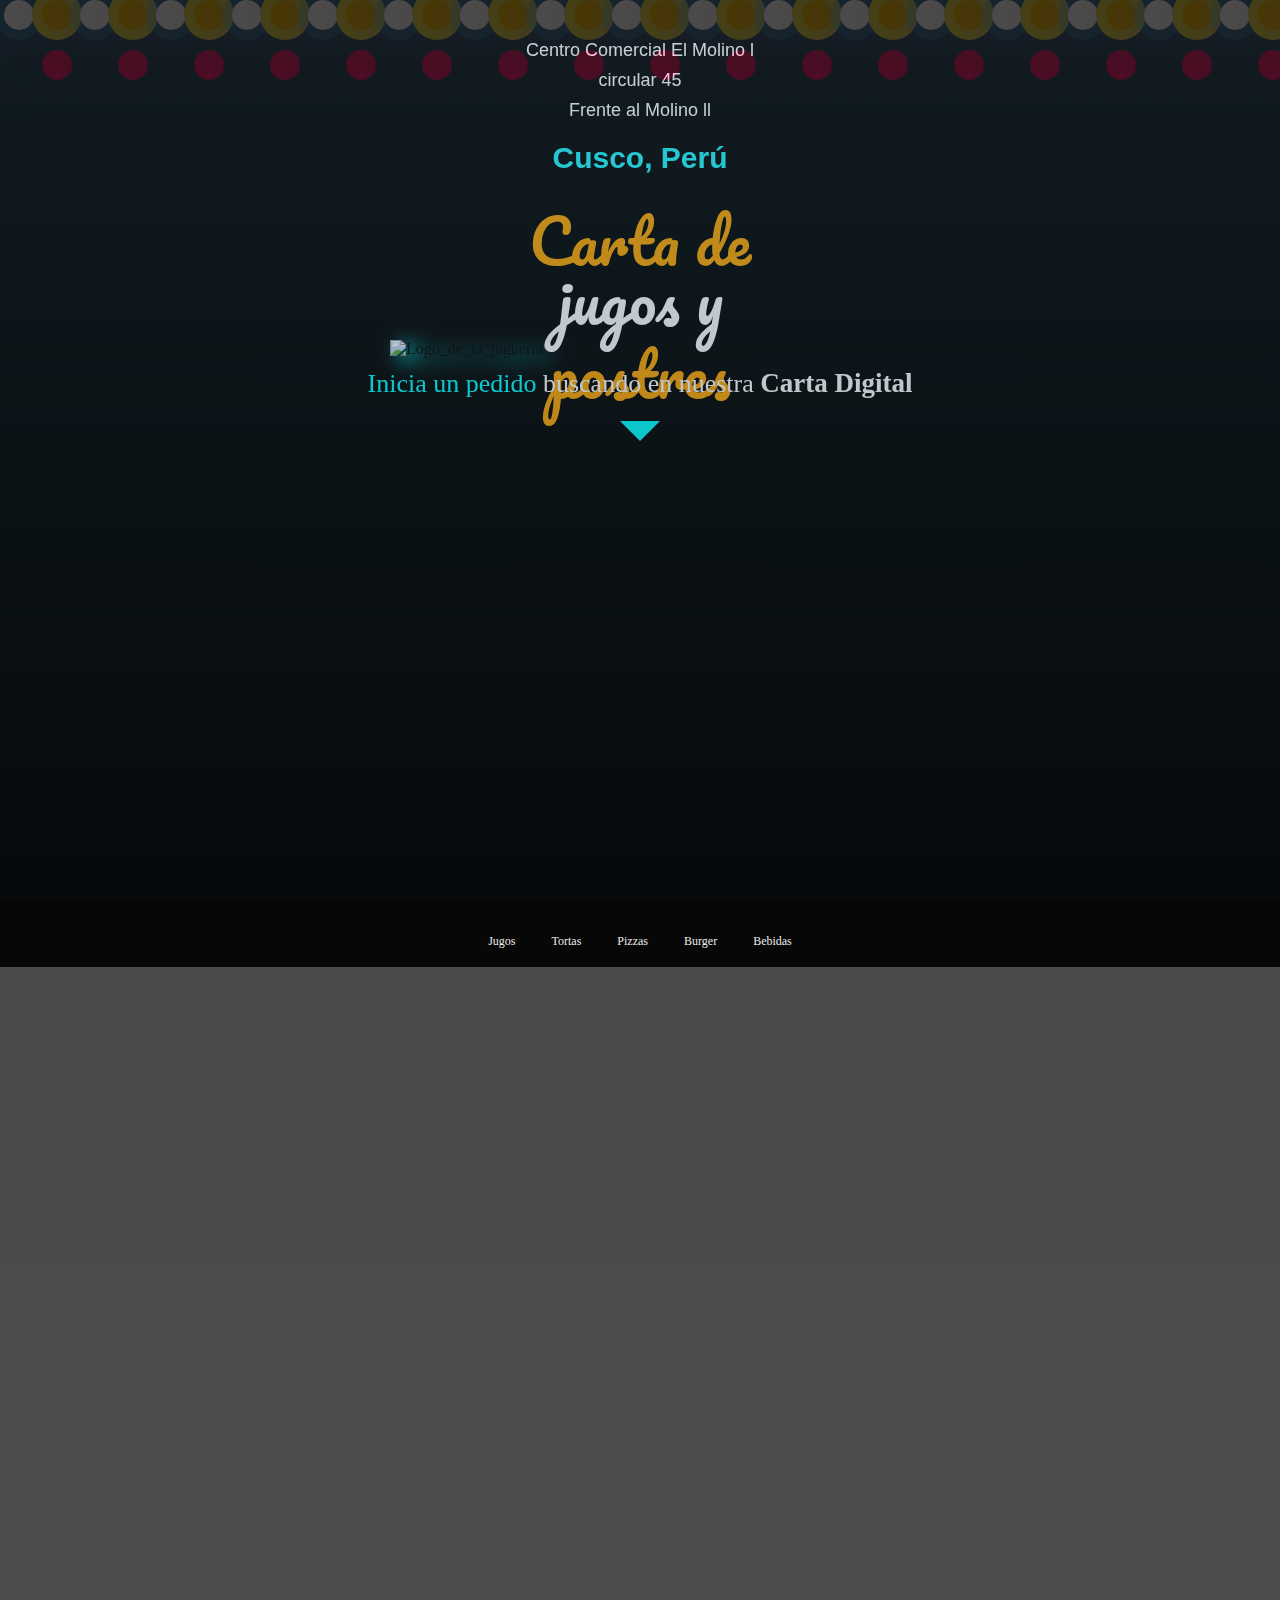
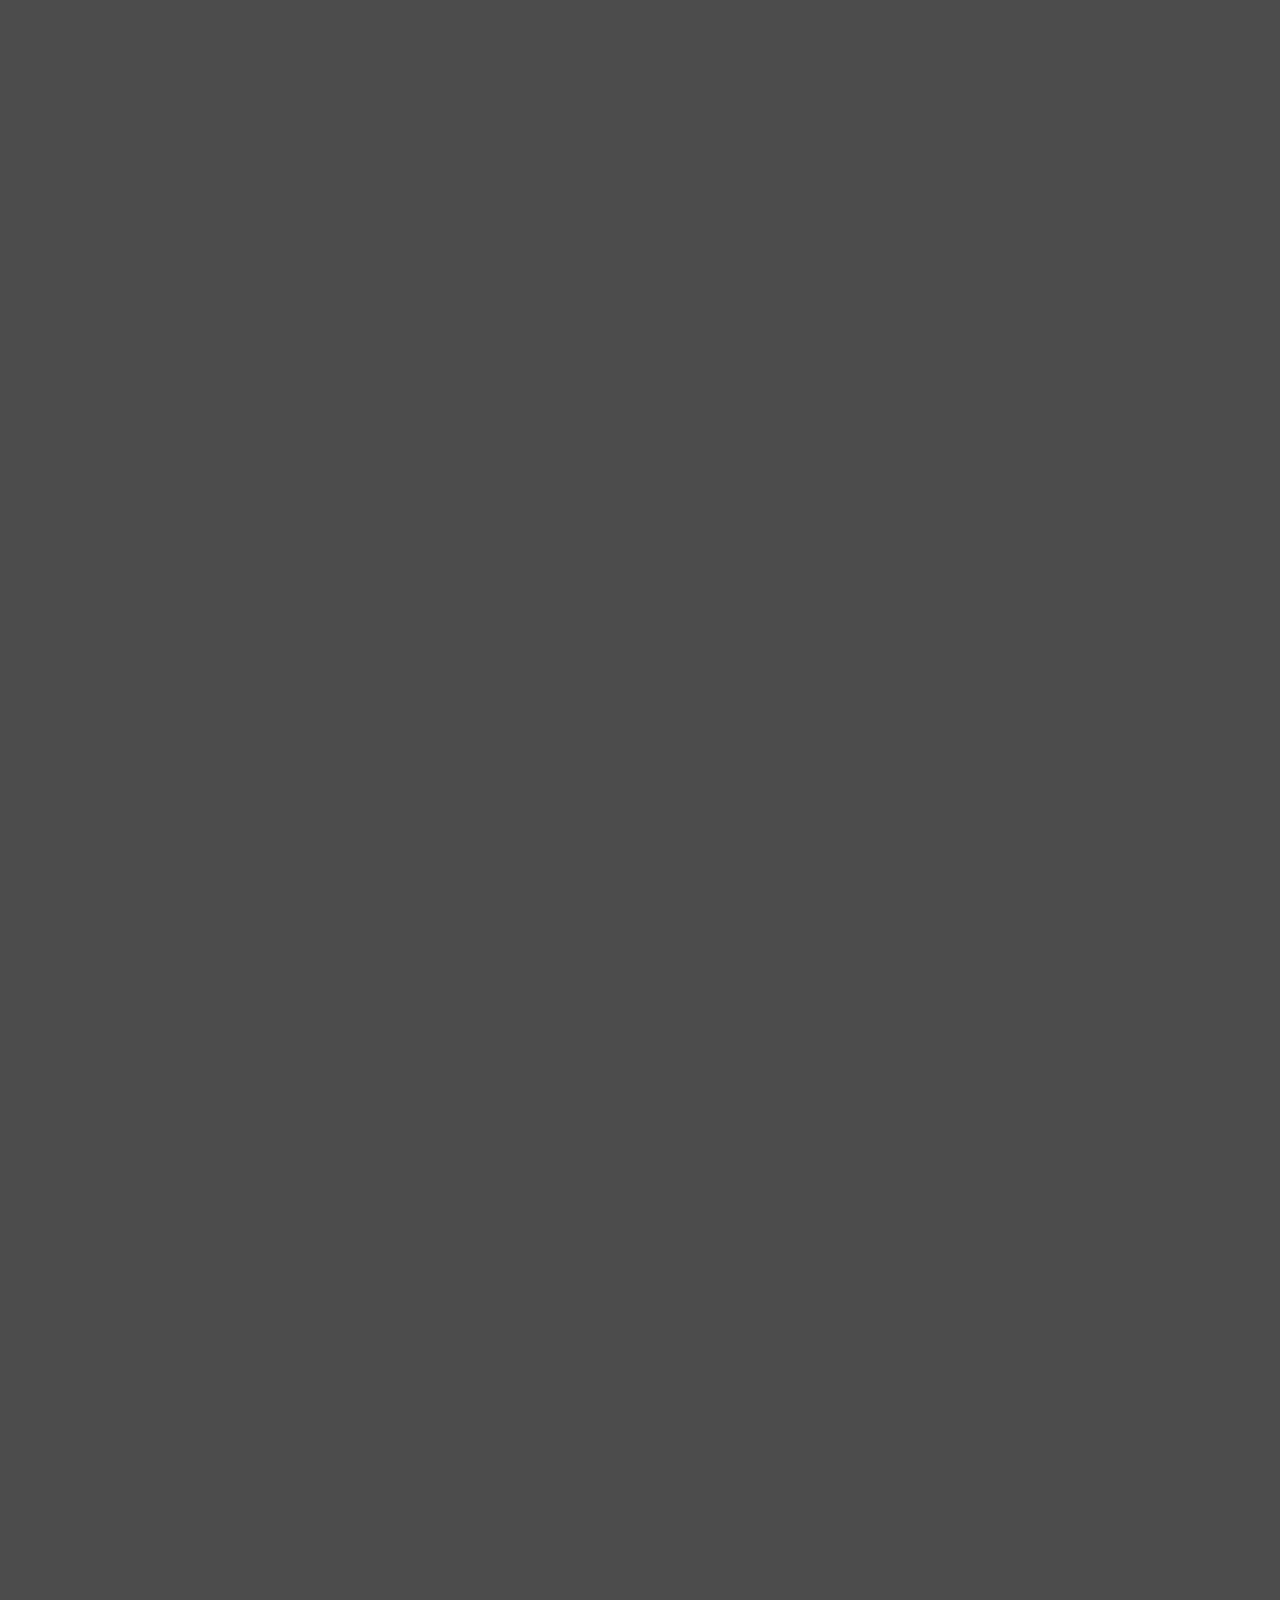
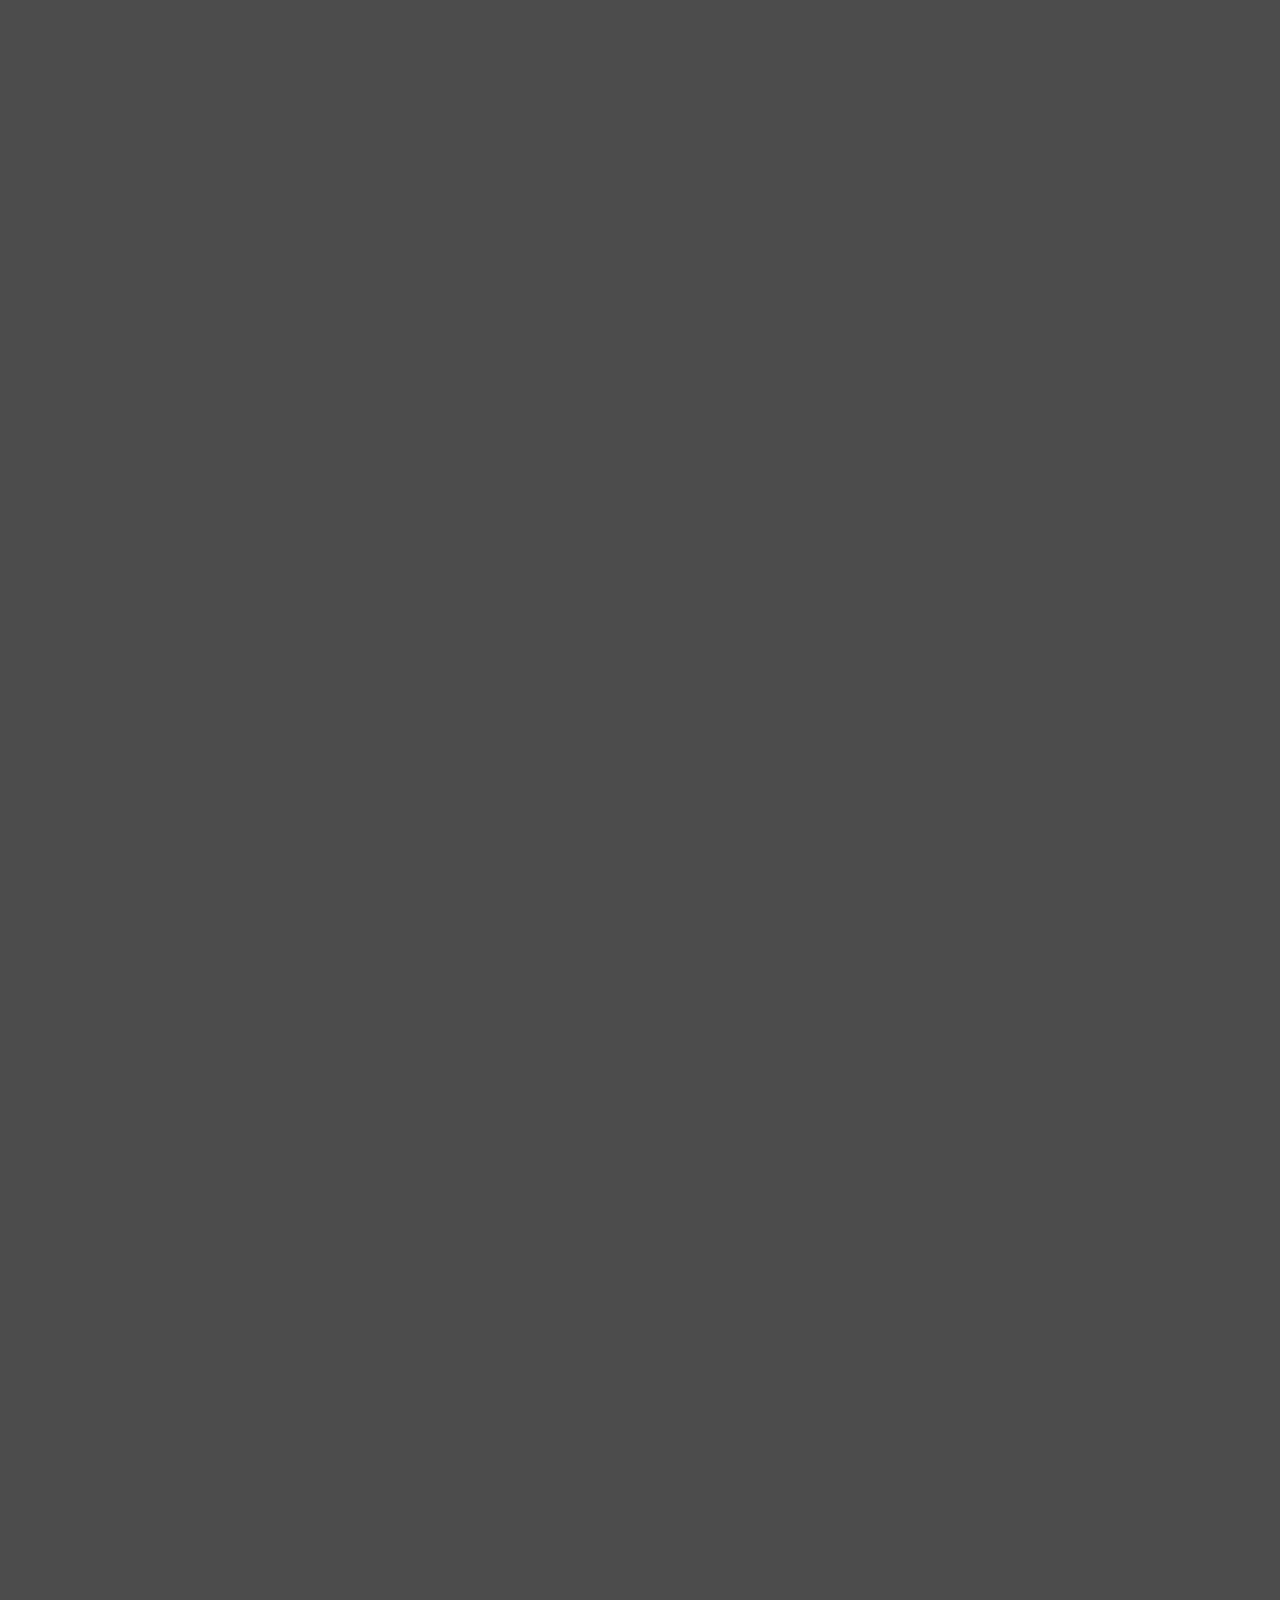
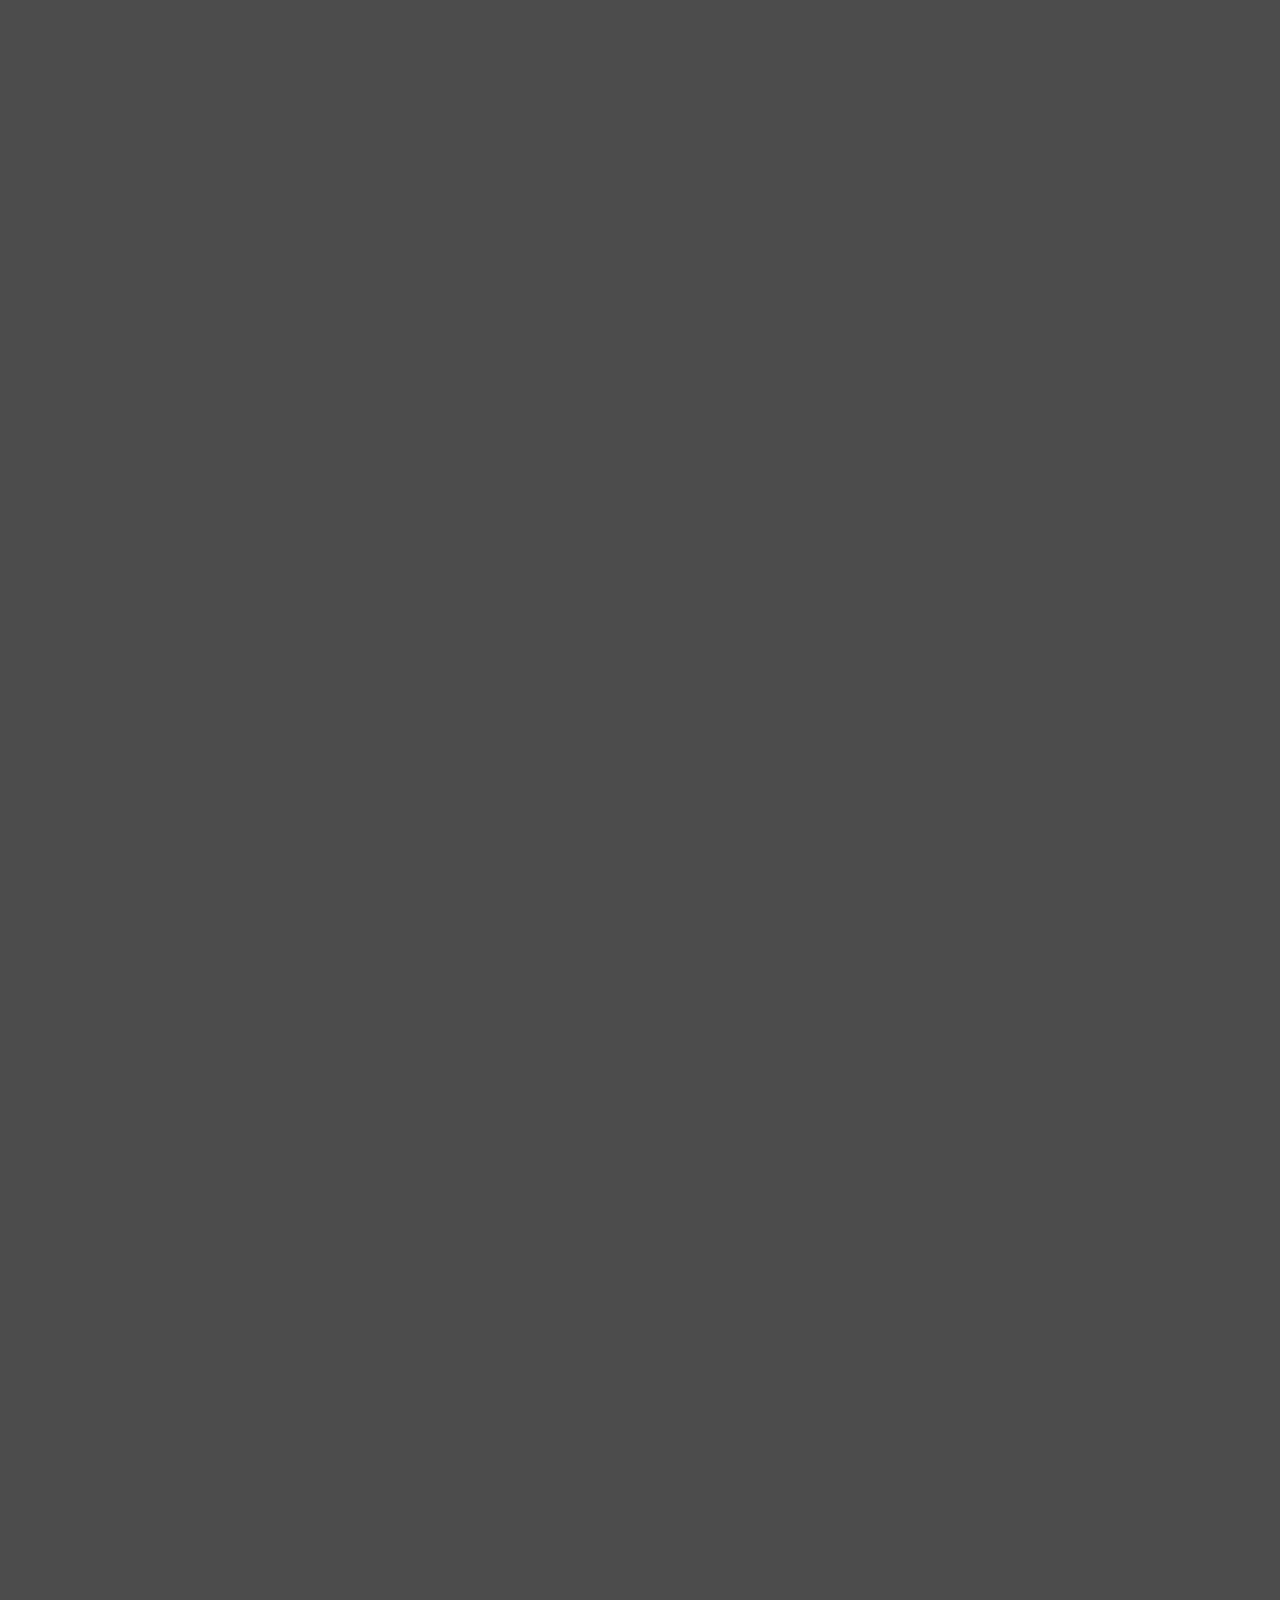
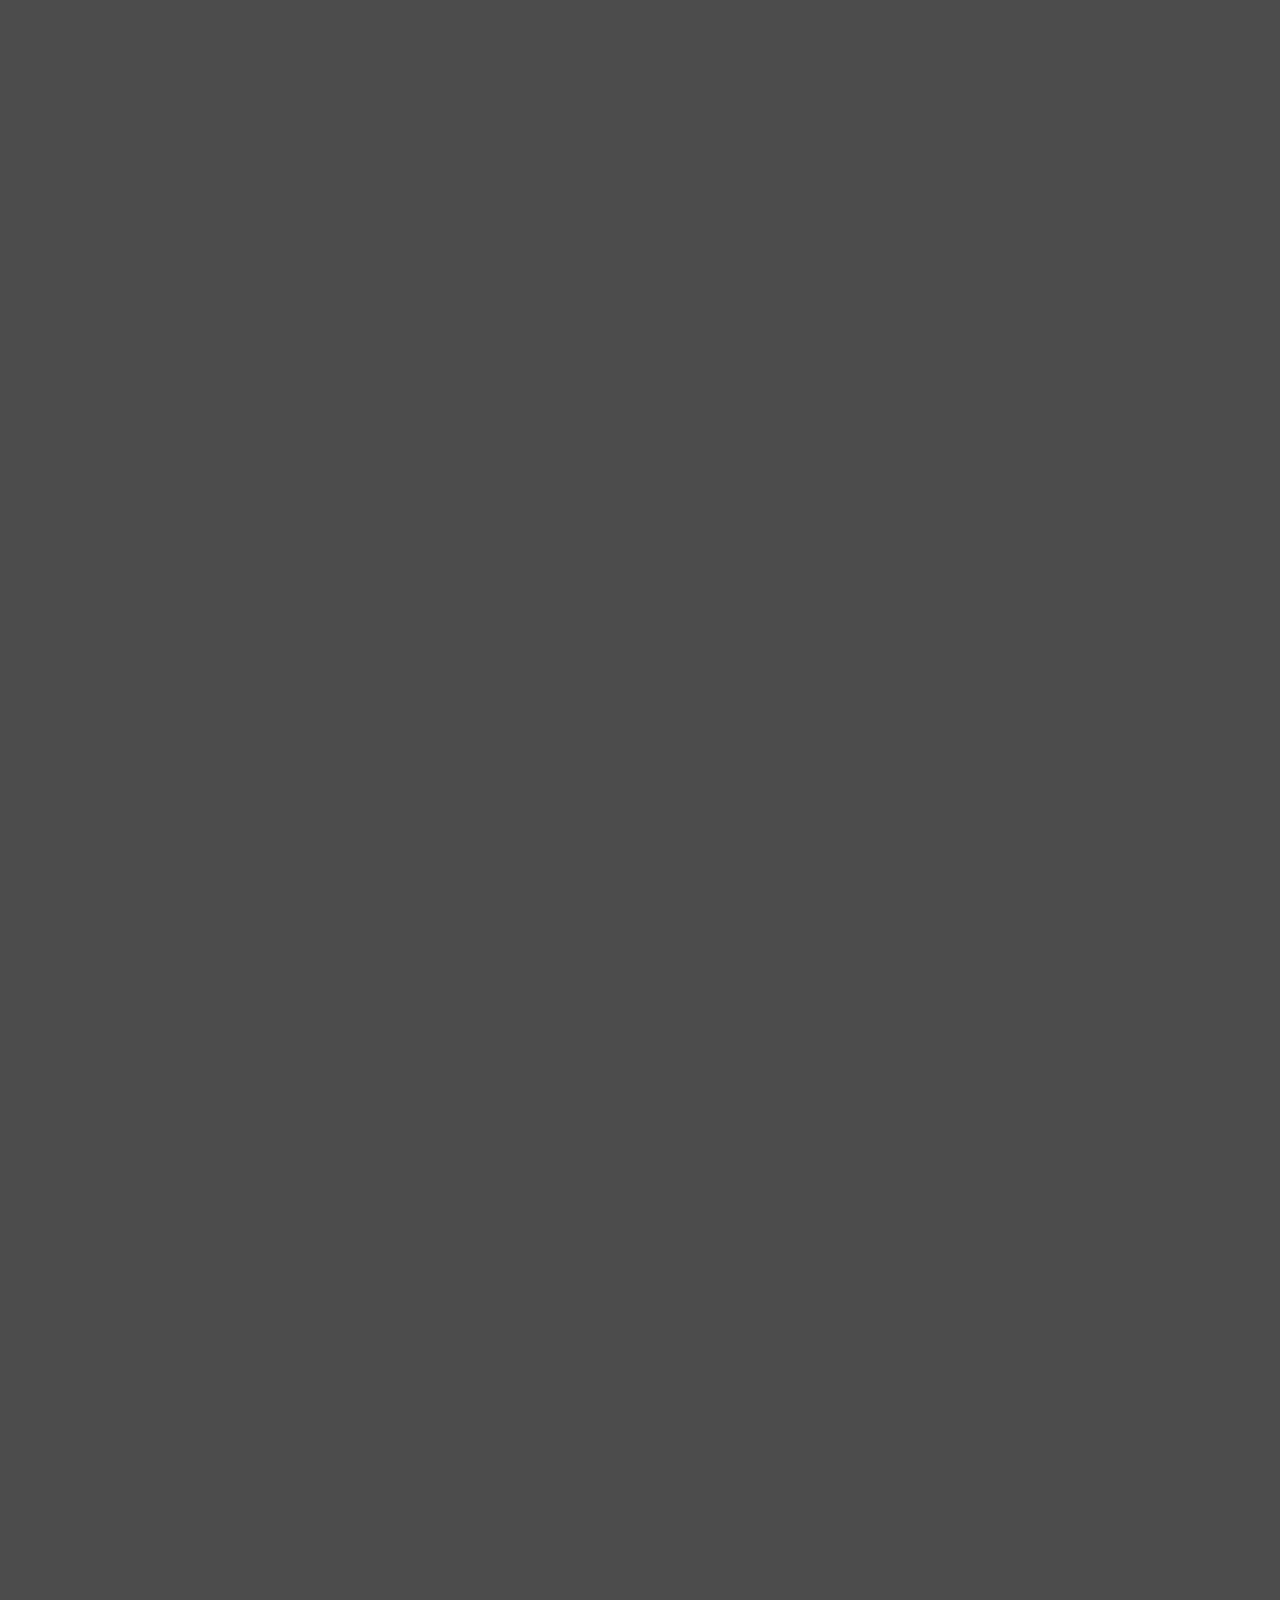
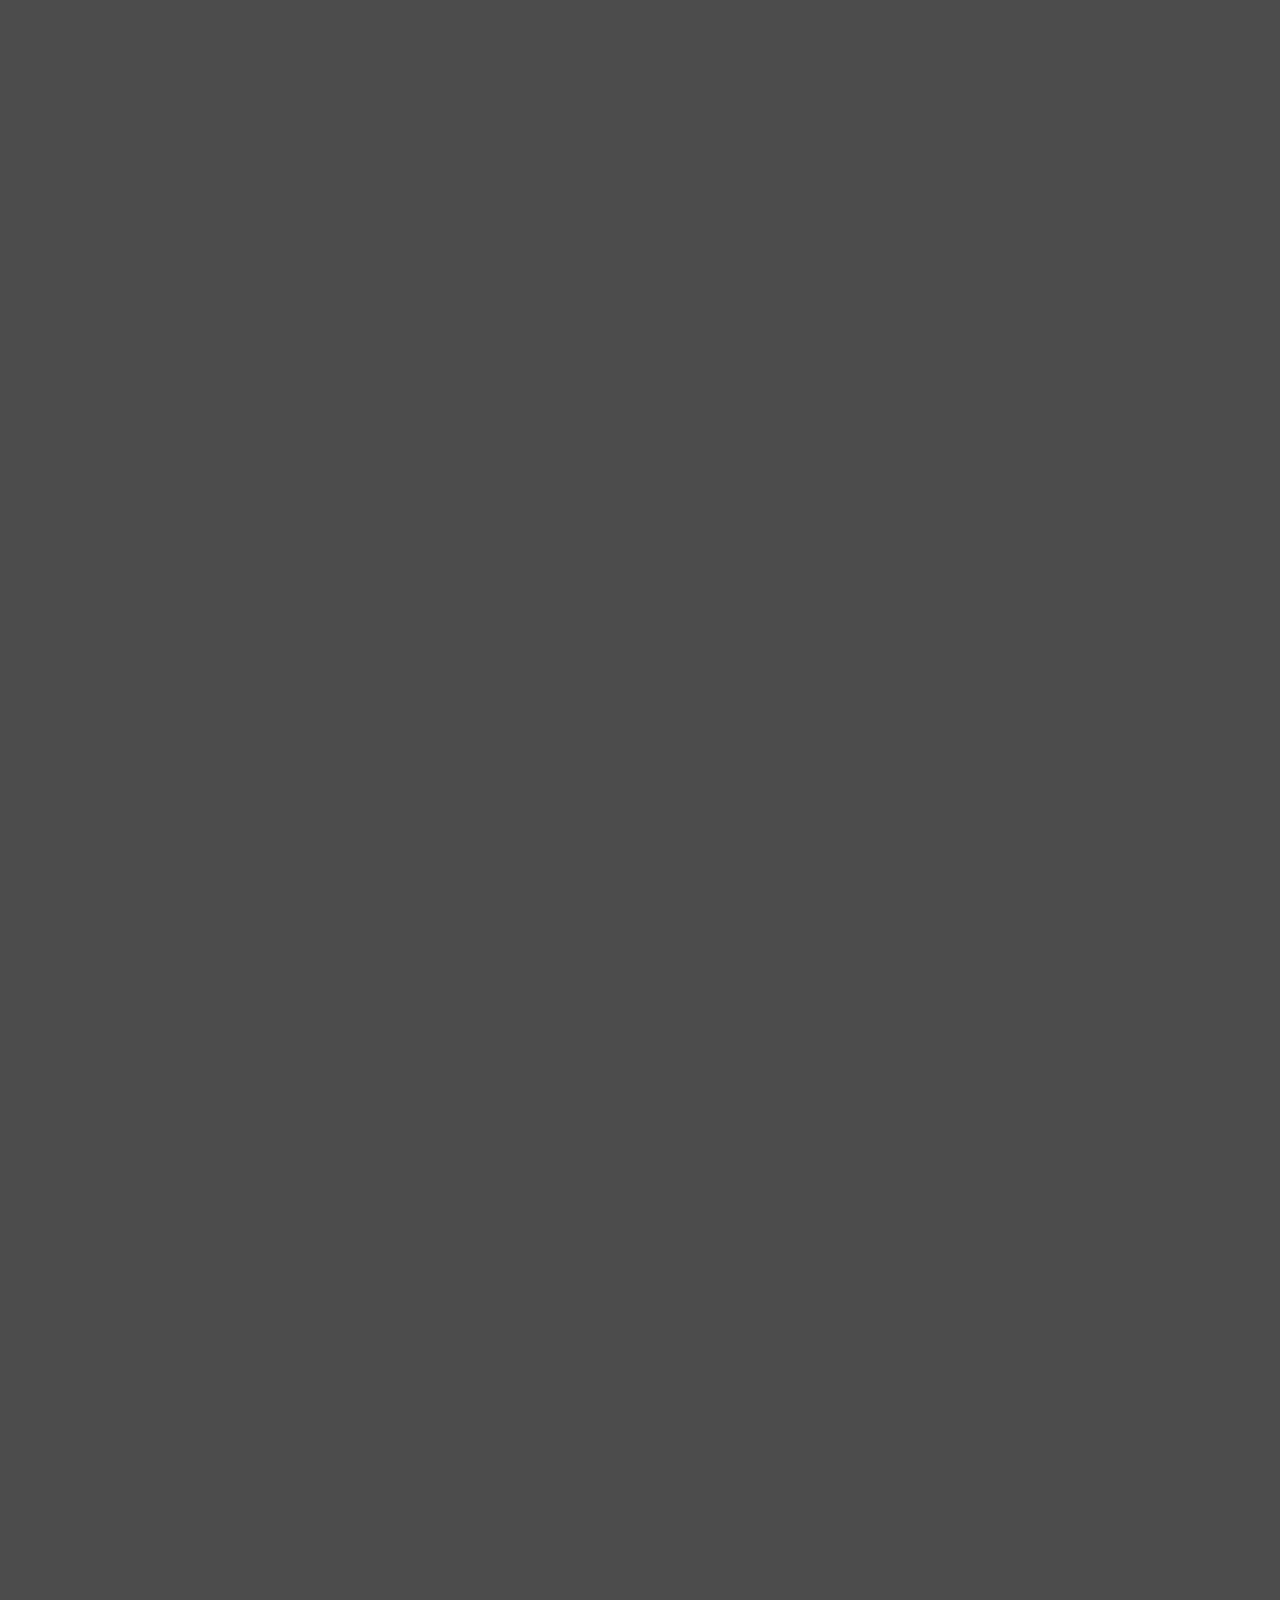
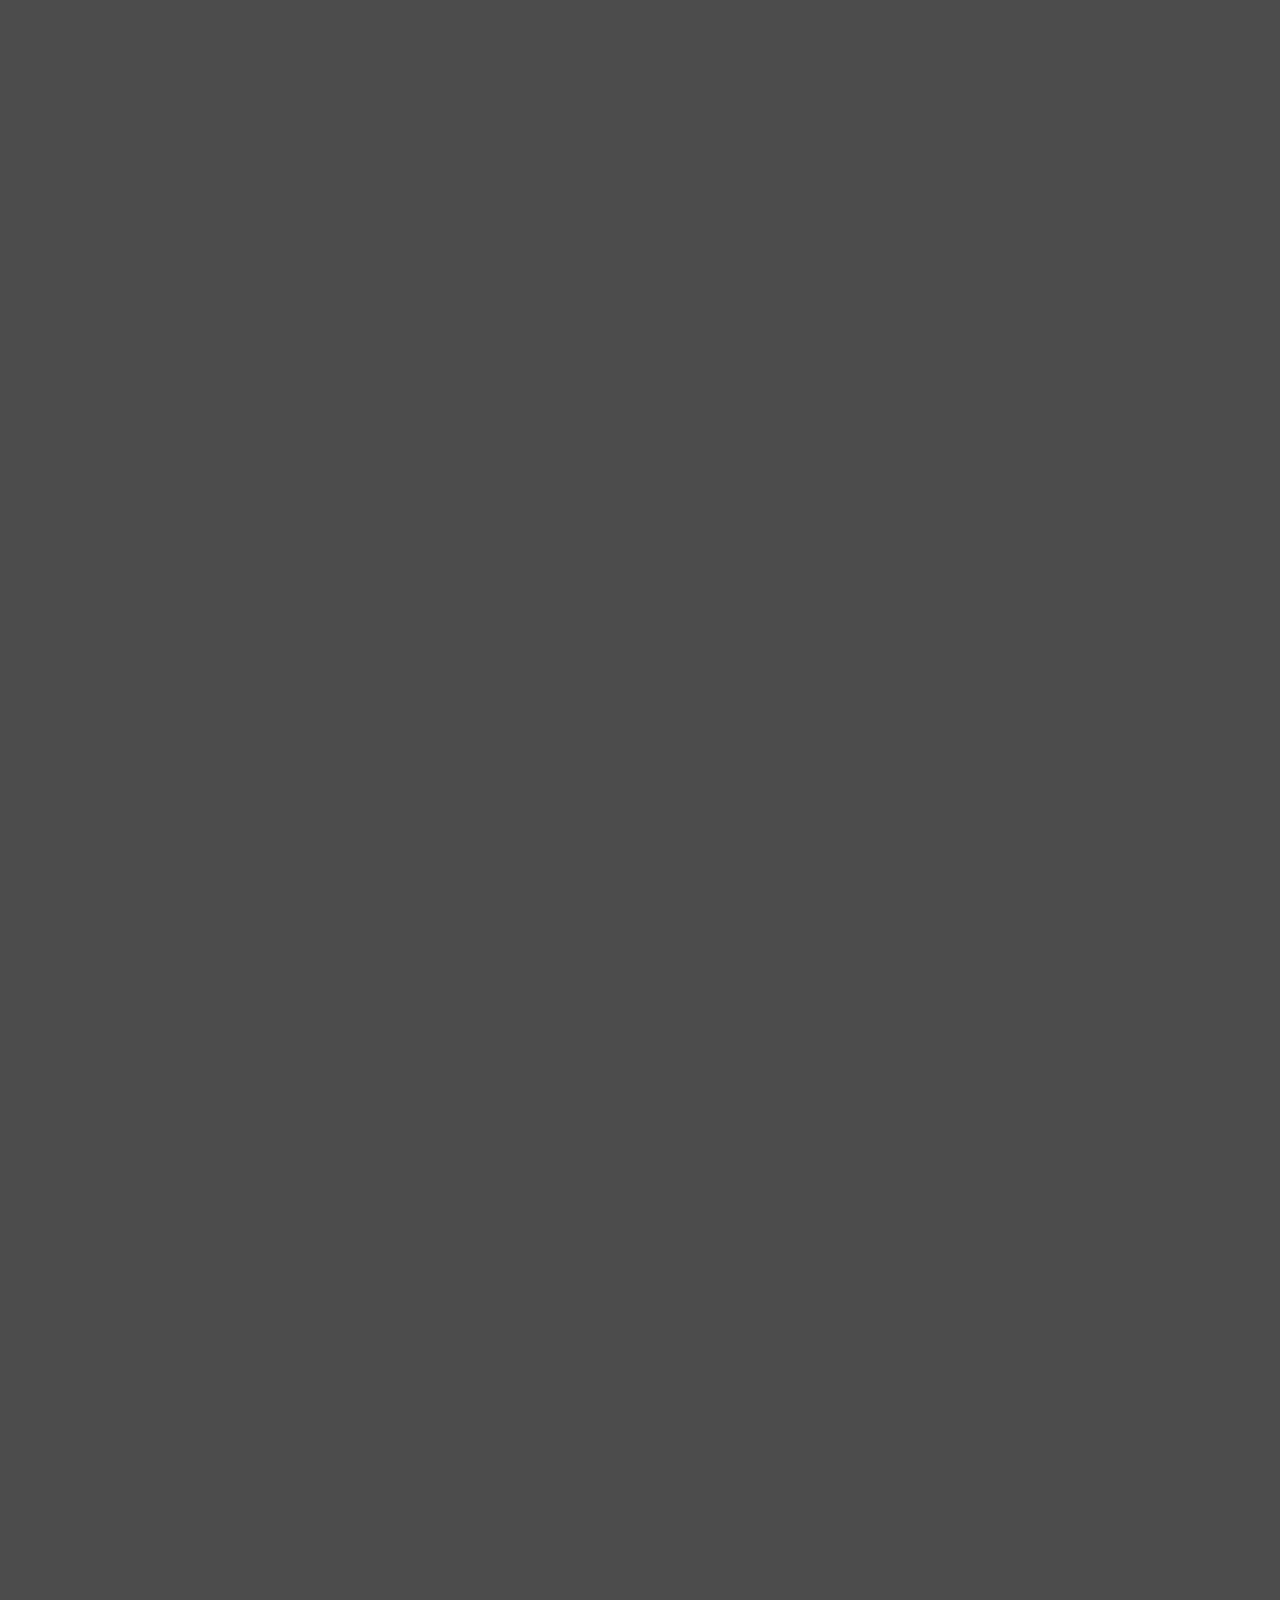
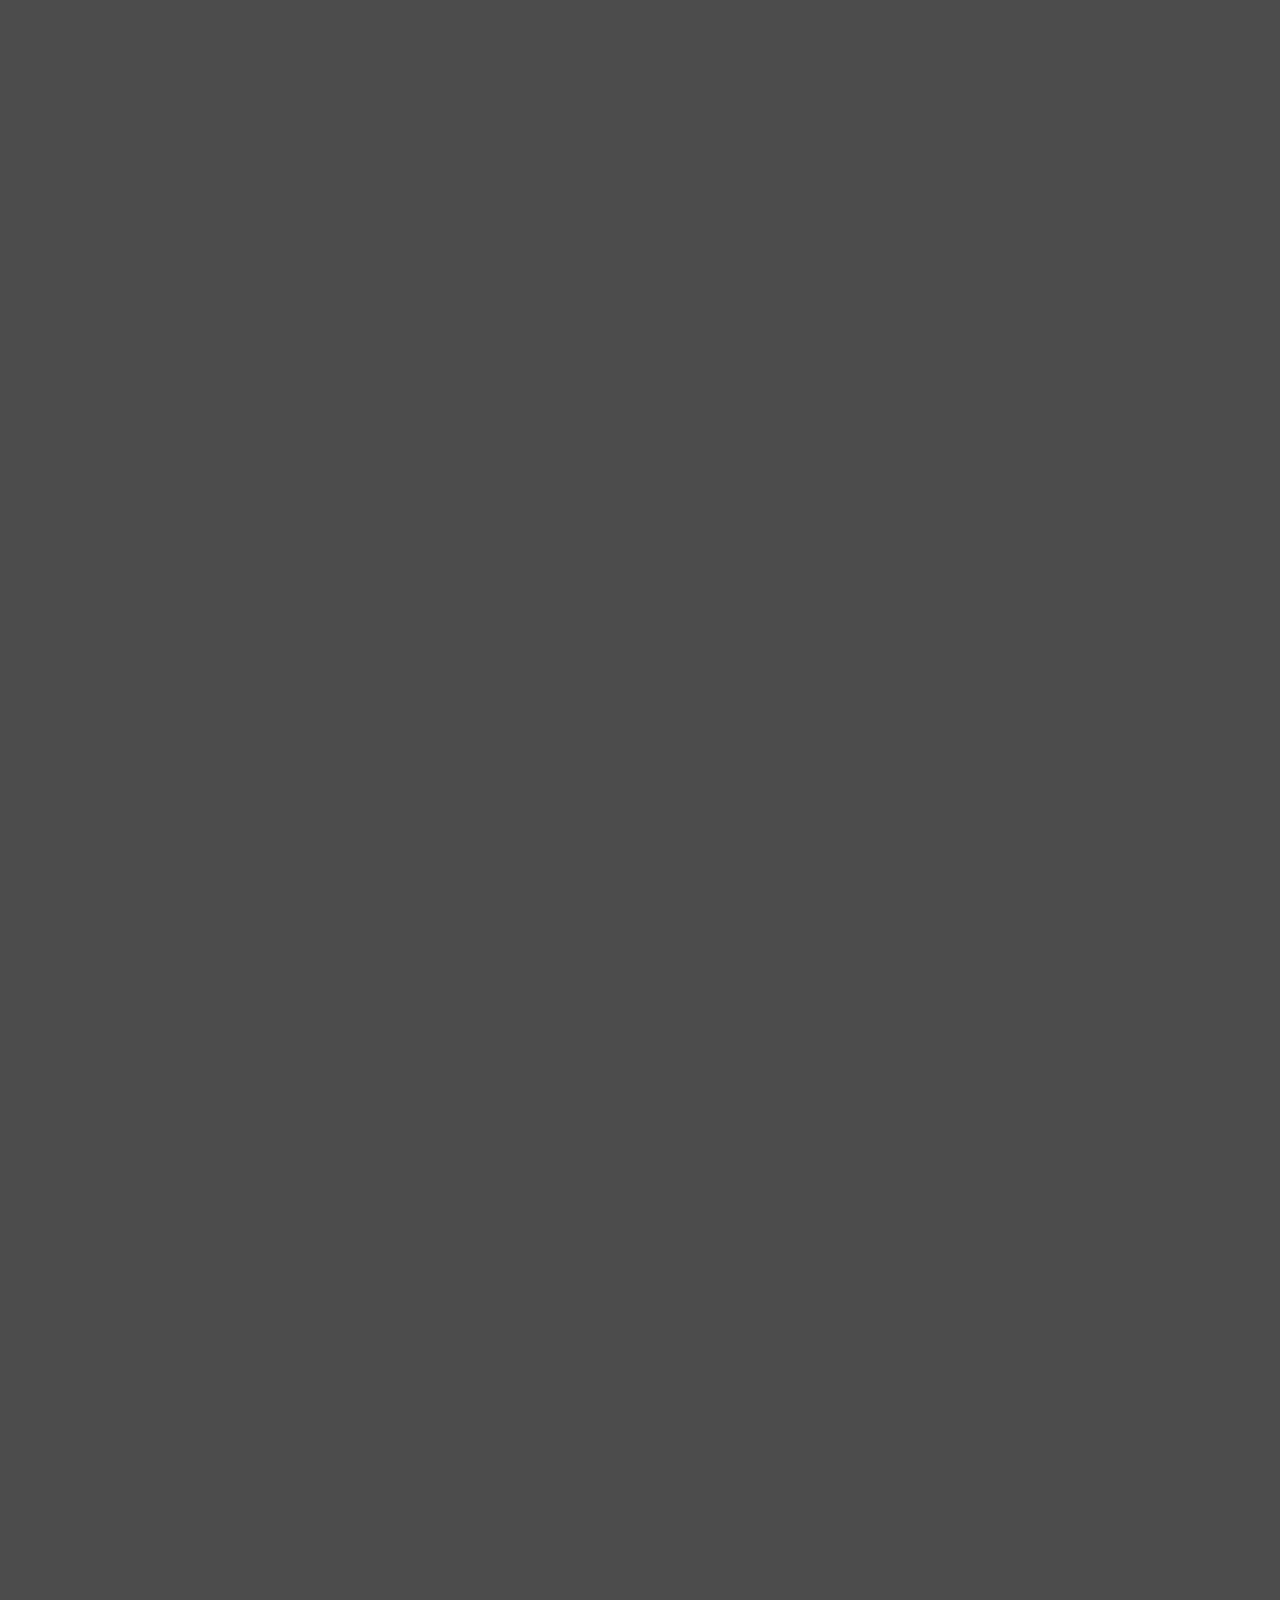
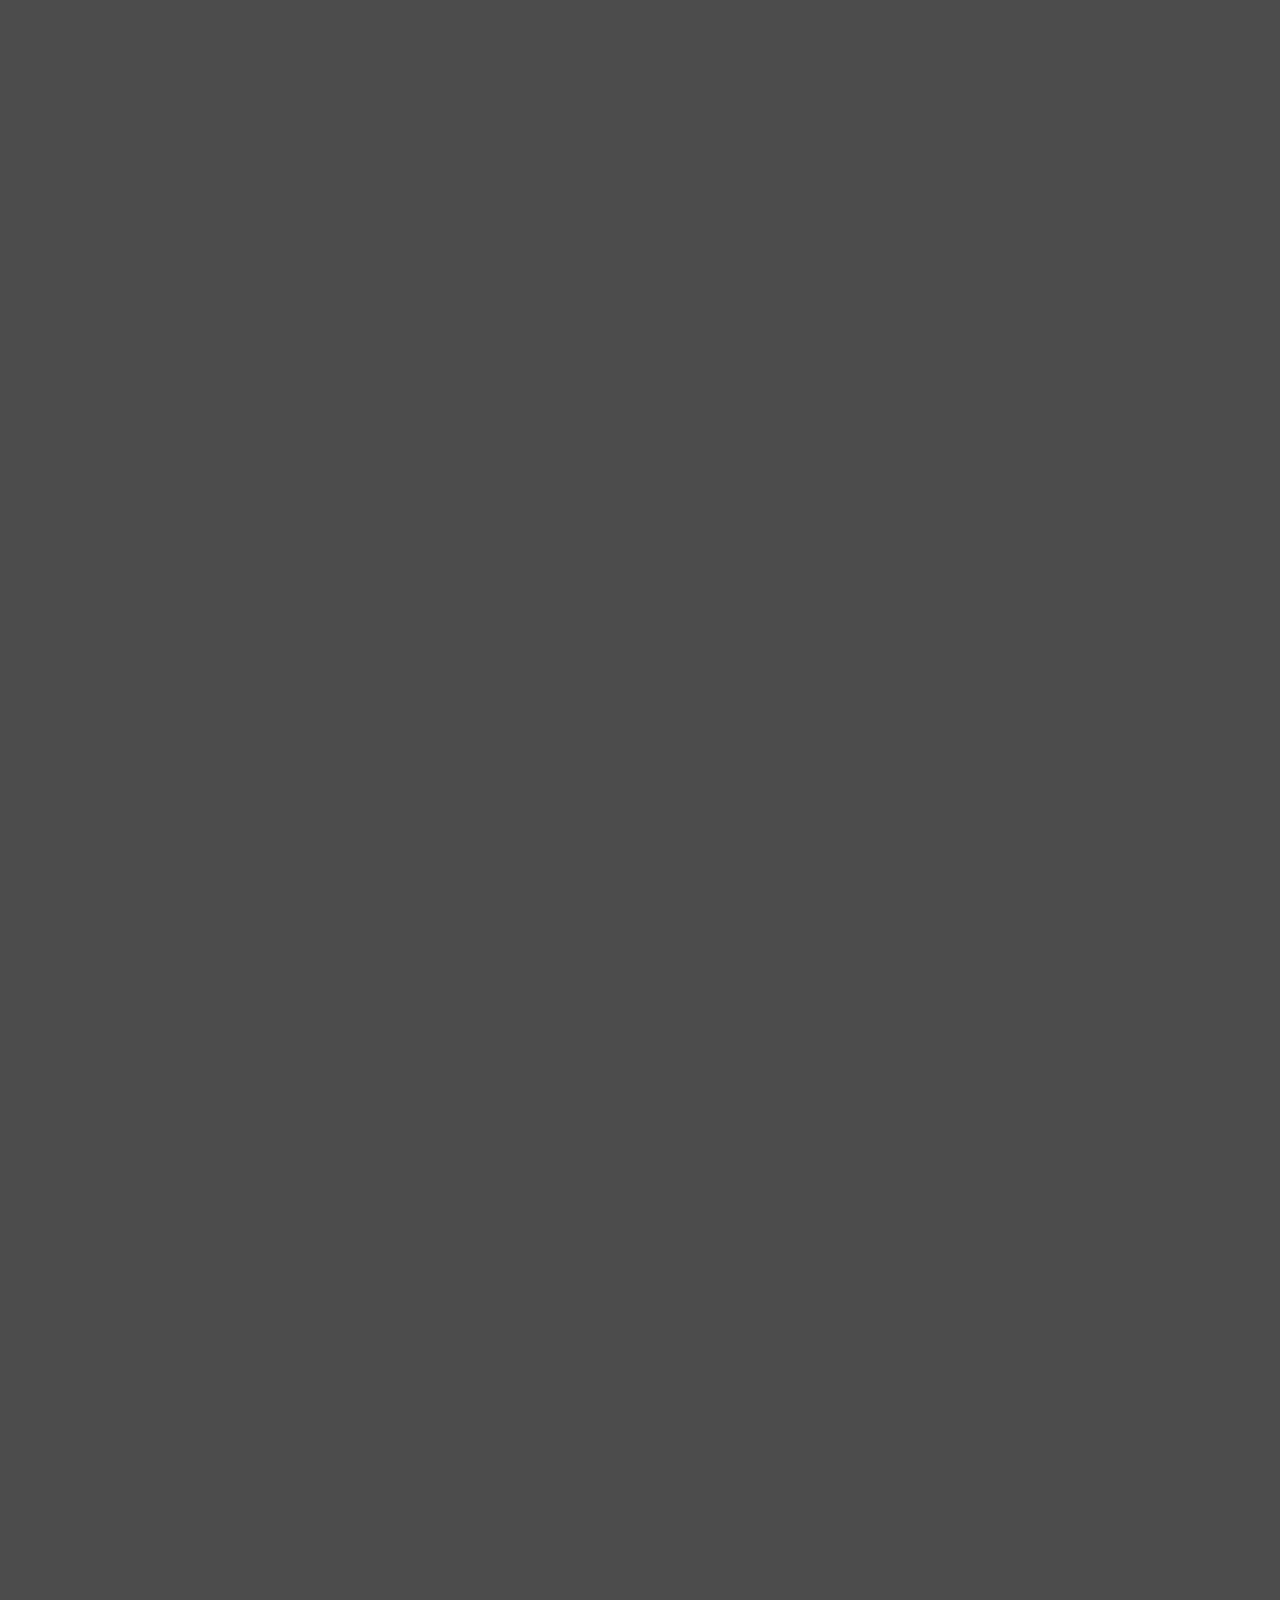
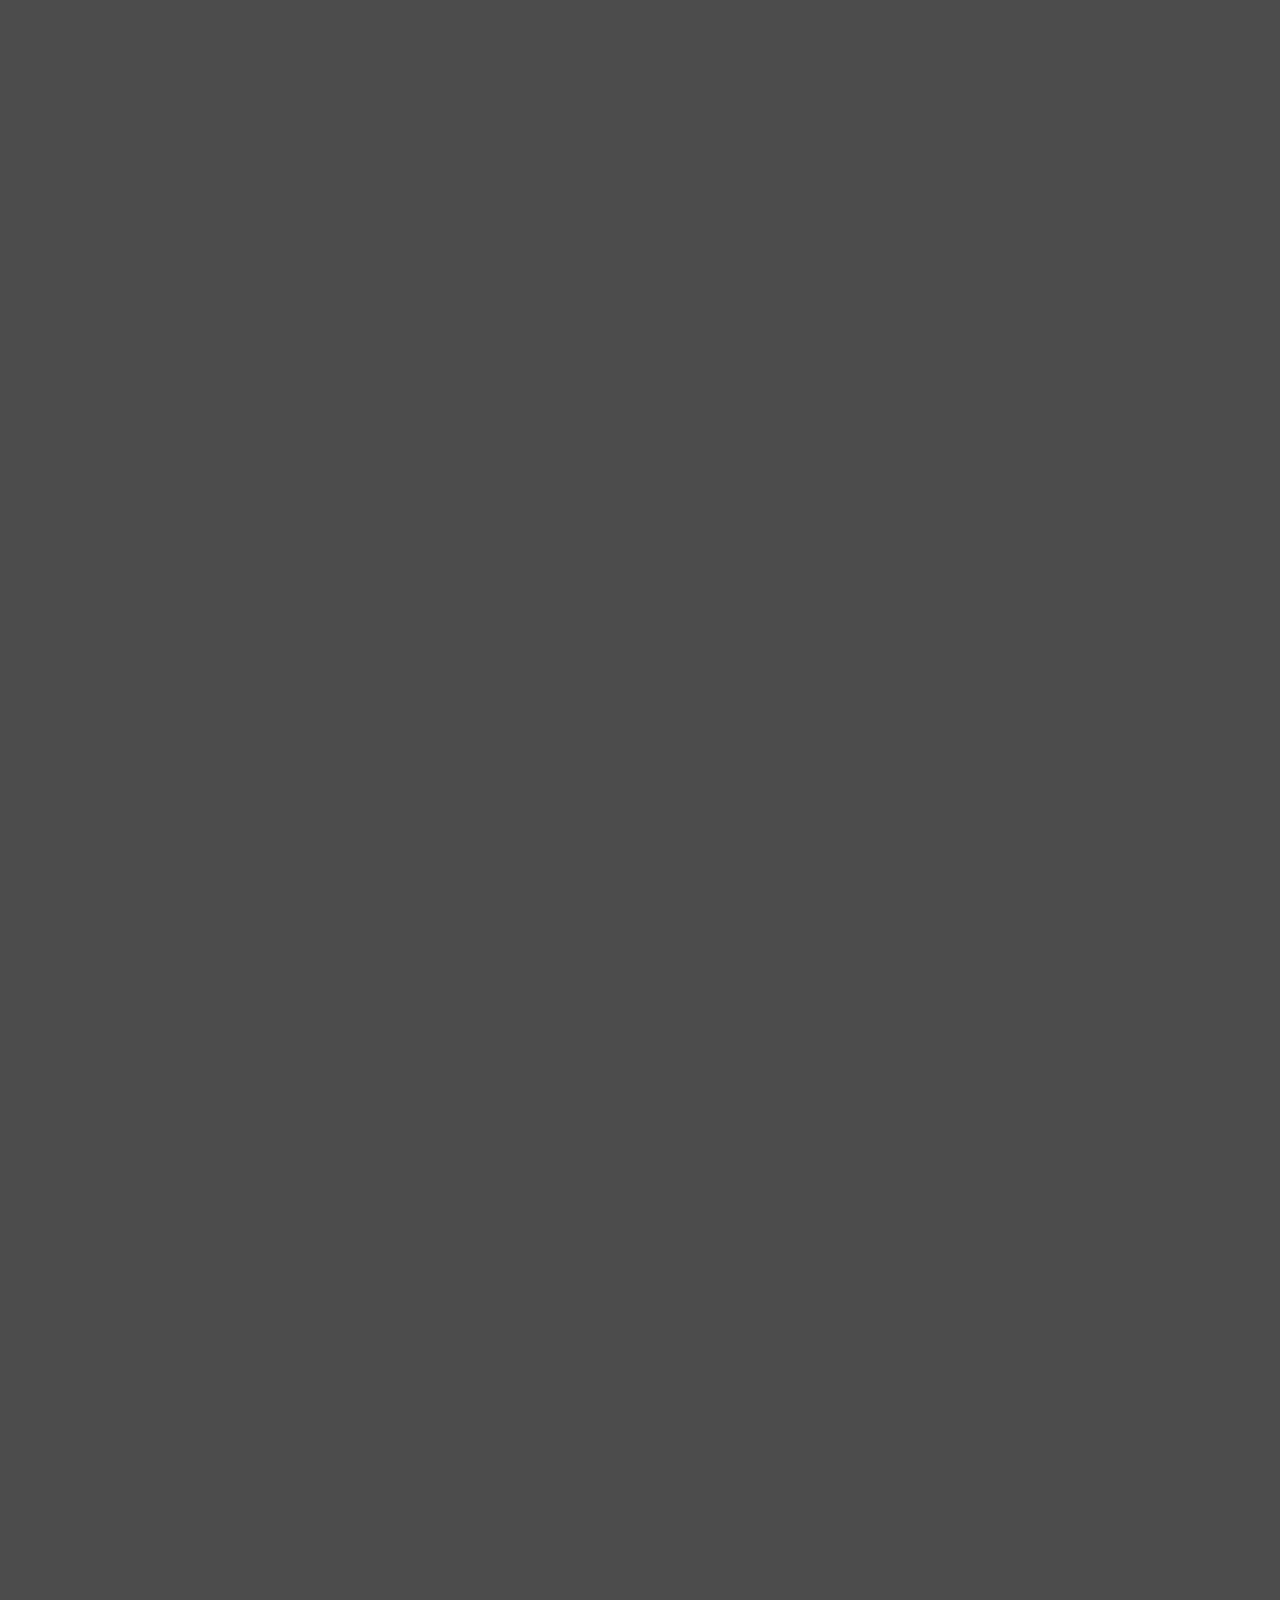
==== commit 0218eb67: "@LuisHanco" ====
--- a/index.html
+++ b/index.html
@@ -26,6 +26,57 @@
 
 <body>
 
+
+    <!-- Backgraund ANimate -->
+
+    <div class="father">
+        <div class="sons">
+            <span style="--i:11"></span>
+        <span style="--i:12"></span>
+        <span style="--i:24"></span>
+        <span style="--i:10"></span>
+        <span style="--i:14"></span>
+        <span style="--i:23"></span>
+        <span style="--i:18"></span>
+        <span style="--i:16"></span>
+        <span style="--i:19"></span>
+        <span style="--i:20"></span>
+        <span style="--i:22"></span>
+        <span style="--i:25"></span>
+        <span style="--i:18"></span>
+        <span style="--i:21"></span>
+        <span style="--i:13"></span>
+        <span style="--i:15"></span>
+        <span style="--i:26"></span>
+        <span style="--i:17"></span>
+        <span style="--i:13"></span>
+        <span style="--i:28"></span>
+        <span style="--i:11"></span>
+        <span style="--i:12"></span>
+        <span style="--i:24"></span>
+        <span style="--i:10"></span>
+        <span style="--i:14"></span>
+        <span style="--i:23"></span>
+        <span style="--i:18"></span>
+        <span style="--i:16"></span>
+        <span style="--i:19"></span>
+        <span style="--i:20"></span>
+        <span style="--i:22"></span>
+        <span style="--i:25"></span>
+        <span style="--i:18"></span>
+        <span style="--i:21"></span>
+        <span style="--i:13"></span>
+        <span style="--i:15"></span>
+        <span style="--i:26"></span>
+        <span style="--i:17"></span>
+        <span style="--i:13"></span>
+        <span style="--i:28"></span>
+        </div>
+    </div>
+
+
+
+
 <!-- Pantalla de Advertencia -->
 
      <div class="desktop-warning" style="display: none;">
@@ -47,20 +98,20 @@
         </nav>
       </div>
 
-     
-
-
-      
+
+
+
+
 
   <div class="container">
     <div class="caja_uno">
-        <div class="title"> 
+        <div class="title">
             <h1>Centro Comercial El Molino l </h1>
             <h1>circular 45</h1>
             <h1>Frente al Molino ll</h1>
             <h1 class="city">Cusco, Perú</h1>
                 <br>
-            
+
         </div>
 
         <div class="title_two">
@@ -72,13 +123,13 @@
         <div class="logo">
             <img src="img/logo.svg" alt="Logo_de_la_jugueria" class="logo_jugo">
         </div>
-        
+
         <div class="msj">
             <img class="linear" src="img/lineas.svg" alt="">
             <p><span class="linear_title">Inicia un pedido</span> buscando en nuestra <span class="linear_wth">Carta Digital</span></p>
             <img class="linear" src="img/lineas.svg" alt="">
         </div>
-       
+
     </div>
 
 
@@ -125,7 +176,7 @@
                 <!-- <p>papaya, platano, manzana, piña, beterraga</p> -->
             </div>
         </div>
-        
+
         <div class="single-menu">
             <!-- <img src="https://via.placeholder.com/150" alt=""> -->
             <div class="menu-content">
@@ -870,7 +921,7 @@
             </div>
         </div>
     </div>
-    
+
 
     <div class="caja_dos">
         <div class="title_thee">
@@ -1396,9 +1447,9 @@
                 <!-- <p>sachainchi y trigo</p> -->
             </div>
         </div>
-        
-
-    
+
+
+
     </div>
 
 
@@ -1457,7 +1508,7 @@
             </div>
         </div>
 
-        
+
 
     </div>
 
@@ -1663,7 +1714,7 @@
             </div>
         </div>
 
-       
+
 
     </div>
 
@@ -1710,7 +1761,7 @@
             </div>
         </div>
 
-       
+
     </div>
 
         <!-- CAJA CINCO -->
@@ -1839,7 +1890,7 @@
             </div>
         </div>
     </div>
-    
+
 </div>
 
 <footer>
@@ -1860,9 +1911,9 @@
       </div>
     </div>
 
-    
+
 </footer>
-  
+
 
 
 
--- a/css/style.css
+++ b/css/style.css
@@ -1,501 +1,503 @@
-*{
-    margin: 0;
-    padding: 0;
-    scroll-behavior: smooth;
-    touch-action: pan-x pan-y;
-    overscroll-behavior: none;
-    
-}
-
-/* .logo_jugo{
-  box-shadow: 10px 5px 10px orange;
-} */
-
-.logo_jugo{
-  filter: drop-shadow(10px 5px 10px black);
-}
-
-
-
-body{
-background: #16222A;  /* fallback for old browsers */
-background: -webkit-linear-gradient(to bottom, #3A6073, #16222A);  /* Chrome 10-25, Safari 5.1-6 */
-background: linear-gradient(to bottom, #3A6073, #16222A); /* W3C, IE 10+/ Edge, Firefox 16+, Chrome 26+, Opera 12+, Safari 7+ */
-background-repeat: no-repeat;
-background-position: center;
-background-size: contain;
-background-attachment: fixed;
-overflow-x: hidden;
-}
-
-
-/* Container General */
-.container{
-    background-color: black;
-    opacity: .7;
-    width: 100%;
-    overflow: hidden;
-    padding-bottom: 40px;
-    
-}
-
-/* Contenedor de Titulos */
-
-.caja_uno{
-    height:900px;
-    width: 100%;
-}
-
-
-
-.title{
-    padding: 40px 0 0 0;
-}
-/* Primer Titulo  */
-.title h1{
-
-    /* font-family: "Satisfy", cursive; */
-    font-family: Verdana, Geneva, Tahoma, sans-serif;
-    font-weight: 400;
-    text-align: center;
-    font-size: 18px;
-    color: white;
-    height: 30px;
-    line-height: 1.2;
-}
-
-/* Segundo Titulo */
-
-.title .city{
-    color: #22F8FF;
-    font-weight: 700;
-    font-size: 30px;
-    margin: 10px 0 0 0;
-}
-
-/* Tercer Titulo */
-
-.cart{
-  font-family: "Pacifico", cursive;
-  font-weight: 400;
-  text-align: center;
-  color: white;
-  font-size: 60px;
-  height: 59px;
-}
-.uno{
-    color: orange;
-  }
-.tres{
-    color: orange;
-}
-
-/* Contenedor de Logo de Pagina */
-
-.logo{
-    display:flex;
-    justify-content: center;
-    position: relative;
-    top: -55px;
-    background-image: url(../img/fondos.png);
-    background-repeat: no-repeat;
-    background-position: bottom;
-    background-size: contain;
-    z-index: -1;
-}
-
-/* Sombreados de Fondo de Logo */
-
-.logo::before{
-  content: '';
-  width: 100%;
-  height: 100vh;
-  position: absolute;
-  top: 0;
-  right: 0;
-  background: linear-gradient(rgba(255,255,255,0),rgba(0,0,0,1));
-  z-index: -1;
-}
-
-.logo::after{
-  content: '';
-  width: 100%;
-  height: 100vh;
-  position: absolute;
-  top: 0;
-  right: 0;
-  background: linear-gradient(rgba(0,0,0,1),rgba(255,255,255,0));
-  z-index: -2;
-}
-
-.logo img{
-    width: 500px;
-    max-width: 100%;
-    
-}
-
-/* Texto de Logo */
-
-.msj{
-    width: 100%;
-    height: 100px;
-    color: white;
-    text-align: center;
-    display: flex;
-    align-items: center;
-    justify-content: center;
-    flex-direction: column;
-    position: relative;
-    top: -60px;
-}
-
-.msj::after{
-  content: '';
-  border-top: 20px solid aqua;
-  border-left: 20px solid transparent;
-  border-bottom: 20px solid transparent;
-  border-right: 20px solid transparent;
-  position: relative;
-  top: 12px;
-}
-
-
-.msj p{
-  /* border: 1px solid white; */
-    width: 70%;
-    padding: 10px;
-    font-size: 26px;
-    font-family: Cambria, Cochin, Georgia, Times, 'Times New Roman', serif;
-}
-
-@media (max-width:700) {
-  .msj p{
-    font-size: 20px;
-  }
-
-
-}
-
-
-.linear{
-    width: 70%;
-}
-
-
-
-.linear_title{
-    color: aqua;
-}
-
-.linear_wth{
-    font-weight: bold;
-    font-size: 27px;
-}
-
-@media (max-width:700px) {
-  .linear_wth{
-    font-weight: bold;
-    font-size: 24px;
-}
-
-}
-
-
-
-
-.caja_dos{
-    display: flex;
-    align-items: center;
-    justify-content: center;
-    flex-direction: column;
-    opacity: 0;
-    transform: translateY(60px);
-    transition: opacity .7s, transform .7s;
-    margin: 100px 0 50px 0;
-}
-
-
-.caja_dos.visible {
-  opacity: 1;
-  transform: translateY(0);
-}
-
-.list{
-    font-family: "Pacifico", cursive;
-    font-weight: 400;
-    text-align: center;
-    font-size: 60px;
-    /* border: solid 1px white; */
-    height: 70px;
-    transition: all .4s;
-  }
-  .uno{
-      color: orange;
-    }
-  .tres{
-      color: orange;
-      margin-bottom: 15px;
-      margin-top: 15px;
-  }
-  
-/* Lista de Menus */
-
-  .single-menu {
-    display: flex;
-    justify-content: center;
-    flex-wrap: wrap;
-    align-items: center;
-    flex-direction: column;
-    color: white;
-    /* border: solid 1px white; */
-    width: 90%;
-    /* margin-top: 0px; */
-}
-
-@media (max-width: 768px) {
-  .single-menu {
-    
-    align-items: center;
-  }
-}
-
-.menu-content{
-    /* border: solid 1px white; */
-    width: 90%;
-    flex: 1;
-    padding: 0 1rem;
-}
-/* .single-menu img {
-    border-radius: 50%;
-    max-width: 110px;
-    border: 1px dashed #ddd;
-    padding: 3px;
-    margin-right: 15px;
-    transition: .3s;
-}
-.single-menu:hover img {
-    transform: rotate(360deg);
-} */
-
-.single-menu .menu-content h5 {
-    /* text-transform: capitalize; */
-    font-size: 18px;
-    margin-bottom: 0.5rem;
-    font-weight: 500;
-    border-bottom: 1px dashed white;
-    padding-bottom: 10px;
-    color: aqua;
-}
-
-@media (max-width:750px ) {
-  .single-menu .menu-content h5{
-    font-size: 16px;
-  }
-}
-.single-menu .menu-content h5 span {
-    color: white;
-    float: right;
-    font-weight: bold;
-    font-size: 18px;
-    /* font-style: italic; */
-}
-
-.single-menu .menu-content p{
-  font-size: 15px;
-  margin-bottom: 0;
-}
-
-/* @media (max-width: 768px) {
-  .single-menu {
-    flex-direction: column;
-    align-items: flex-start;
-  }
-
-  .menu-content {
-    padding: 0;
-    margin-top: 0.5rem;
-  }
-} */
-
-.punto{
-    position: relative;
-    top: 22px;
-    right: 12px;
-    color: aqua;
-    font-size: 15px;
-}
-  
-footer {
-    /* background-color: #333; */
-    color: #fff;
-    /* padding: 0px 0; */
-    text-align: center;
-    display: flex;
-    justify-content: center;
-    /* border: solid 1px white; */
-    height: 260px;
-
-  }
-  footer p{
-    font-weight: bold;
-    font-family: Cambria, Cochin, Georgia, Times, 'Times New Roman', serif;
-  }
-  
-  .social-icons {
-    /* border: solid 1px white; */
-    list-style: none;
-    /* margin: 0; */
-    padding: 10px;
-    display: flex;
-    justify-content: center;
-    /* justify-content: space-evenly; */
-    gap: 60px;
-  }
-  
-  .social-icons li {
-    display: inline-block;
-    /* border: solid 1px white; */
-    width: 30px;
-    height: 30px;
-    border-radius: 15px;
-    background-color: white;
-    padding: 10px;
-    
-    
-  }
-  
-  .social-icons li:first-child {
-    margin-left: 0;
-  }
-  
-  .social-icons a {
-    color: #000;
-    font-size: 20px;
-    font-size: 35px;
-    transition: color 0.3s ease;
-  }
-  
-  .social-icons a:hover {
-    color: #000;
-    opacity: .6;
-  }
-
-
-  @media (max-width: 768px) {
-    .social-icons {
-      display: flex;
-      justify-content: center;
-      margin-top: 10px;
-    }
-  }
-
-
-
-  .bottom-menu {
-    max-width: 100%;
-    margin: 0 auto;
-  text-align: center;
-    position: fixed;
-    bottom: 0;
-    left: 0;
-    right: 0;
-    background-color: #000;
-    opacity: 0.9;
-    color: #fff;
-    display: flex;
-    justify-content: center;
-    padding: 10px;
-    text-align: center;
-    transform: translateY(100%); /* Inicialmente oculto debajo de la pantalla */
-    transition: transform 0.6s ease; /* Transición para la propiedad transform */
-    z-index: 999; /* Asegura que el menú esté por encima de otros elementos */
-  }
-  
-  .bottom-menu {
-    /* ... */
-    transform: translateY(100%); /* Inicialmente oculto debajo de la pantalla */
-  }
-  
-  .bottom-menu.show {
-    transform: translateY(0); /* Muestra el menú cuando se agrega la clase .show */
-  }
-
-  .bottom-menu ul {
-    list-style-type: none;
-    margin: 0;
-    padding: 0;
-    display: flex;
-    flex-wrap: wrap;
-    justify-content: space-around;
-
-  }
-
-  @media (max-width: 768px) {
-    .bottom-menu ul {
-      flex-wrap: wrap;
-      align-items: center;
-    }
-  }
-  
-  .bottom-menu li {
-    margin: 0 10px;
-    font-family: Cambria, Cochin, Georgia, Times, 'Times New Roman', serif;
-    cursor: pointer;
-    max-width: 25%;
-    flex-grow: 1;
-  }
-  
-  .bottom-menu a {
-    color: #fff;
-    text-decoration: none;
-    padding: 0.5rem;
-    display: block;
-    font-size: 12px;
-    text-align: center;
-    transition: all 0.3s ease-in-out;
-  }
-
-  .fa-duotone{
-    font-size: 18px;
-    font-weight: bold;
-  }
-@media (max-width:700px){
-  .fa-duotone{
-    font-size: 15px;
-  }
-  .bottom-menu a{
-    font-size: 10px;
-  }
-}
-
-  .bottom-menu.hidden {
-    top: calc(100% + 20px); /* Oculto debajo de la pantalla */
-  }
-
-/* Iconos */
-/* .fas {
-    font-size: 30px;
-    margin-right: 5px;
-} */
-
-
-
-.desktop-warning {
-  padding: 20px;
-  height: 420px;
-  background: #16222A;
-  color: #fff;
-  justify-content: center;
-  align-items: center;
-  flex-direction: column;
-}
-
-.desktop-warning h1{
-  /* width: 200px;*/
-  /* border: solid 1px white; */
-  font-family: Georgia, 'Times New Roman', Times, serif;
-  position: relative;
-  bottom: 140px;
-  text-align: center;
-  color: aqua;
-}
+@charset "UTF-8";
+* {
+  margin: 0;
+  padding: 0;
+  scroll-behavior: smooth;
+  touch-action: pan-x pan-y;
+  overscroll-behavior: none;
+}
+
+/* .logo_jugo{
+  box-shadow: 10px 5px 10px orange;
+} */
+.logo_jugo {
+  filter: drop-shadow(10px 5px 10px aqua);
+}
+
+body {
+  background: #16222A; /* fallback for old browsers */ /* Chrome 10-25, Safari 5.1-6 */
+  background: linear-gradient(to bottom, #3A6073, #16222A); /* W3C, IE 10+/ Edge, Firefox 16+, Chrome 26+, Opera 12+, Safari 7+ */
+  background-repeat: no-repeat;
+  background-position: center;
+  background-size: contain;
+  background-attachment: fixed;
+  overflow-x: hidden;
+  display: flex;
+  justify-content: center;
+  align-items: center;
+  flex-direction: column;
+}
+
+.father {
+  position: absolute;
+  top: 0;
+  left: 0;
+  width: 100%;
+  height: 1000vh;
+  overflow: hidden;
+}
+.father .sons {
+  position: relative;
+  top: 0;
+  left: 0;
+  display: flex;
+}
+.father .sons span {
+  min-width: 30px;
+  height: 30px;
+  background: #fff;
+  box-shadow: 0 0 0 10px rgba(79, 195, 220, 0.2666666667), 0 0 50px #705afe, 0 0 100px #4fc3dc;
+  margin: 0 4px;
+  border-radius: 50%;
+  animation: animate 15s linear infinite;
+  animation-duration: calc(80s / var(--i));
+}
+.father .sons span:nth-child(even) {
+  background: #ffc107;
+  box-shadow: 0 0 0 10px #f0db4f, 0 50px #ff2d75, 0 0 100px #F23B00;
+}
+
+@keyframes animate {
+  0% {
+    transform: translateY(300vh) scale(0);
+  }
+  100% {
+    transform: translateY(-10vh) scale(1);
+  }
+}
+/* Container General */
+.container {
+  background-color: black;
+  opacity: 0.7;
+  width: 100%;
+  overflow: hidden;
+  padding-bottom: 40px;
+}
+
+/* Contenedor de Titulos */
+.caja_uno {
+  height: 900px;
+  width: 100%;
+}
+
+.title {
+  padding: 40px 0 0 0;
+}
+
+/* Primer Titulo  */
+.title h1 {
+  /* font-family: "Satisfy", cursive; */
+  font-family: Verdana, Geneva, Tahoma, sans-serif;
+  font-weight: 400;
+  text-align: center;
+  font-size: 18px;
+  color: white;
+  height: 30px;
+  line-height: 1.2;
+}
+
+/* Segundo Titulo */
+.title .city {
+  color: #22F8FF;
+  font-weight: 700;
+  font-size: 30px;
+  margin: 10px 0 0 0;
+}
+
+/* Tercer Titulo */
+.cart {
+  font-family: "Pacifico", cursive;
+  font-weight: 400;
+  text-align: center;
+  color: white;
+  font-size: 60px;
+  height: 59px;
+}
+
+.uno {
+  color: orange;
+}
+
+.tres {
+  color: orange;
+}
+
+/* Contenedor de Logo de Pagina */
+.logo {
+  display: flex;
+  justify-content: center;
+  position: relative;
+  top: -55px;
+  background-image: url(../img/fondos.png);
+  background-repeat: no-repeat;
+  background-position: bottom;
+  background-size: contain;
+  z-index: -1;
+}
+
+/* Sombreados de Fondo de Logo */
+.logo::before {
+  content: "";
+  width: 100%;
+  height: 100vh;
+  position: absolute;
+  top: 0;
+  right: 0;
+  background: linear-gradient(rgba(255, 255, 255, 0), rgb(0, 0, 0));
+  z-index: -1;
+}
+
+.logo::after {
+  content: "";
+  width: 100%;
+  height: 100vh;
+  position: absolute;
+  top: 0;
+  right: 0;
+  background: linear-gradient(rgb(0, 0, 0), rgba(255, 255, 255, 0));
+  z-index: -2;
+}
+
+.logo img {
+  width: 500px;
+  max-width: 100%;
+}
+
+/* Texto de Logo */
+.msj {
+  width: 100%;
+  height: 100px;
+  color: white;
+  text-align: center;
+  display: flex;
+  align-items: center;
+  justify-content: center;
+  flex-direction: column;
+  position: relative;
+  top: -60px;
+}
+
+.msj::after {
+  content: "";
+  border-top: 20px solid aqua;
+  border-left: 20px solid transparent;
+  border-bottom: 20px solid transparent;
+  border-right: 20px solid transparent;
+  position: relative;
+  top: 12px;
+}
+
+.msj p {
+  /* border: 1px solid white; */
+  width: 70%;
+  padding: 10px;
+  font-size: 26px;
+  font-family: Cambria, Cochin, Georgia, Times, "Times New Roman", serif;
+}
+
+@media (max-width: 700) {
+  .msj p {
+    font-size: 20px;
+  }
+}
+.linear {
+  width: 70%;
+}
+
+.linear_title {
+  color: aqua;
+}
+
+.linear_wth {
+  font-weight: bold;
+  font-size: 27px;
+}
+
+@media (max-width: 700px) {
+  .linear_wth {
+    font-weight: bold;
+    font-size: 24px;
+  }
+}
+.caja_dos {
+  display: flex;
+  align-items: center;
+  justify-content: center;
+  flex-direction: column;
+  opacity: 0;
+  transform: translateY(60px);
+  transition: opacity 0.7s, transform 0.7s;
+  margin: 100px 0 50px 0;
+}
+
+.caja_dos.visible {
+  opacity: 1;
+  transform: translateY(0);
+}
+
+.list {
+  font-family: "Pacifico", cursive;
+  font-weight: 400;
+  text-align: center;
+  font-size: 60px;
+  /* border: solid 1px white; */
+  height: 70px;
+  transition: all 0.4s;
+}
+
+.uno {
+  color: orange;
+}
+
+.tres {
+  color: orange;
+  margin-bottom: 15px;
+  margin-top: 15px;
+}
+
+/* Lista de Menus */
+.single-menu {
+  display: flex;
+  justify-content: center;
+  flex-wrap: wrap;
+  align-items: center;
+  flex-direction: column;
+  color: white;
+  /* border: solid 1px white; */
+  width: 90%;
+  /* margin-top: 0px; */
+}
+
+@media (max-width: 768px) {
+  .single-menu {
+    align-items: center;
+  }
+}
+.menu-content {
+  /* border: solid 1px white; */
+  width: 90%;
+  flex: 1;
+  padding: 0 1rem;
+}
+
+/* .single-menu img {
+    border-radius: 50%;
+    max-width: 110px;
+    border: 1px dashed #ddd;
+    padding: 3px;
+    margin-right: 15px;
+    transition: .3s;
+}
+.single-menu:hover img {
+    transform: rotate(360deg);
+} */
+.single-menu .menu-content h5 {
+  /* text-transform: capitalize; */
+  font-size: 18px;
+  margin-bottom: 0.5rem;
+  font-weight: 500;
+  border-bottom: 1px dashed white;
+  padding-bottom: 10px;
+  color: aqua;
+}
+
+@media (max-width: 750px) {
+  .single-menu .menu-content h5 {
+    font-size: 16px;
+  }
+}
+.single-menu .menu-content h5 span {
+  color: white;
+  float: right;
+  font-weight: bold;
+  font-size: 18px;
+  /* font-style: italic; */
+}
+
+.single-menu .menu-content p {
+  font-size: 15px;
+  margin-bottom: 0;
+}
+
+/* @media (max-width: 768px) {
+  .single-menu {
+    flex-direction: column;
+    align-items: flex-start;
+  }
+
+  .menu-content {
+    padding: 0;
+    margin-top: 0.5rem;
+  }
+} */
+.punto {
+  position: relative;
+  top: 22px;
+  right: 12px;
+  color: aqua;
+  font-size: 15px;
+}
+
+footer {
+  /* background-color: #333; */
+  color: #fff;
+  /* padding: 0px 0; */
+  text-align: center;
+  display: flex;
+  justify-content: center;
+  /* border: solid 1px white; */
+  height: 260px;
+}
+
+footer p {
+  font-weight: bold;
+  font-family: Cambria, Cochin, Georgia, Times, "Times New Roman", serif;
+}
+
+.social-icons {
+  /* border: solid 1px white; */
+  list-style: none;
+  /* margin: 0; */
+  padding: 10px;
+  display: flex;
+  justify-content: center;
+  /* justify-content: space-evenly; */
+  gap: 60px;
+}
+
+.social-icons li {
+  display: inline-block;
+  /* border: solid 1px white; */
+  width: 30px;
+  height: 30px;
+  border-radius: 15px;
+  background-color: white;
+  padding: 10px;
+}
+
+.social-icons li:first-child {
+  margin-left: 0;
+}
+
+.social-icons a {
+  color: #000;
+  font-size: 20px;
+  font-size: 35px;
+  transition: color 0.3s ease;
+}
+
+.social-icons a:hover {
+  color: #000;
+  opacity: 0.6;
+}
+
+@media (max-width: 768px) {
+  .social-icons {
+    display: flex;
+    justify-content: center;
+    margin-top: 10px;
+  }
+}
+.bottom-menu {
+  max-width: 100%;
+  margin: 0 auto;
+  text-align: center;
+  position: fixed;
+  bottom: 0;
+  left: 0;
+  right: 0;
+  background-color: #000;
+  opacity: 0.9;
+  color: #fff;
+  display: flex;
+  justify-content: center;
+  padding: 10px;
+  text-align: center;
+  transform: translateY(100%); /* Inicialmente oculto debajo de la pantalla */
+  transition: transform 0.6s ease; /* Transición para la propiedad transform */
+  z-index: 999; /* Asegura que el menú esté por encima de otros elementos */
+}
+
+.bottom-menu {
+  /* ... */
+  transform: translateY(100%); /* Inicialmente oculto debajo de la pantalla */
+}
+
+.bottom-menu.show {
+  transform: translateY(0); /* Muestra el menú cuando se agrega la clase .show */
+}
+
+.bottom-menu ul {
+  list-style-type: none;
+  margin: 0;
+  padding: 0;
+  display: flex;
+  flex-wrap: wrap;
+  justify-content: space-around;
+}
+
+@media (max-width: 768px) {
+  .bottom-menu ul {
+    flex-wrap: wrap;
+    align-items: center;
+  }
+}
+.bottom-menu li {
+  margin: 0 10px;
+  font-family: Cambria, Cochin, Georgia, Times, "Times New Roman", serif;
+  cursor: pointer;
+  max-width: 25%;
+  flex-grow: 1;
+}
+
+.bottom-menu a {
+  color: #fff;
+  text-decoration: none;
+  padding: 0.5rem;
+  display: block;
+  font-size: 12px;
+  text-align: center;
+  transition: all 0.3s ease-in-out;
+}
+
+.fa-duotone {
+  font-size: 18px;
+  font-weight: bold;
+}
+
+@media (max-width: 700px) {
+  .fa-duotone {
+    font-size: 15px;
+  }
+  .bottom-menu a {
+    font-size: 10px;
+  }
+}
+.bottom-menu.hidden {
+  top: calc(100% + 20px); /* Oculto debajo de la pantalla */
+}
+
+/* Iconos */
+/* .fas {
+    font-size: 30px;
+    margin-right: 5px;
+} */
+.desktop-warning {
+  padding: 20px;
+  height: 420px;
+  background: #16222A;
+  color: #fff;
+  justify-content: center;
+  align-items: center;
+  flex-direction: column;
+}
+
+.desktop-warning h1 {
+  /* width: 200px;*/
+  /* border: solid 1px white; */
+  font-family: Georgia, "Times New Roman", Times, serif;
+  position: relative;
+  bottom: 140px;
+  text-align: center;
+  color: aqua;
+}/*# sourceMappingURL=style.css.map */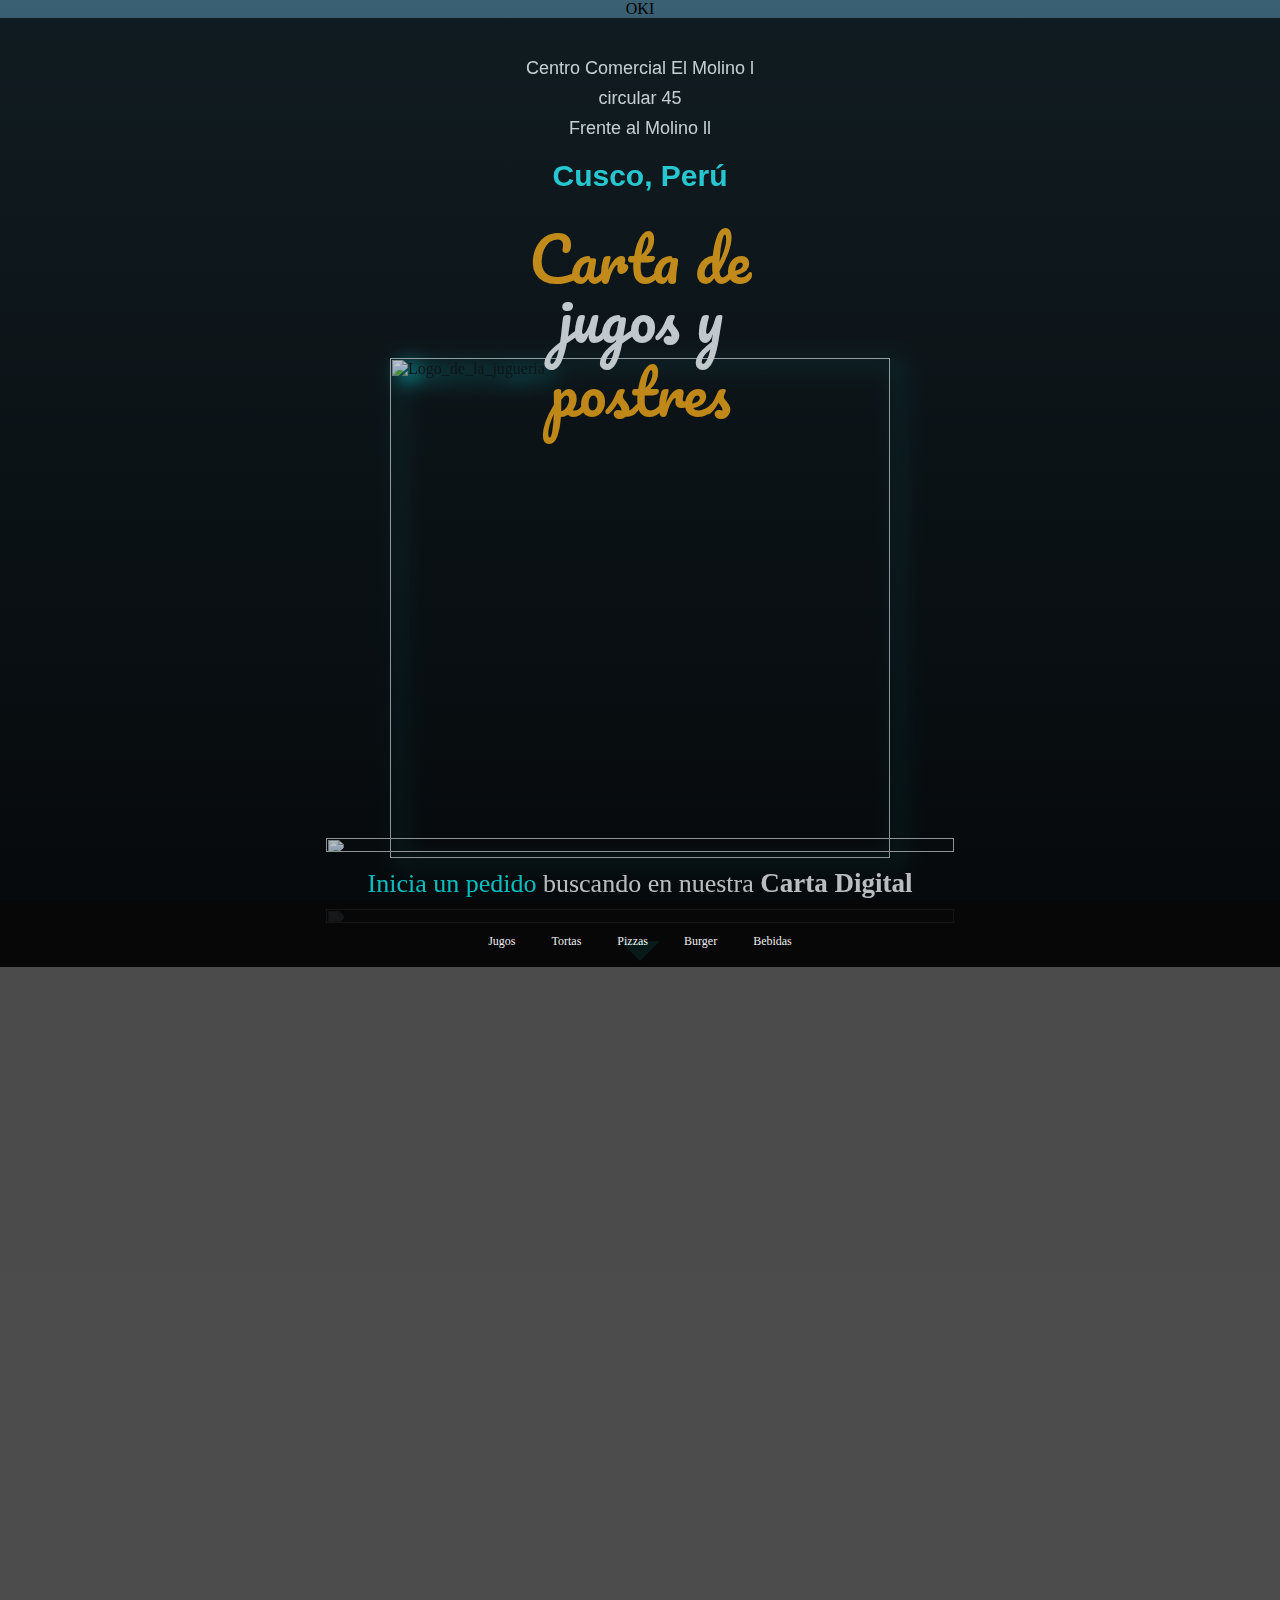
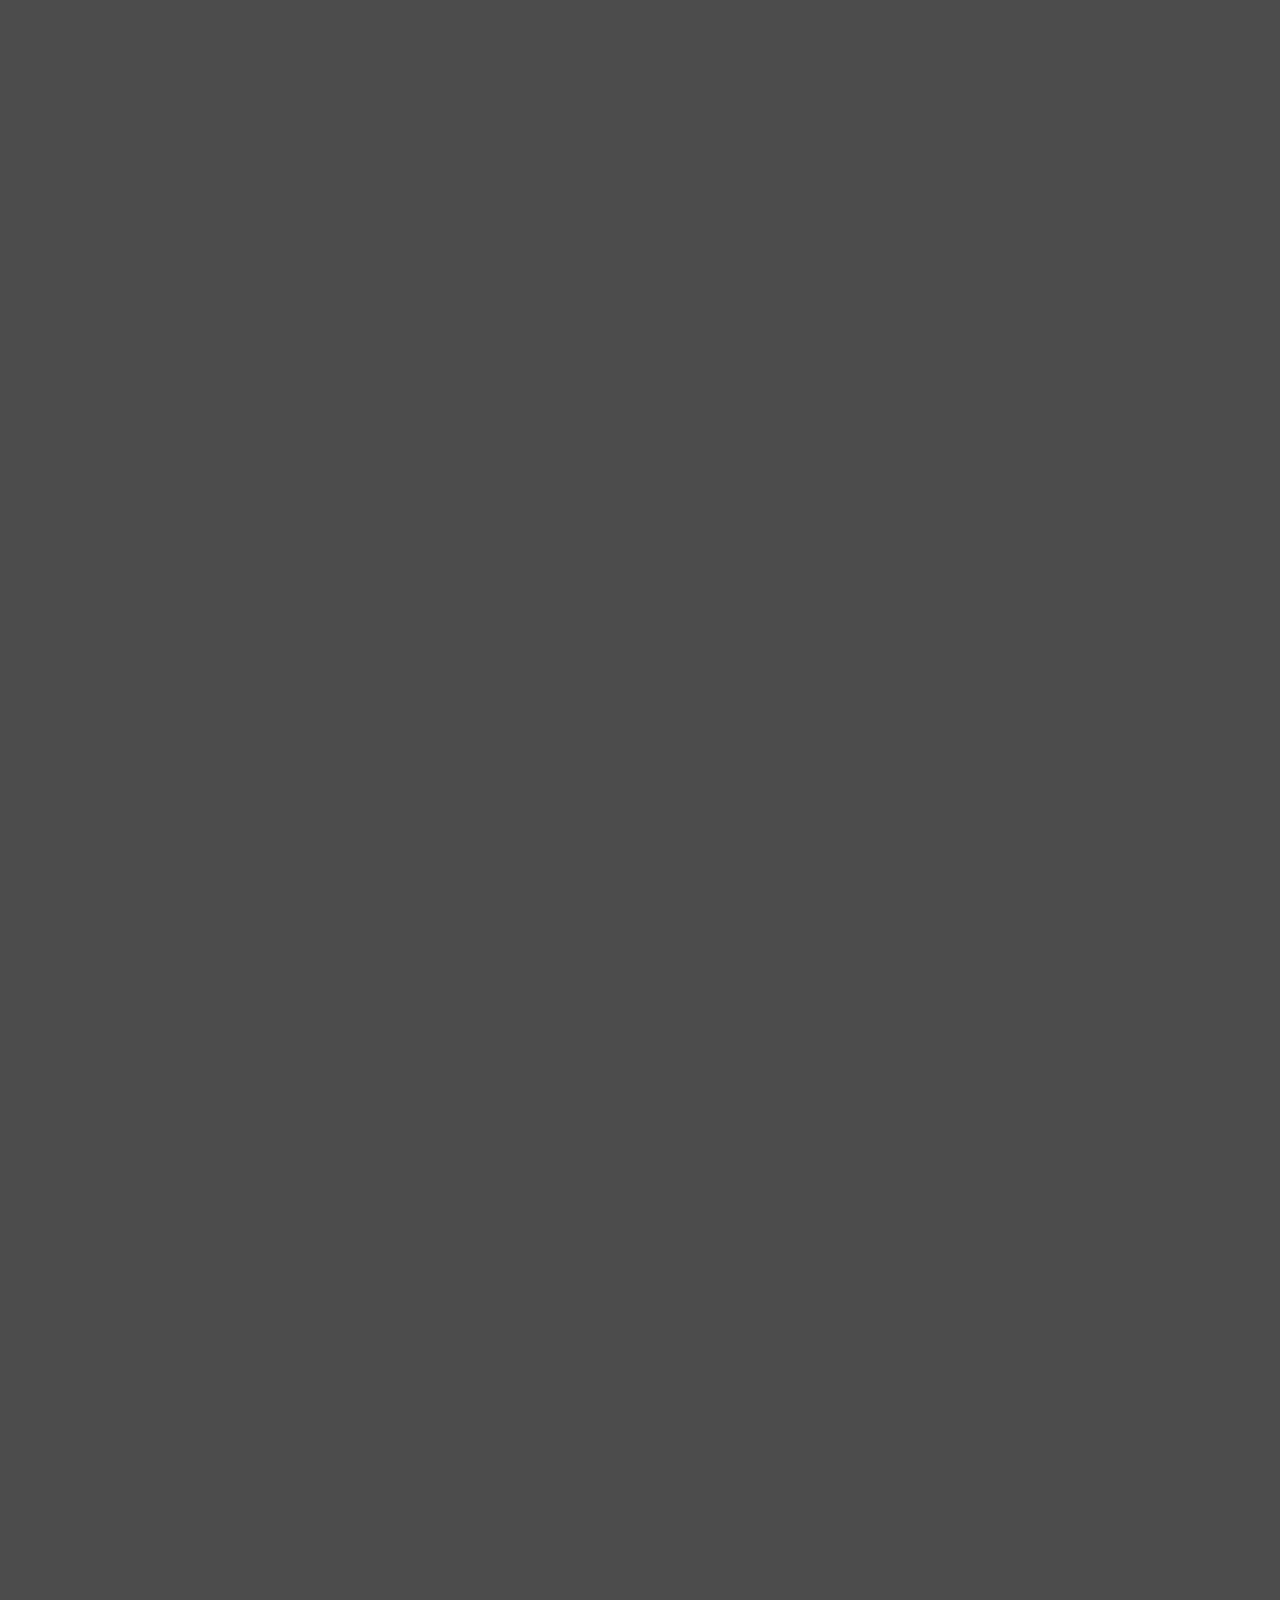
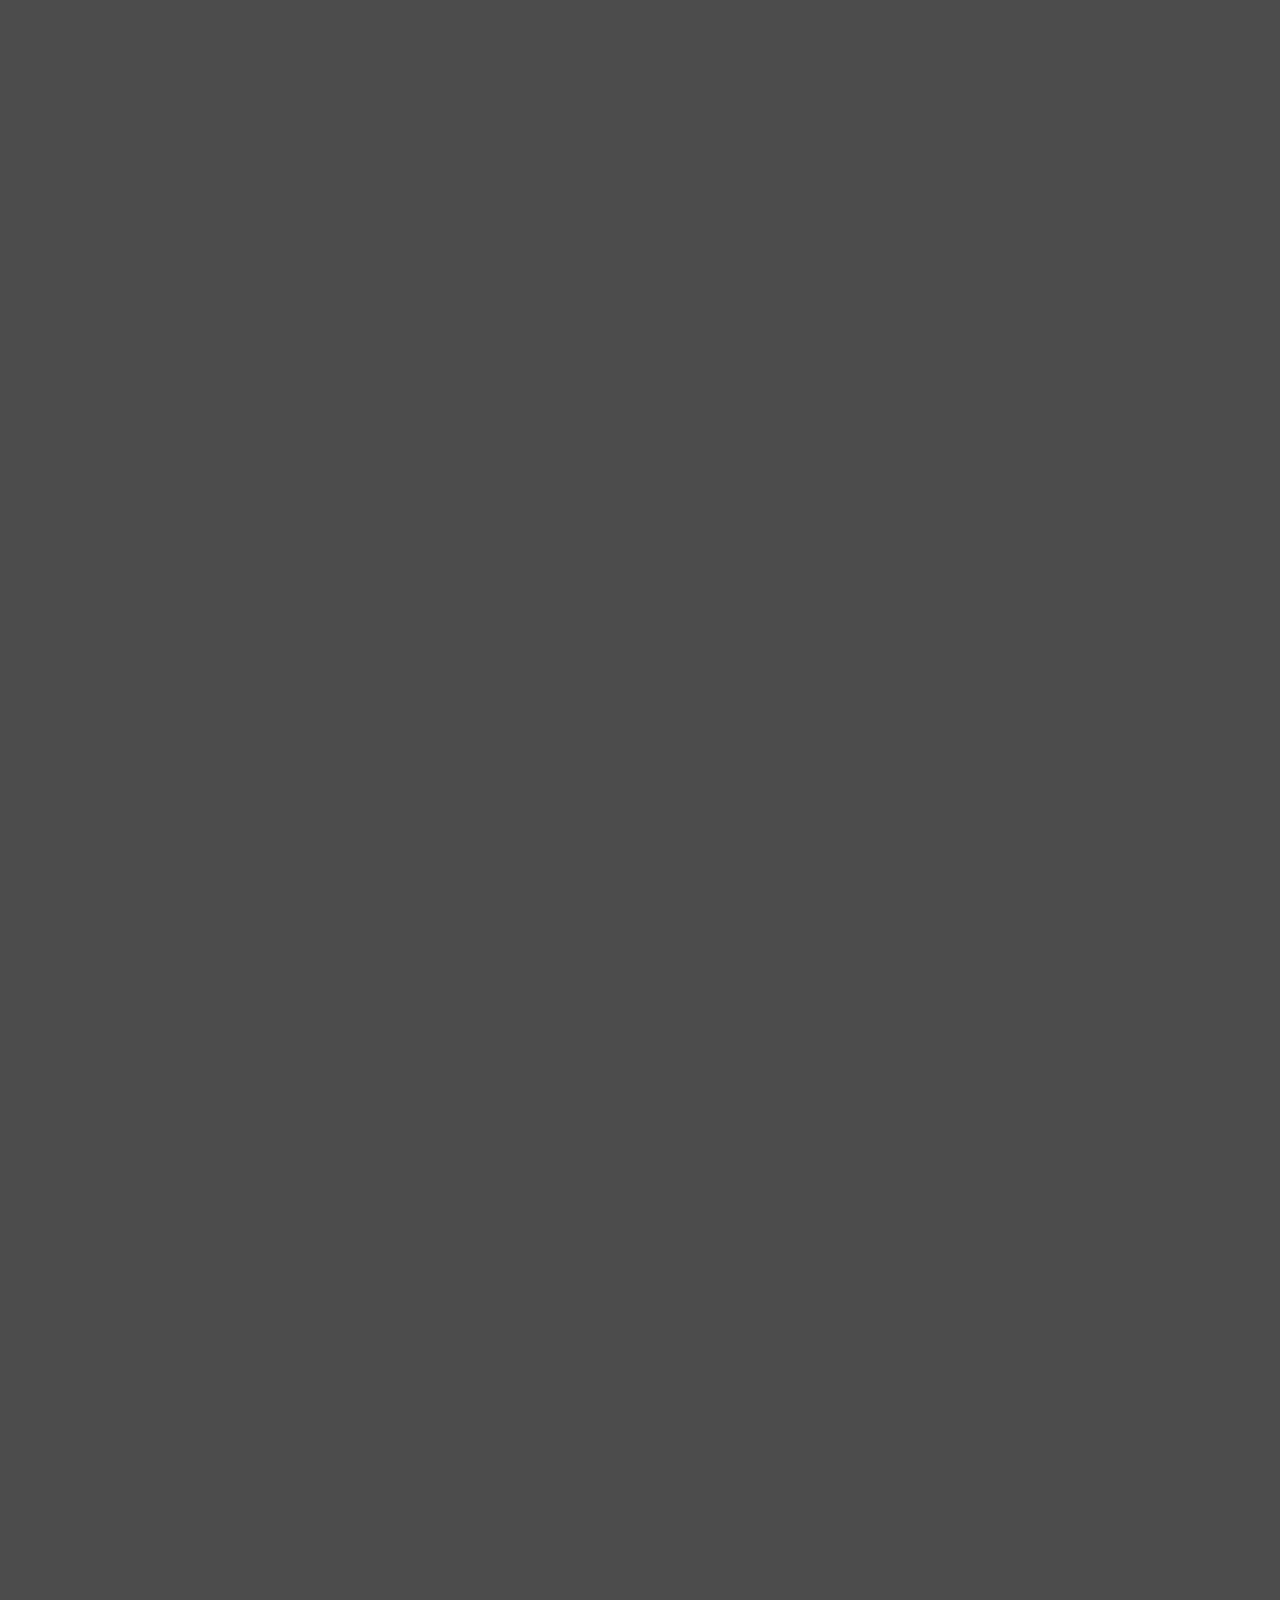
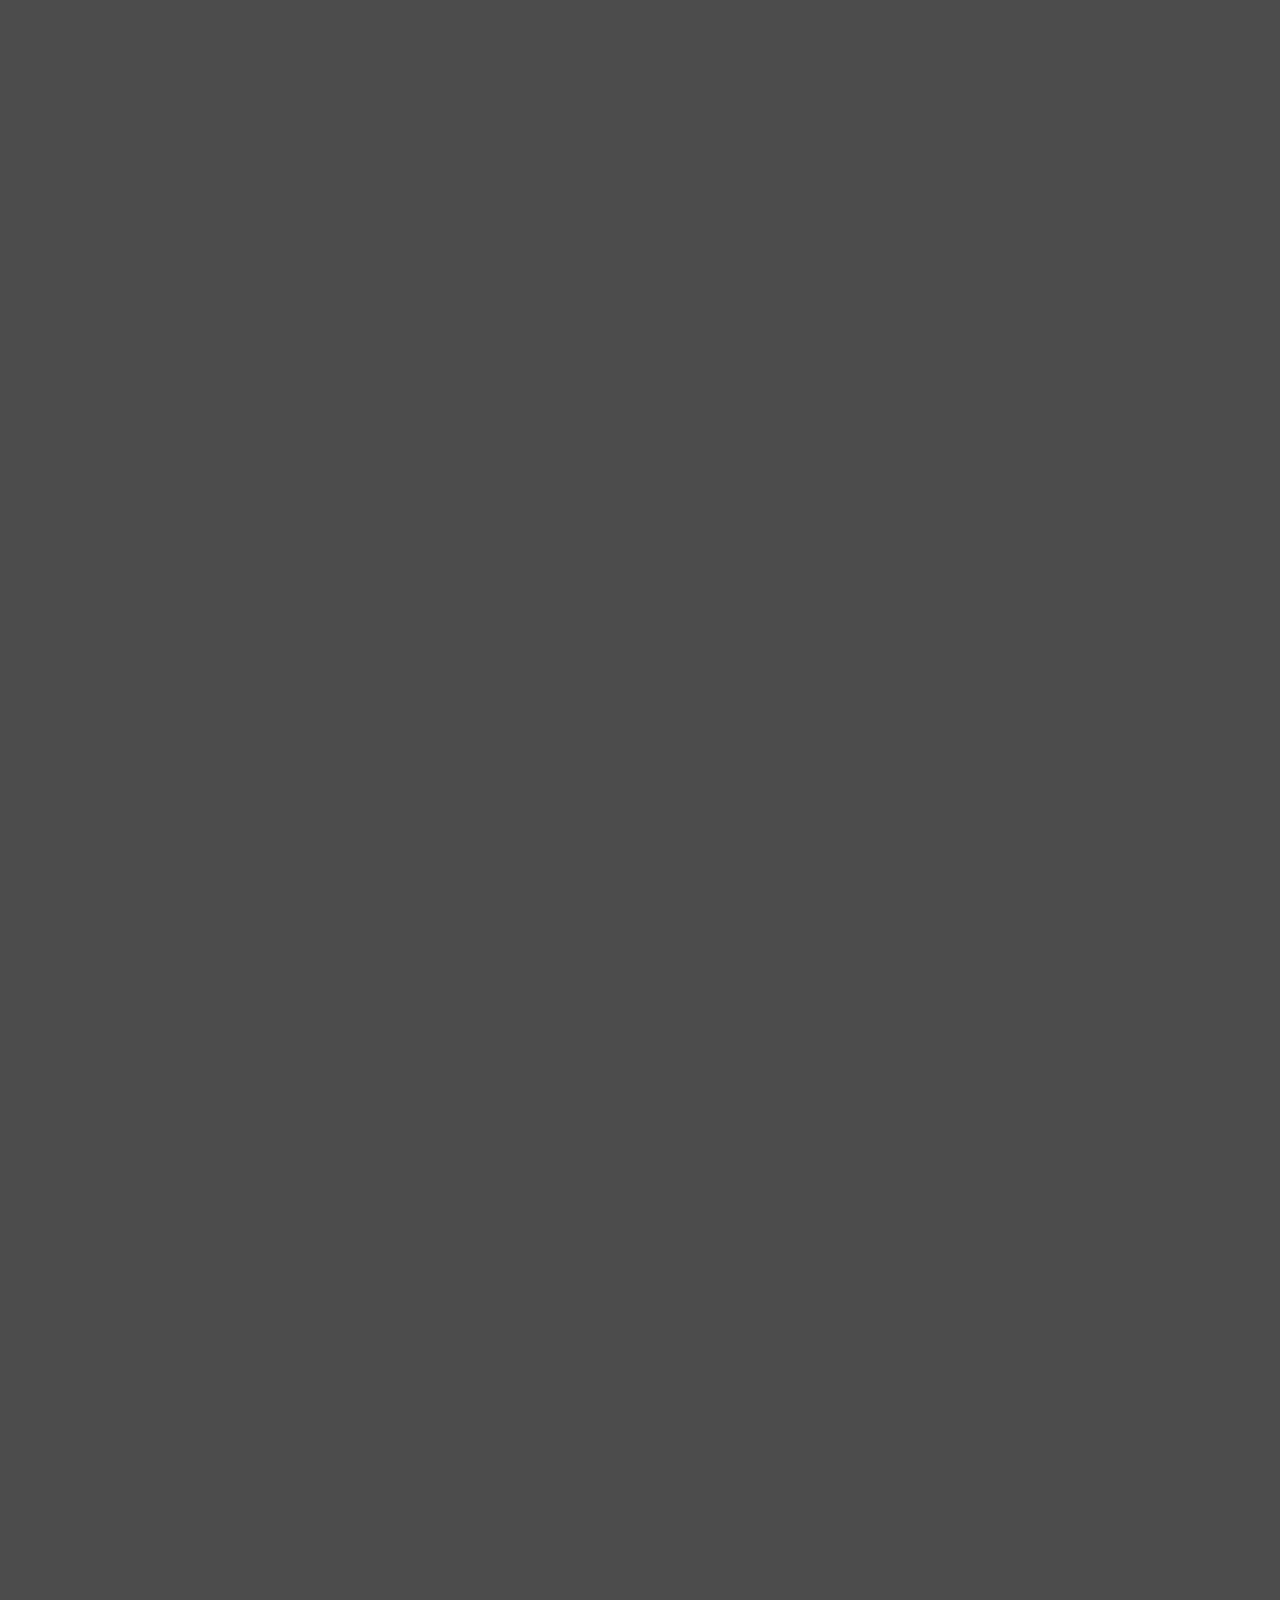
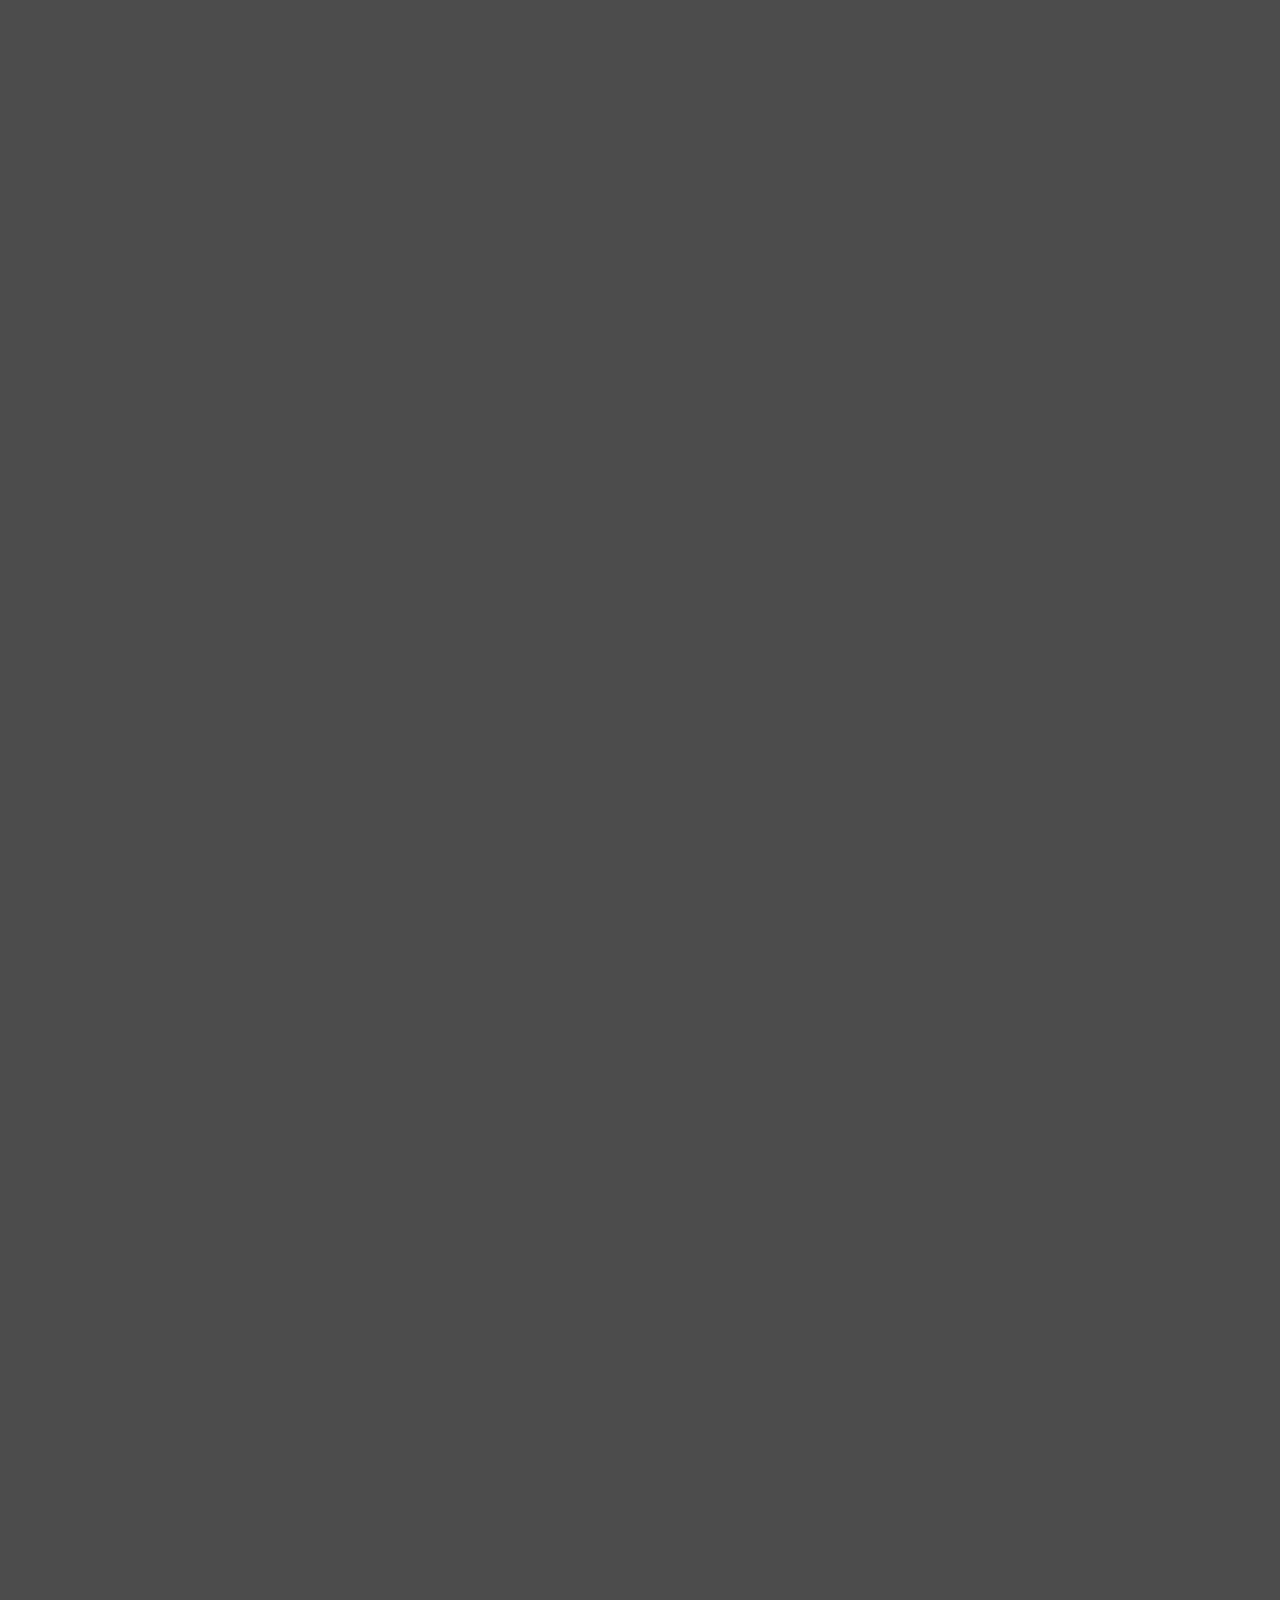
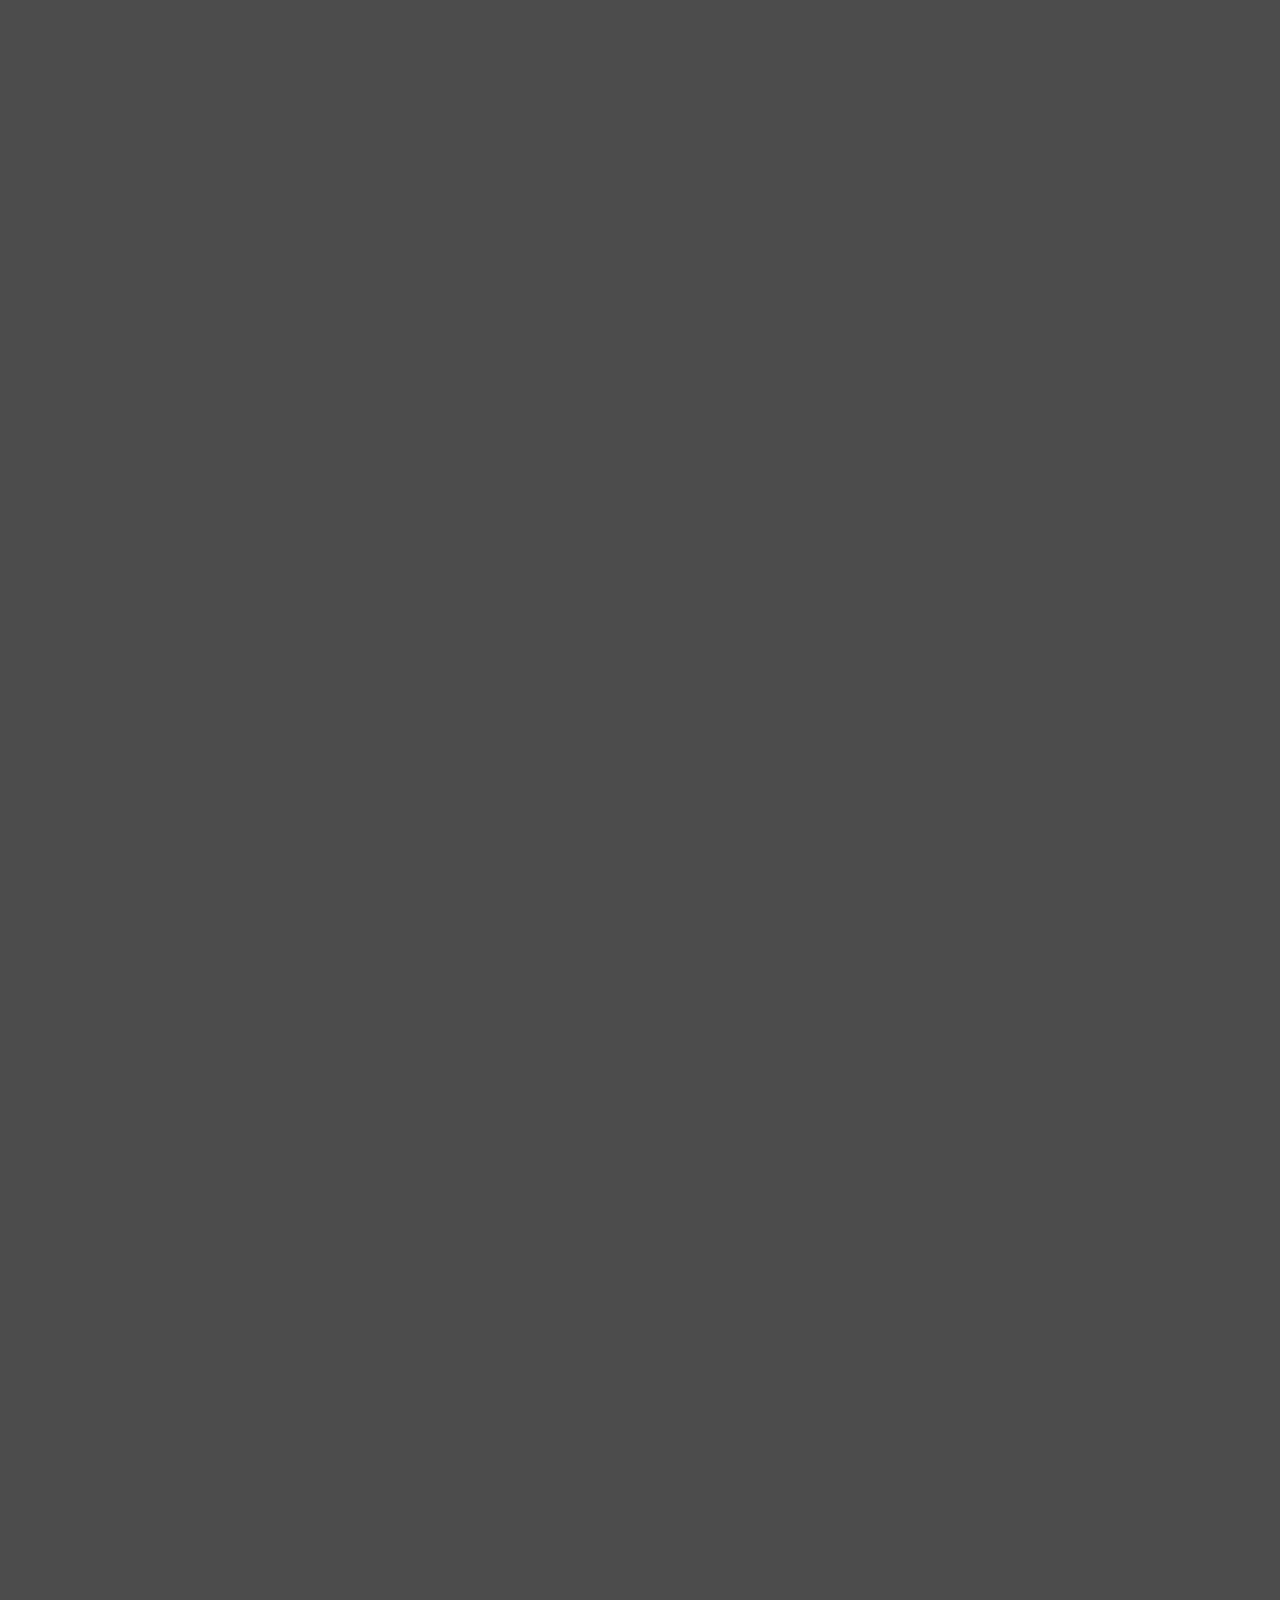
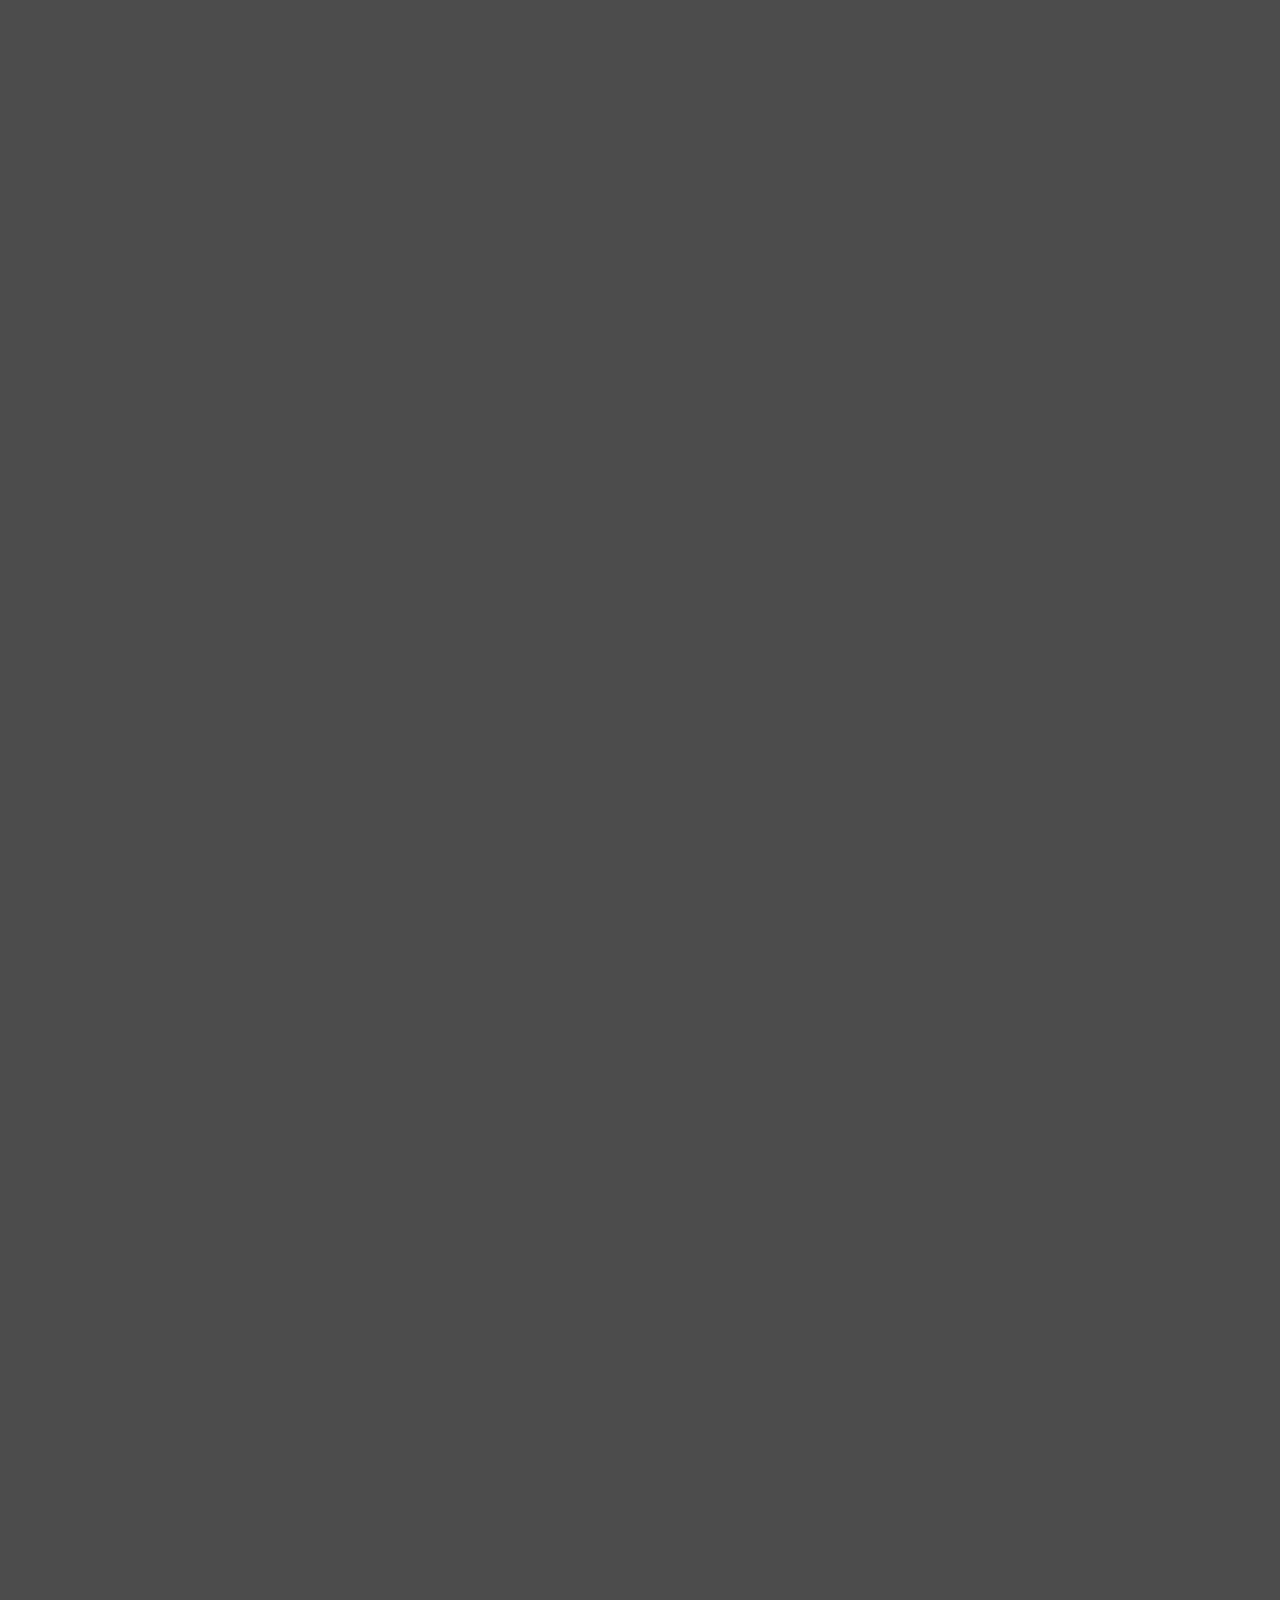
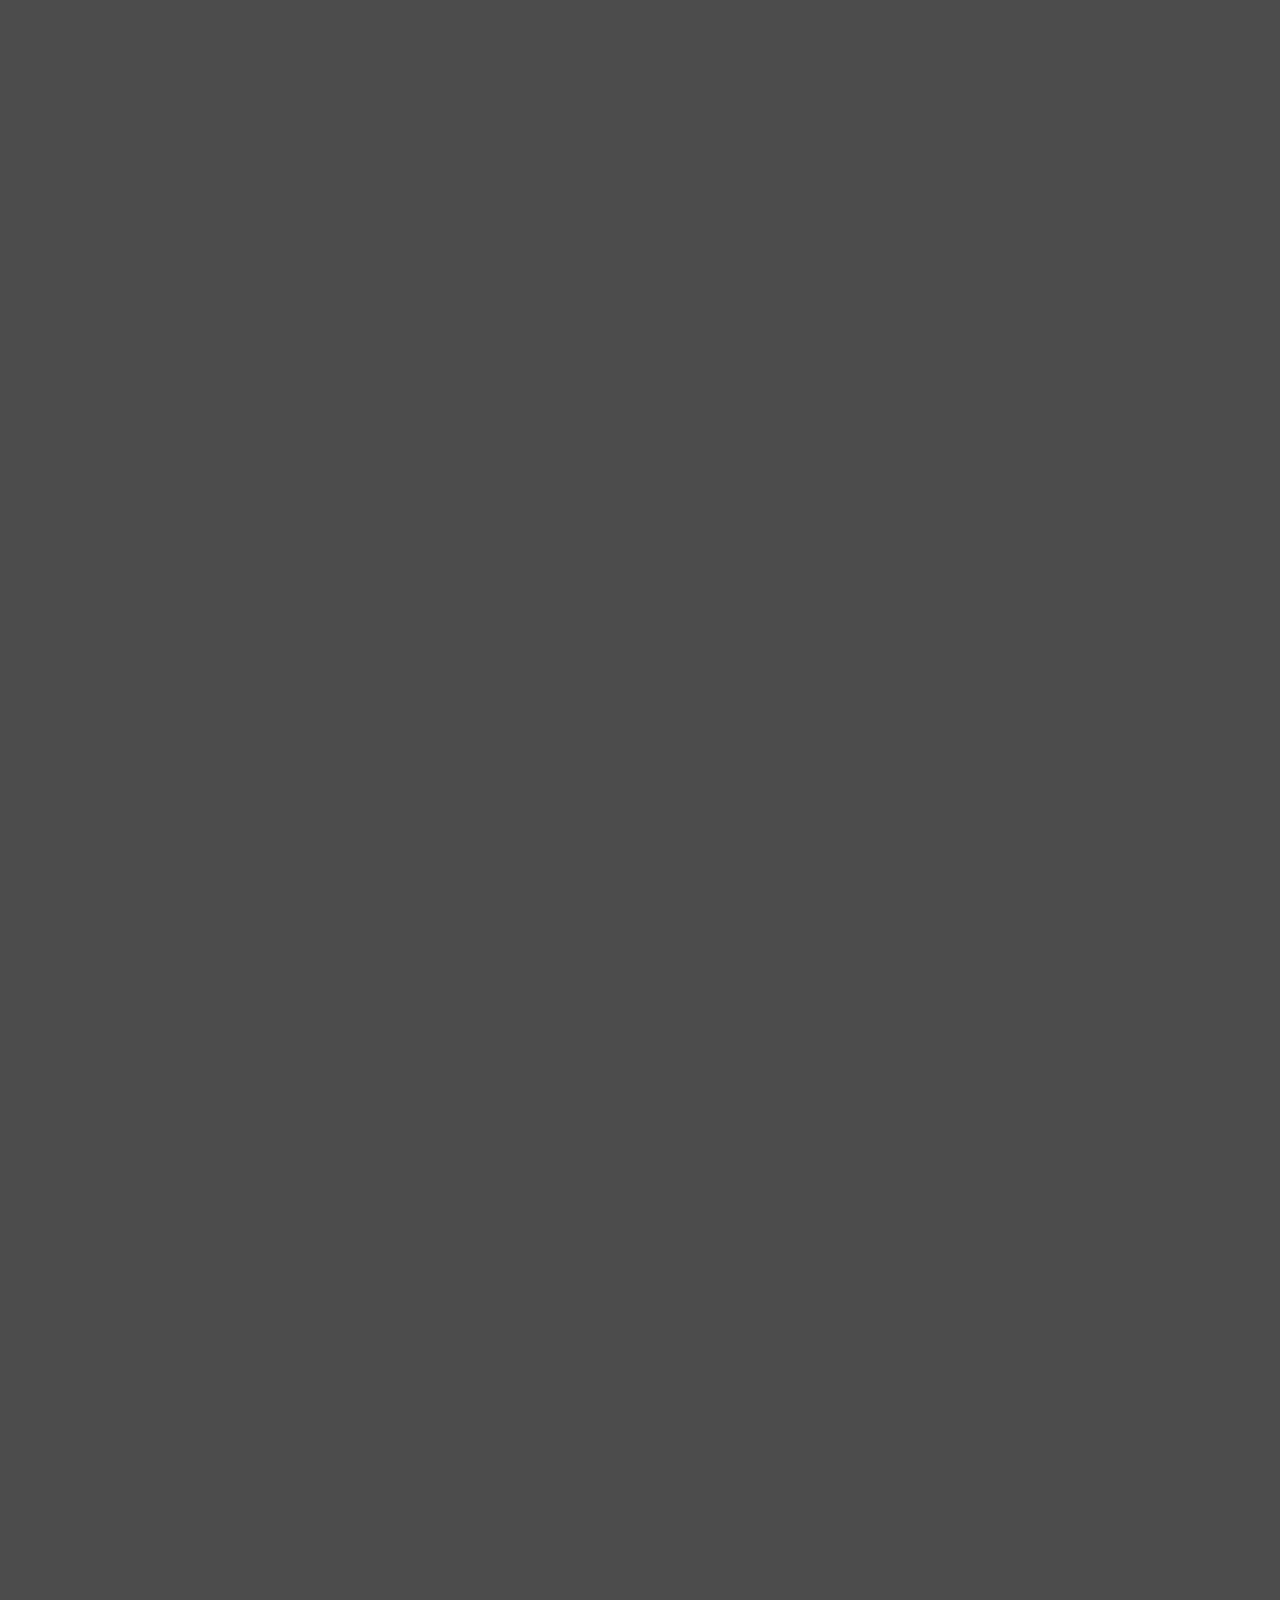
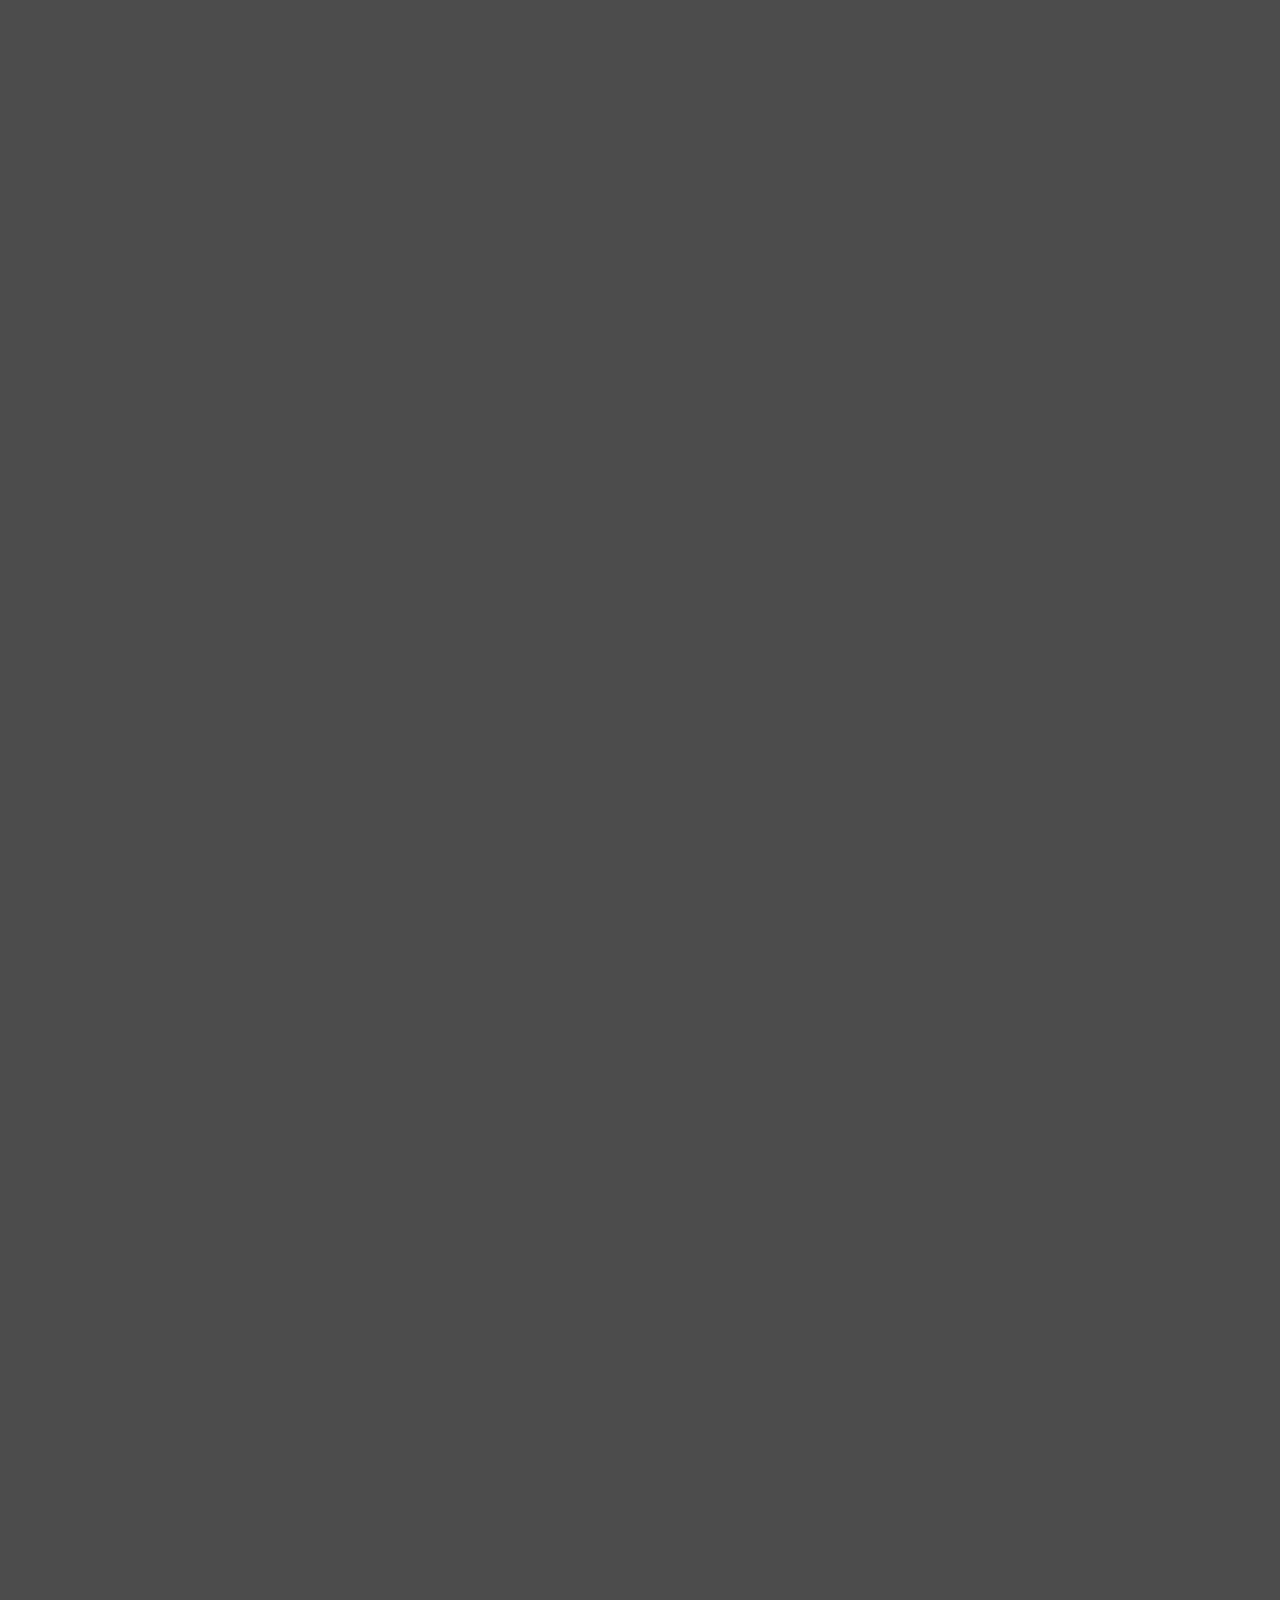
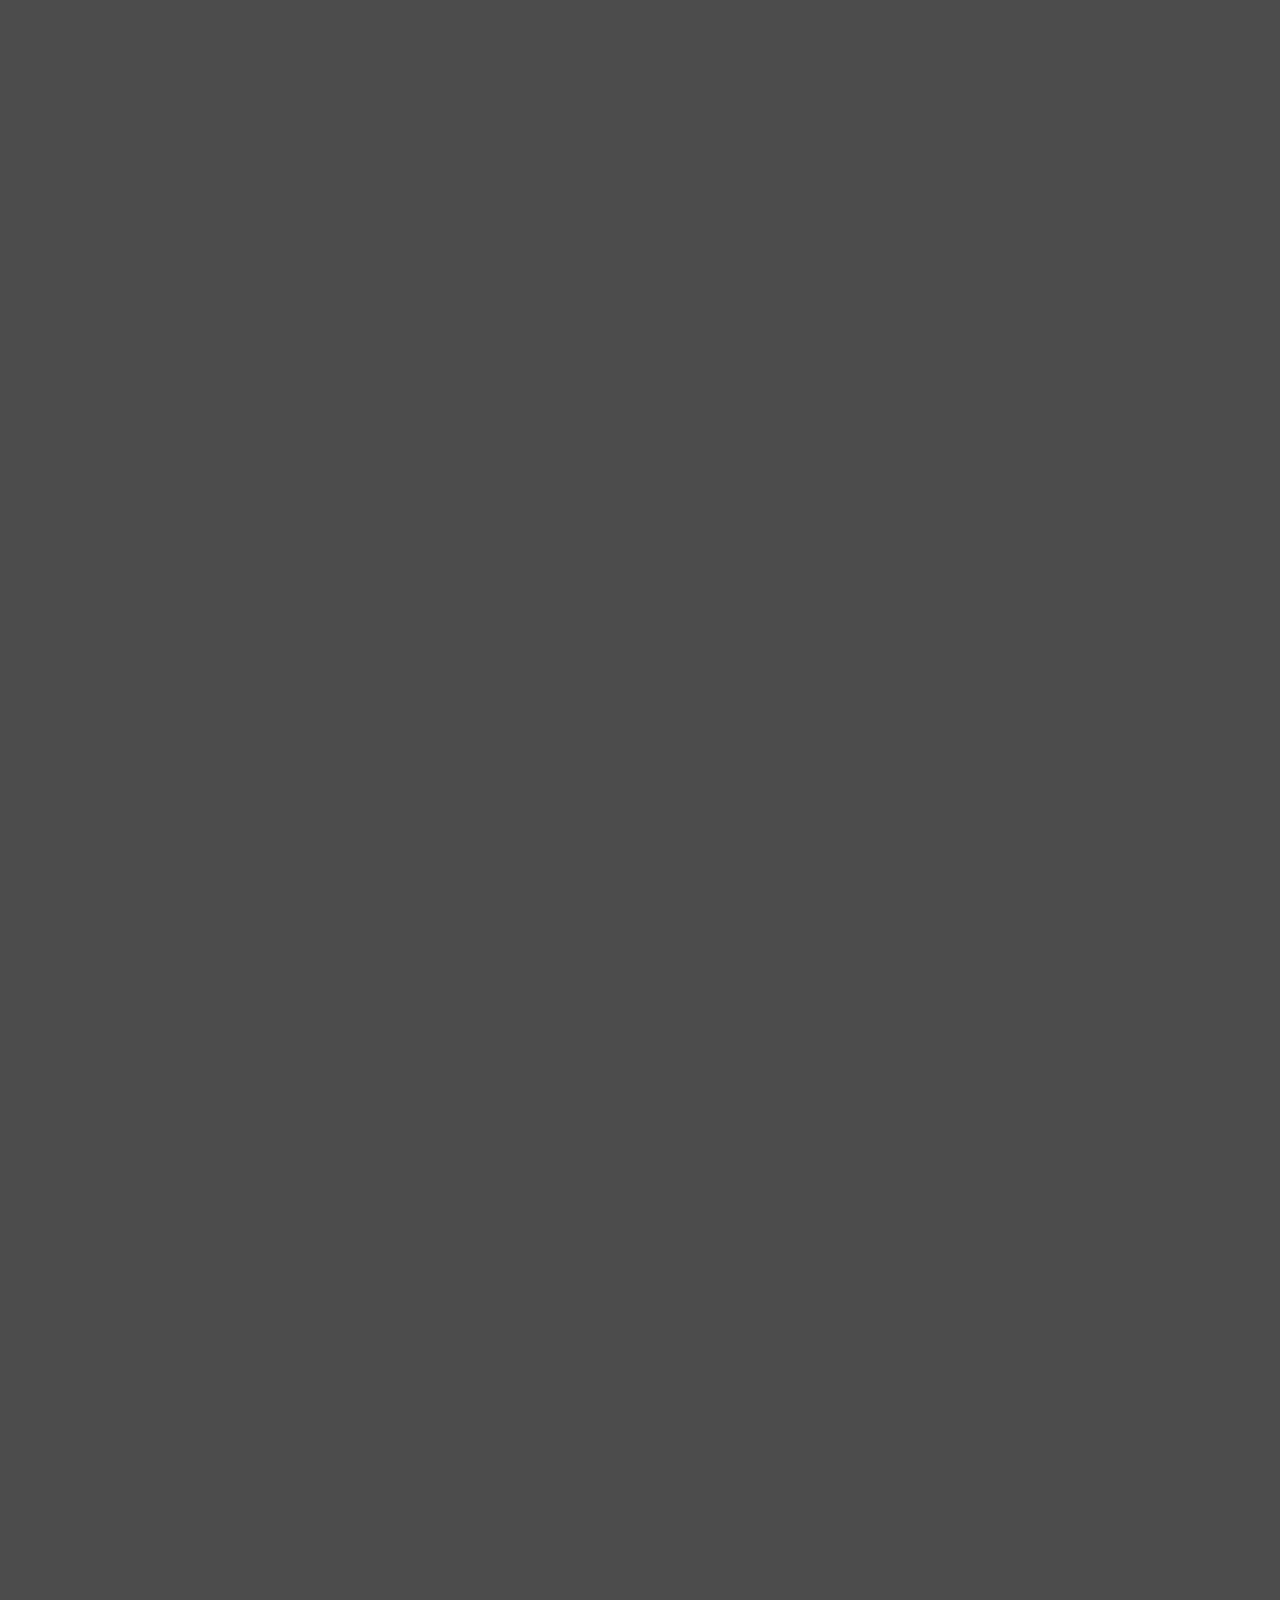
==== commit c14868b6: "@LuisHanco" ====
--- a/index.html
+++ b/index.html
@@ -1,4 +1,4 @@
-<!DOCTYPE html>
+OKI<!DOCTYPE html>
 <html lang="es">
 <head>
     <meta charset="UTF-8">
@@ -27,56 +27,6 @@
 <body>
 
 
-    <!-- Backgraund ANimate -->
-
-    <div class="father">
-        <div class="sons">
-            <span style="--i:11"></span>
-        <span style="--i:12"></span>
-        <span style="--i:24"></span>
-        <span style="--i:10"></span>
-        <span style="--i:14"></span>
-        <span style="--i:23"></span>
-        <span style="--i:18"></span>
-        <span style="--i:16"></span>
-        <span style="--i:19"></span>
-        <span style="--i:20"></span>
-        <span style="--i:22"></span>
-        <span style="--i:25"></span>
-        <span style="--i:18"></span>
-        <span style="--i:21"></span>
-        <span style="--i:13"></span>
-        <span style="--i:15"></span>
-        <span style="--i:26"></span>
-        <span style="--i:17"></span>
-        <span style="--i:13"></span>
-        <span style="--i:28"></span>
-        <span style="--i:11"></span>
-        <span style="--i:12"></span>
-        <span style="--i:24"></span>
-        <span style="--i:10"></span>
-        <span style="--i:14"></span>
-        <span style="--i:23"></span>
-        <span style="--i:18"></span>
-        <span style="--i:16"></span>
-        <span style="--i:19"></span>
-        <span style="--i:20"></span>
-        <span style="--i:22"></span>
-        <span style="--i:25"></span>
-        <span style="--i:18"></span>
-        <span style="--i:21"></span>
-        <span style="--i:13"></span>
-        <span style="--i:15"></span>
-        <span style="--i:26"></span>
-        <span style="--i:17"></span>
-        <span style="--i:13"></span>
-        <span style="--i:28"></span>
-        </div>
-    </div>
-
-
-
-
 <!-- Pantalla de Advertencia -->
 
      <div class="desktop-warning" style="display: none;">
